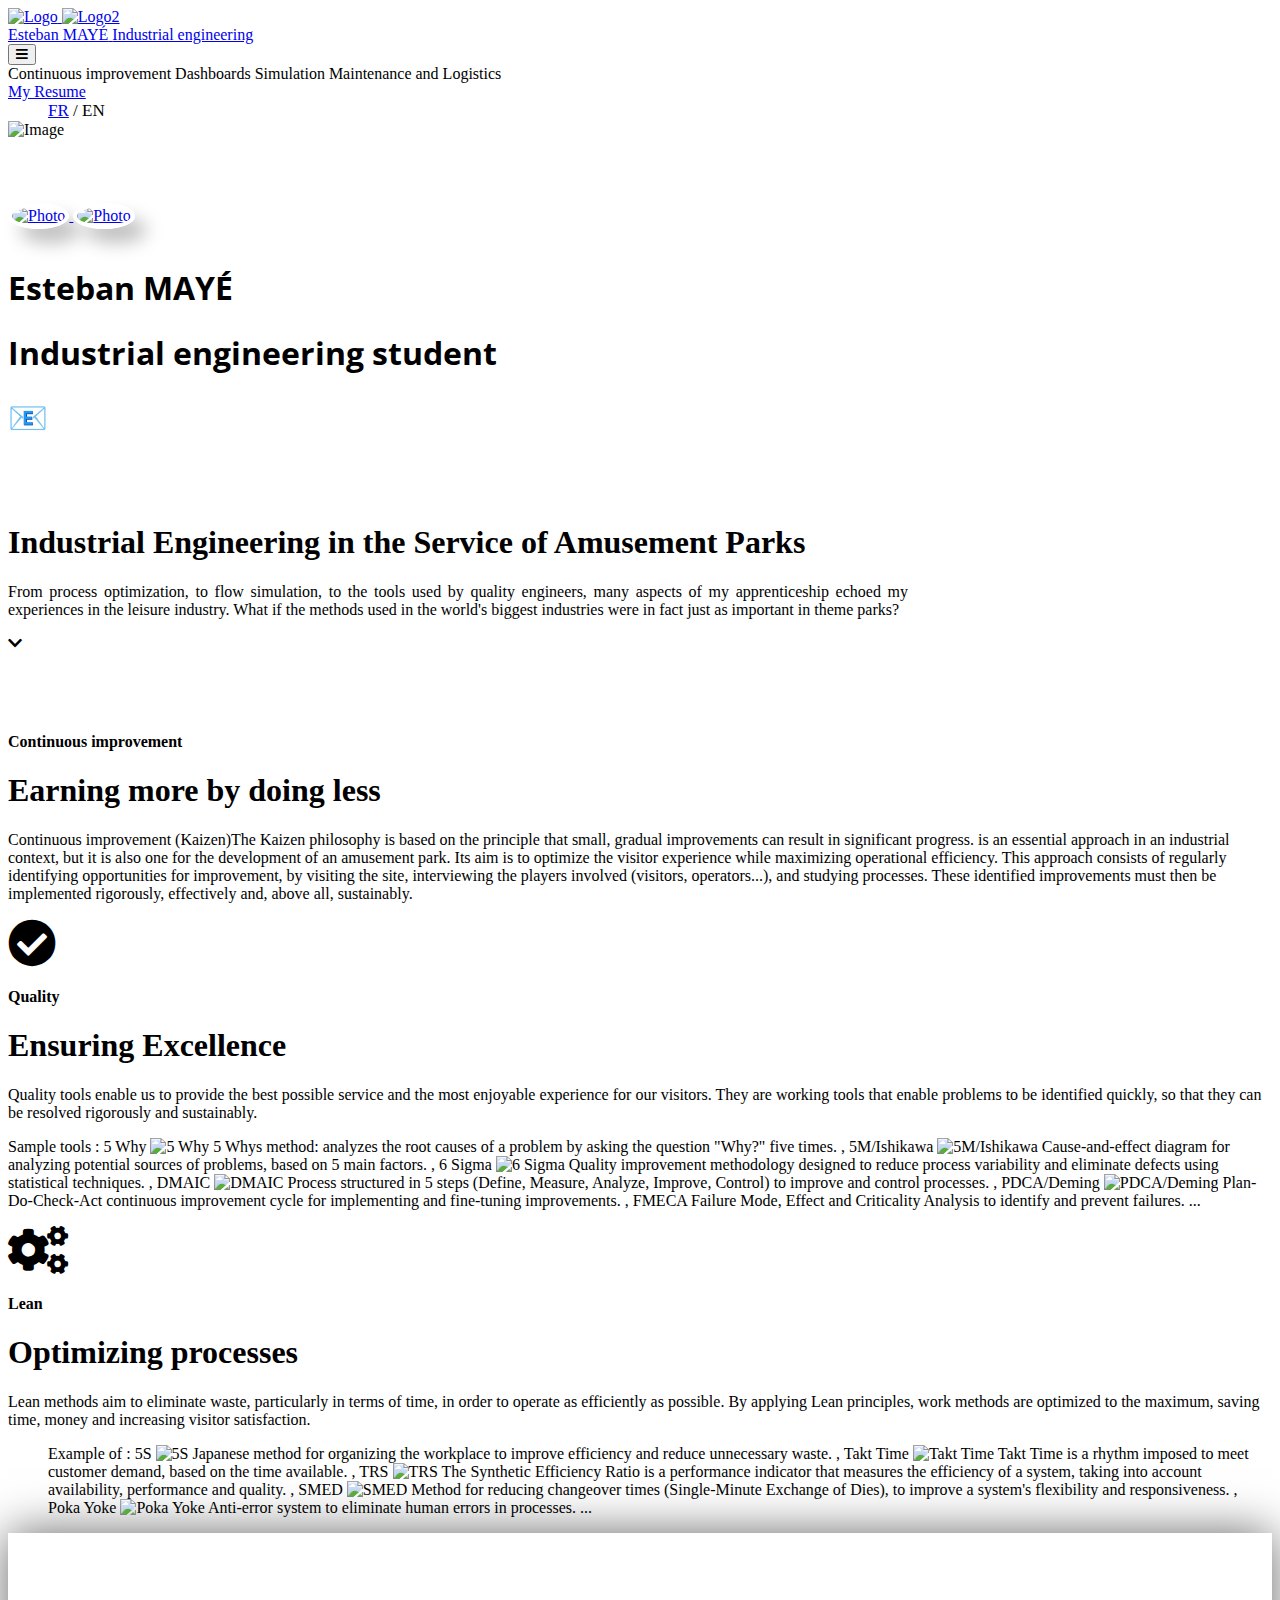
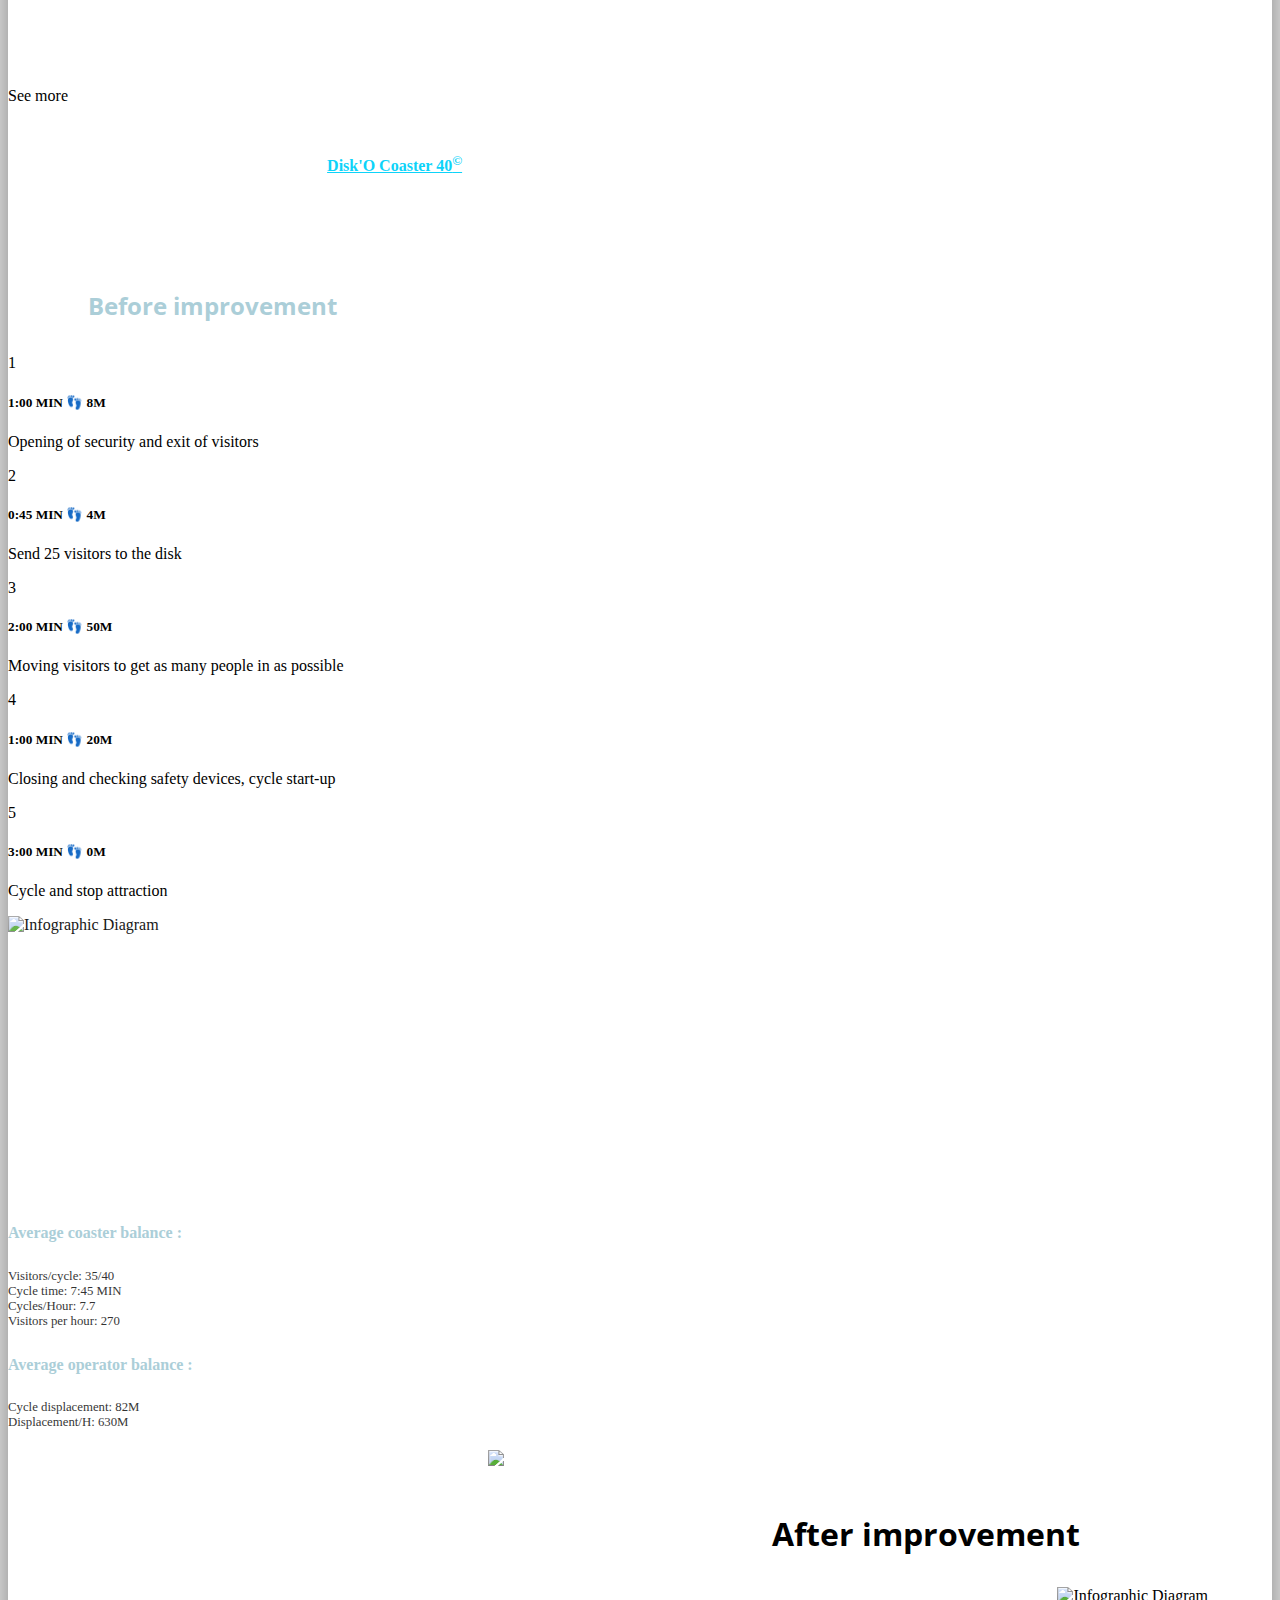
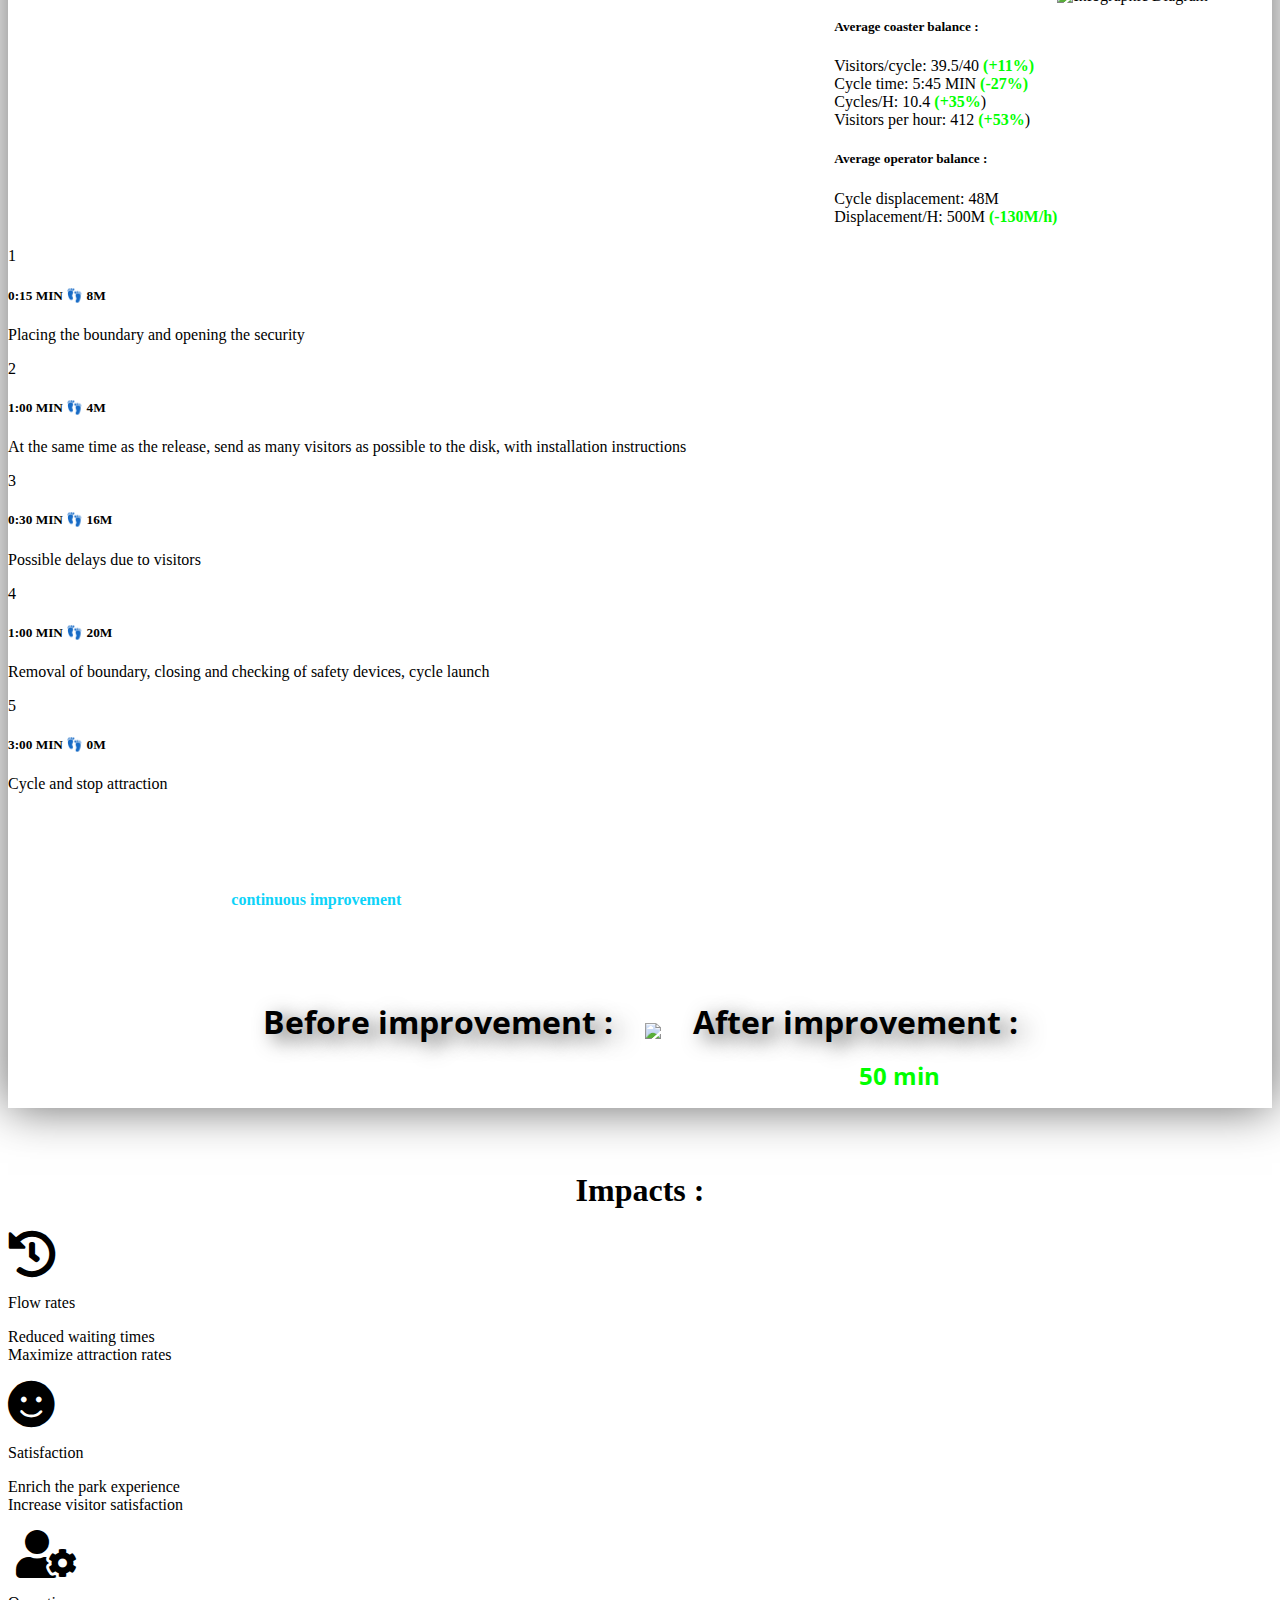
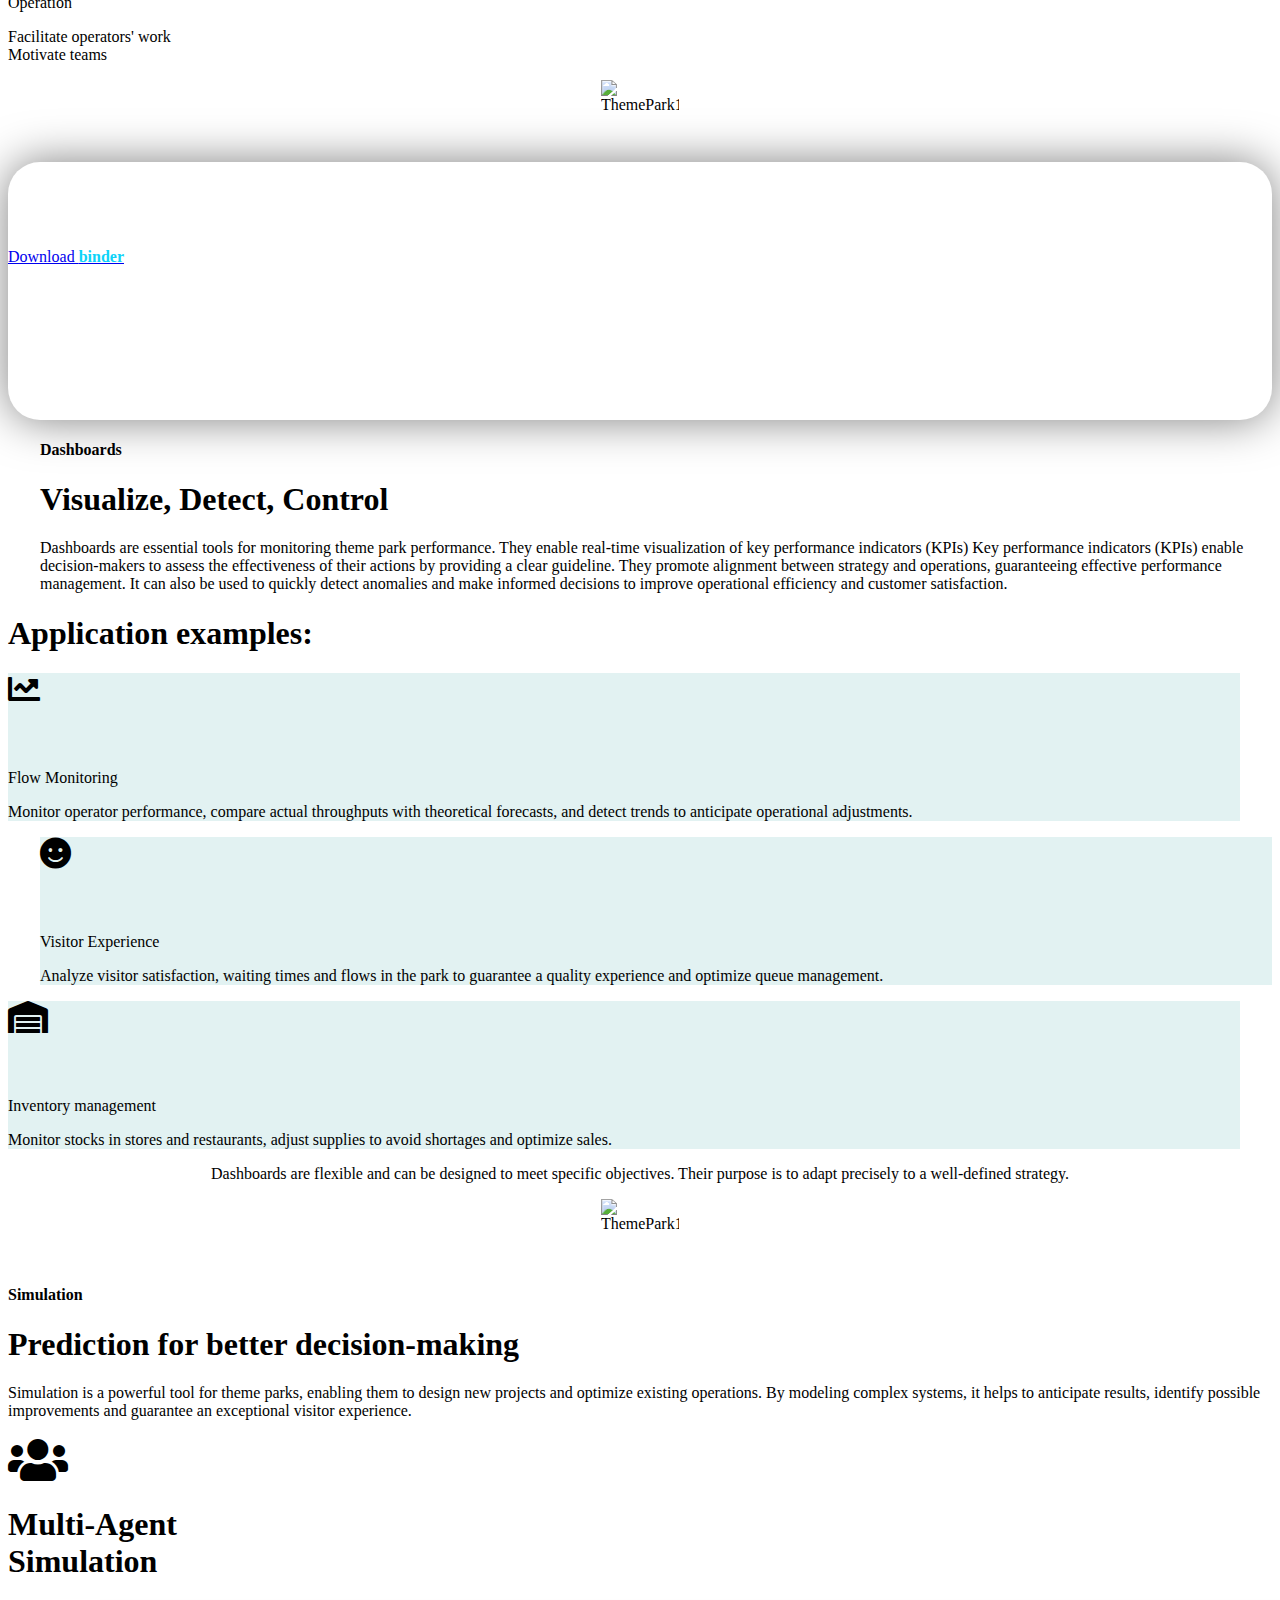
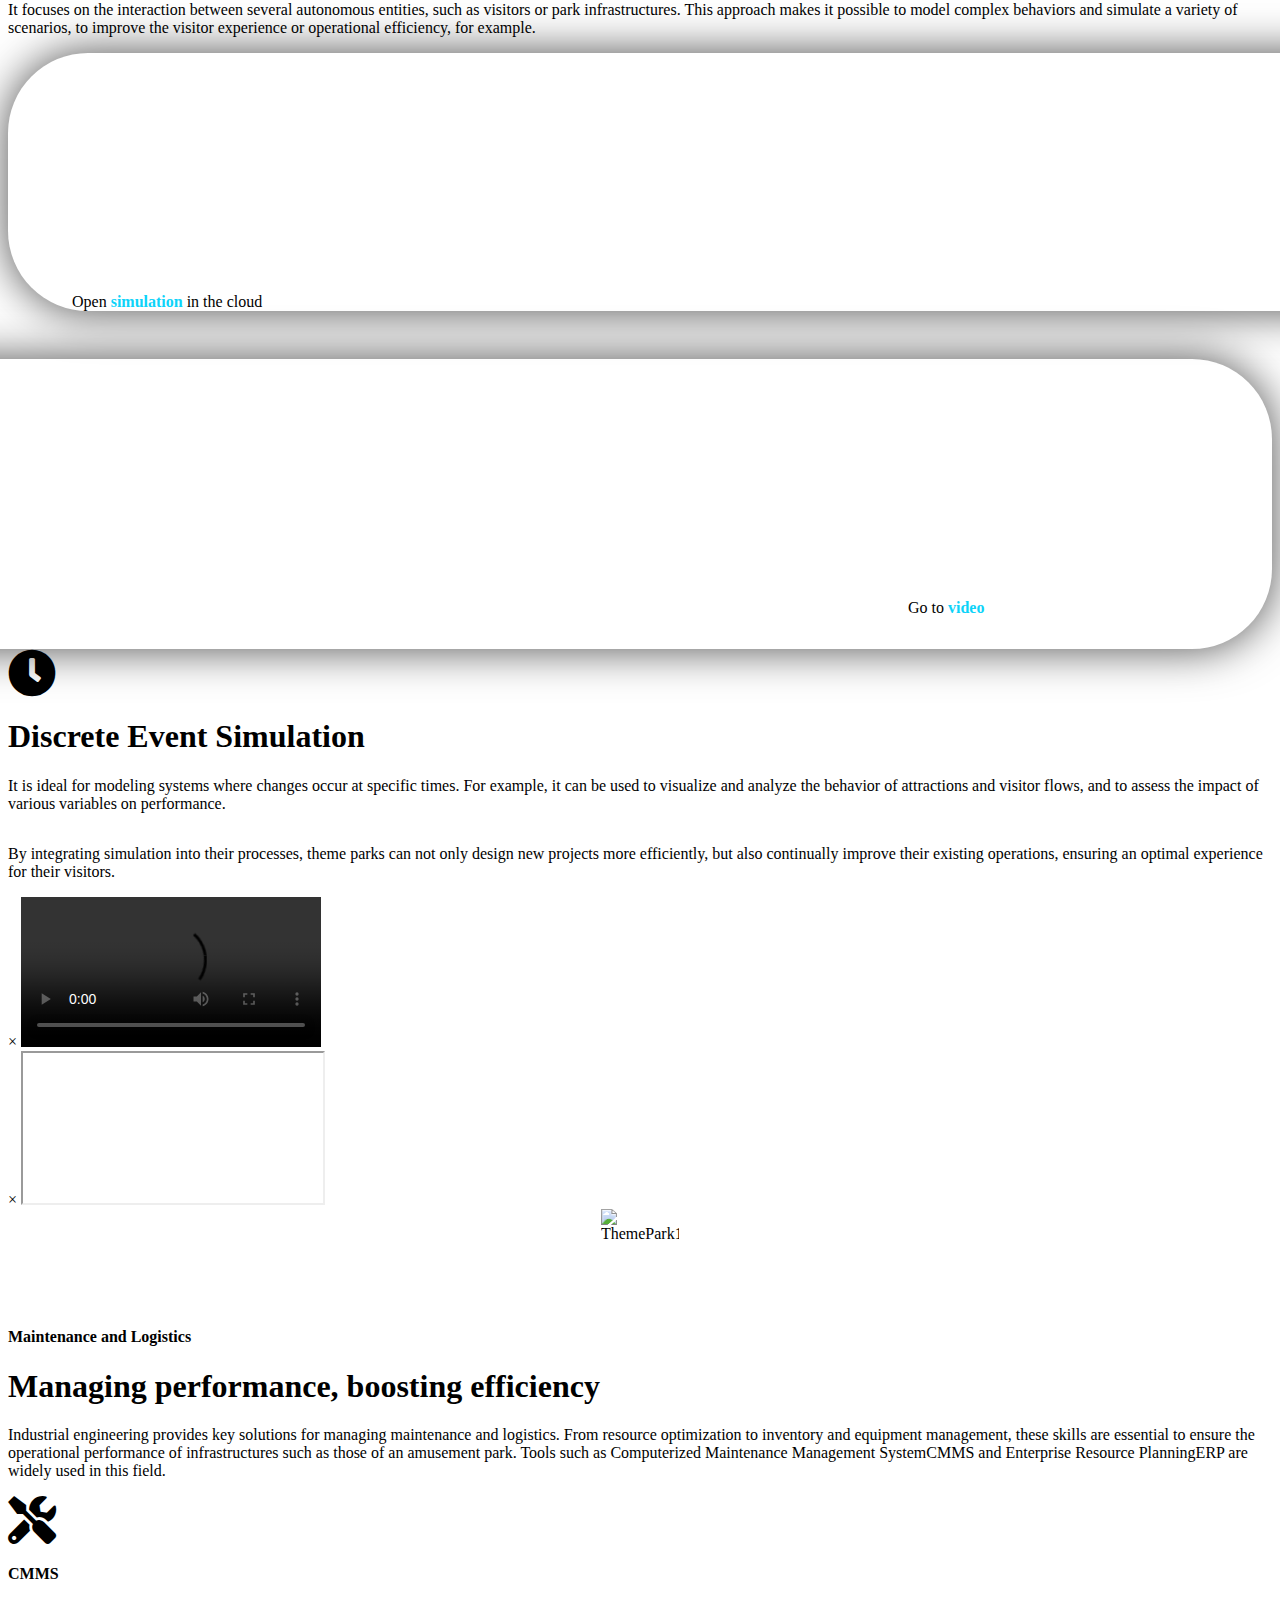
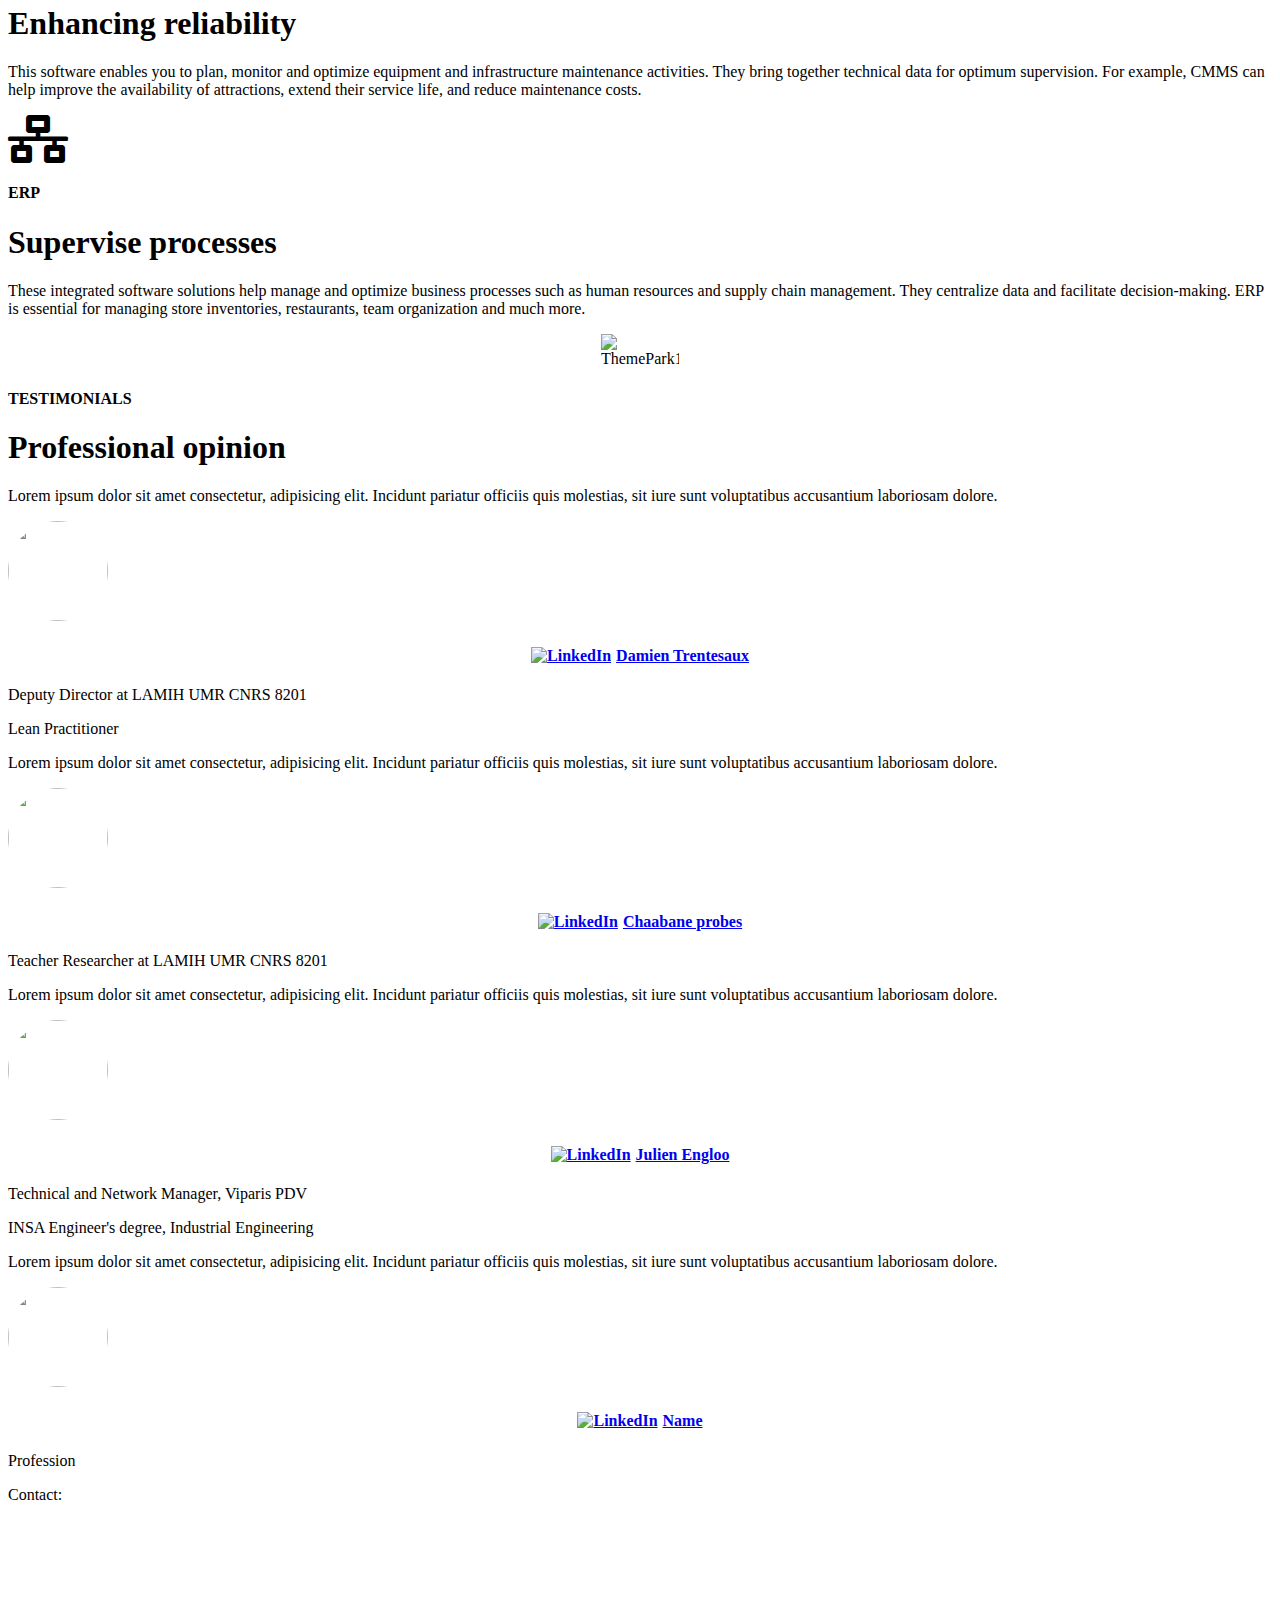
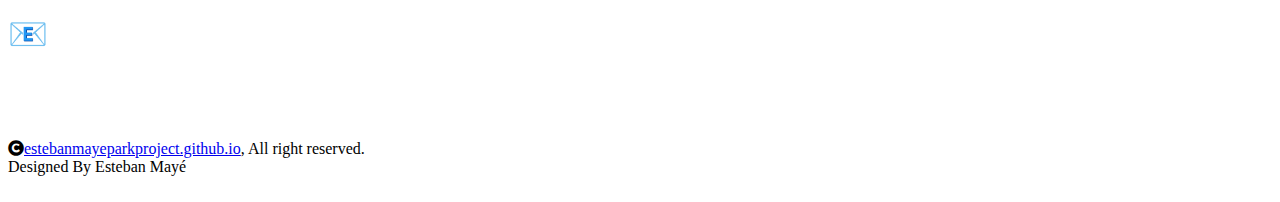
==== index.html @ a6ec2e29 "2910" ====
﻿<!DOCTYPE html>
<html lang="en">

    <head>
        <meta charset="utf-8" />
        <title>Industrial engineering for theme parks</title>
        <meta content="width=device-width, initial-scale=1.0" name="viewport" />
        <meta content="" name="keywords" />
        <meta content="" name="description" />

        <!-- Google Web Fonts -->
        <link rel="preconnect" href="https://fonts.googleapis.com" />
        <link rel="preconnect" href="https://fonts.gstatic.com" crossorigin="" />
        <link href="https://fonts.googleapis.com/css2?family=Open+Sans:ital,wdth,wght@0,75..100,300..800;1,75..100,300..800&family=Playfair+Display:ital,wght@0,400..900;1,400..900&display=swap" rel="stylesheet" /> 

        <!-- Icon Font Stylesheet -->
        <link rel="stylesheet" href="https://use.fontawesome.com/releases/v5.15.4/css/all.css" />
        <link href="https://cdn.jsdelivr.net/npm/bootstrap-icons@1.4.1/font/bootstrap-icons.css" rel="stylesheet" />

        <!-- Libraries Stylesheet -->
        <link href="lib/animate/animate.min.css" rel="stylesheet" />
        <link href="lib/owlcarousel/assets/owl.carousel.min.css" rel="stylesheet" />


        <!-- Customized Bootstrap Stylesheet -->
        <link href="css/bootstrap.min.css" rel="stylesheet" />

        <!-- Template Stylesheet -->
        <link href="css/style.css" rel="stylesheet" />
    </head>

    <body>
	    <div class="background-container"></div>
        <a id="top"></a>

        <!-- Navbar & Hero Start -->
        <div class="container-fluid position-relative p-0">
            <nav class="navbar navbar-expand-lg navbar-light px-4 px-lg-5 py-3 py-lg-0">
                <a href="#top" class="navbar-brand p-0 d-flex align-items-center">
                    <img src="img/logo.png" alt="Logo" class="logo-default me-3" />
                    <img src="img/logo2.png" alt="Logo2" class="logo-scrolled me-3" />
                    <div class="d-flex flex-column">
                       <span class="navbar-brand-text">Esteban MAYÉ</span> <span class="navbar-subtext font-size-10px">Industrial engineering</span>          </div>
                </a>
                <button class="navbar-toggler" type="button" data-bs-toggle="collapse" data-bs-target="#navbarCollapse">
                    <span class="fa fa-bars"></span>
                </button>
                <div class="collapse navbar-collapse" id="navbarCollapse">
                    <div class="navbar-nav ms-auto py-0">
                       <a id="goToAmelioration" class="nav-item nav-link" style="cursor:pointer">Continuous improvement</a> <a id="goToDashboard" class="nav-item nav-link" style="cursor:pointer">Dashboards</a> <a id="goToSimulation" class="nav-item nav-link" style="cursor:pointer">Simulation</a> <a id="goToMaintenance" class="nav-item nav-link" style="cursor:pointer">Maintenance and Logistics</a>        </div>
                    <a href="CV_Esteban_Maye_en.pdf" download="" target="_blank" class="btn btn-primary rounded-pill d-inline-flex flex-shrink-0 py-2 px-4">My Resume</a>
                    <p class="d-inline-flex language-switch" style="font-size: 17px; margin: 0; margin-left: 40px;">
                       <a href="index_fr.html"  class="language-en text-decoration-none">FR</a> / 
                       <span class="language-fr">EN</span>
                    </p>

                </div>
            </nav>

            <!-- Carousel Start -->
            <div class="carousel-header">
                <div id="carouselId" class="carousel slide">
                    <div class="carousel-inner" role="listbox">
                        <div class="carousel-item active">
                            <img src="img/carousel-1.jpg" class="img-fluid w-100" alt="Image" />
                            <div class="carousel-caption-1">
                                <div class="d-flex align-items-center" style="max-width: 900px;margin-top:4rem">
                                    <!-- Div pour la photo à gauche -->
                                    <div class="me-4">
                                        <div class="image-container">
                                            <a href="https://www.linkedin.com/in/esteban-maye/" target="_blank">
                                            <img src="img/photo.png" alt="Photo" class="fadeInLeft animated photo1" data-animation="fadeInLeft" data-delay="2.5s" style="margin-bottom: 1rem;width: 18rem; height: auto; border-radius: 50%; border: 4px solid white; box-shadow: 12px 14px 18px rgba(0, 0, 0, 0.25); animation-delay: 2.5 s;" />
                                            <img src="img/photo2.jpg" alt="Photo" class="photo2" style="margin-bottom: 1rem;width: 18rem; height: auto; border-radius: 50%; border: 4px solid white; box-shadow: 12px 14px 18px rgba(0, 0, 0, 0.25);" />
                                            </a>
                                        </div>    
                                        <div class="display-block">
                                            <h1 class="custom-title-name" style="font-family: 'Open Sans', sans-serif;">
                                                
                                                   <a href="https://www.linkedin.com/in/esteban-maye/" target="_blank" style="text-decoration: none; color: inherit;">Esteban MAYÉ </a>    </h1>
                                            <h1 class="custom-title-role" style="font-family: 'Open Sans', sans-serif;">Industrial engineering student</h1>
                                            <h1 class="custom-title-role" style="font-family: 'Open Sans', sans-serif;font-weight: lighter;color:white">📧 esteban.maye.contact@gmail.com</h1>
                                            <h1 class="custom-title-role" style="font-family: 'Open Sans', sans-serif;font-weight: lighter;color:white">🕿 +33 7 85 81 21 05</h1>
                                        </div>
                                    </div>

                                    <!-- Div pour le texte à droite -->
                                    <div class="carousel-caption-1-content">
                                        <h1 class="display-2 text-white mb-4 fadeInLeft animated" data-animation="fadeInLeft" data-delay="1.3s" style="animation-delay: 1.3s;">Industrial Engineering in the Service of Amusement Parks</h1>
                                        <p class="mb-5 fs-5 text-white fadeInLeft animated" data-animation="fadeInLeft" data-delay="1.5s" style="animation-delay: 1.5s; text-align: justify;">
                                            From process optimization, to flow simulation, to the tools used by quality engineers, many aspects of my apprenticeship echoed my experiences in the leisure industry. What if the methods used in the world's biggest industries were in fact just as important in theme parks? 
                                        </p>
                                    </div>
                                </div>

                                <!-- Flèche indiquant la suite en dessous -->
                                <div class="scroll-indicator" id="goToAmelioration2">
                                    <i class="fa fa-chevron-down"></i>
                                </div>

                            </div>
                        </div>
                    </div>
                </div>
            </div>
        </div>
        <!-- Navbar & Hero End -->

		<!-- Amélioration continue et Lean management Start-->
		<section id="ameliorationSection"></section>
        <div class="container-fluid feature" style="margin-top:5rem">
            <div class="container">
                <div class="text-center mx-auto pb-5 wow fadeInUp" data-wow-delay="0.2s" style="max-width: 60rem">
                    <h4 class="text-uppercase text-primary">Continuous improvement</h4>
                    <h1 class="display-3 mb-3">Earning more by doing less</h1>
				</div>
				<p class="text-center wow fadeInUp" data-wow-delay="0.2s">Continuous improvement <span class="definition-container">(Kaizen)<span class="definition">The Kaizen philosophy is based on the principle that small, gradual improvements can result in significant progress.</span></span> is an essential approach in an industrial context, but it is also one for the development of an amusement park. Its aim is to optimize the visitor experience while maximizing operational efficiency. This approach consists of regularly identifying opportunities for improvement, by visiting the site, interviewing the players involved (visitors, operators...), and studying processes. These identified improvements must then be implemented rigorously, effectively and, above all, sustainably.</p>
			</div>
		</div>		
		<div class="container-fluid feature py-4">
			<div class="container py-5">
				<div class="row g-5">
					<!-- Qualité Column -->
					<div class="col-md-6 wow fadeInLeft" data-wow-delay="0.2s">
						<div class="feature-item p-4 rounded">
							<div class="feature-icon mb-3">
								<i class="fas fa-check-circle text-white fa-3x bg-primary rounded-circle p-3"></i>
							</div>
							<h4 class="text-primary text-uppercase mb-3">Quality</h4>
							<h1 class="display-6 mb-4">Ensuring Excellence</h1>
							<p>Quality tools enable us to provide the best possible service and the most enjoyable experience for our visitors. They are working tools that enable problems to be identified quickly, so that they can be resolved rigorously and sustainably.</p>
							 
<p class="text-center">
    Sample tools : 
    <span class="definition-container">5 Why
        <span class="definition">
            <img src="img/5why_image.png" alt="5 Why" class="definition-img" />
            5 Whys method: analyzes the root causes of a problem by asking the question "Why?" five times.
        </span>
    </span>,
    <span class="definition-container">5M/Ishikawa
        <span class="definition">
            <img src="img/5m_image.png" alt="5M/Ishikawa" class="definition-img" />
            Cause-and-effect diagram for analyzing potential sources of problems, based on 5 main factors.
        </span>
    </span>, 
    <span class="definition-container">6 Sigma
        <span class="definition">
            <img src="img/6sigmas_image.png" alt="6 Sigma" class="definition-img" />
            Quality improvement methodology designed to reduce process variability and eliminate defects using statistical techniques.
        </span>
    </span>, 
    <span class="definition-container">DMAIC
        <span class="definition">
            <img src="img/dmaic_image.png" alt="DMAIC" class="definition-img" />
            Process structured in 5 steps (Define, Measure, Analyze, Improve, Control) to improve and control processes.
        </span>
    </span>, 
    <span class="definition-container">PDCA/Deming
        <span class="definition">
            <img src="img/pdca_image.png" alt="PDCA/Deming" class="definition-img" />
            Plan-Do-Check-Act continuous improvement cycle for implementing and fine-tuning improvements.
        </span>
    </span>,
    <span class="definition-container">FMECA
        <span class="definition">
            Failure Mode, Effect and Criticality Analysis to identify and prevent failures.
        </span>
    </span>...
</p>
</div>
					</div>

					<!-- Lean Column -->
					<div class="col-md-6 wow fadeInRight" data-wow-delay="0.2s">
						<div class="feature-item p-4 rounded">
							<div class="feature-icon mb-4">
								<i class="fas fa-cogs text-white fa-3x bg-primary rounded-circle p-3"></i>
							</div>
							<h4 class="text-primary text-uppercase mb-3">Lean</h4>
							<h1 class="display-6 mb-3">Optimizing processes</h1>
							<p>Lean methods aim to eliminate waste, particularly in terms of time, in order to operate as efficiently as possible. By applying Lean principles, work methods are optimized to the maximum, saving time, money and increasing visitor satisfaction.</p>
							<ul class="list-unstyled mb-4">
                             
<p class="text-center">
    Example of :  
    <span class="definition-container">5S
        <span class="definition">
            <img src="img/5s_image.png" alt="5S" class="definition-img" />
            Japanese method for organizing the workplace to improve efficiency and reduce unnecessary waste.
        </span>
    </span>, 
    <span class="definition-container">Takt Time
        <span class="definition">
            <img src="img/takttime_image.gif" alt="Takt Time" class="definition-img" />
            Takt Time is a rhythm imposed to meet customer demand, based on the time available.
        </span>
    </span>, 
    <span class="definition-container">TRS
        <span class="definition">
            <img src="img/trs_image.png" alt="TRS" class="definition-img" />
            The Synthetic Efficiency Ratio is a performance indicator that measures the efficiency of a system, taking into account availability, performance and quality.
        </span>
    </span>, 
    <span class="definition-container">SMED
        <span class="definition">
            <img src="img/smed_image.png" alt="SMED" class="definition-img" />
            Method for reducing changeover times (Single-Minute Exchange of Dies), to improve a system's flexibility and responsiveness.
        </span>
    </span>,
    <span class="definition-container">Poka Yoke
        <span class="definition">
            <img src="img/pokayoke_image.png" alt="Poka Yoke" class="definition-img" />
            Anti-error system to eliminate human errors in processes.
        </span>
    </span>...
</p>
</div>
					</div>
				</div>
			</div>
		</div>
		<div class="counter py-4 wow fadeInLeft" style="box-shadow: 0 0 45px rgba(0, 0, 0, .60);" data-wow-delay="0.2s">
			
        	
                <div class="text-center pb-3" style="display:grid;width: 70rem;margin-top:1rem">
                    <h1 style="color:white;text-align:center;font-size:3rem;font-family:Open sans;font-style:italic">PROJECT: "Disk'O Coaster 40<sup>&copy;</sup>" Process</h1>
                </div>
				<div class="fold-indicator button-style" id="folder" onclick="toggleContent()">
                    <p>See more</p>
                </div>
                
                
			
				<p class="text-center" style="background-color: rgba(0, 0, 0, 0);font-size:1rem;color:white;padding-top:2rem;padding-bottom:2rem;padding-left:3rem;padding-right:3rem;margin-bottom:4rem;margin-top:0rem">Let's see how, on an attraction such as the <a href="https://www.zamperla.com/product/disk'o-coaster40#description" target="_blank" style="font-weight:bold;color:#0DD3F9;">Disk'O Coaster 40<sup>&copy;</sup></a>, the study of the process and the implementation of a physical boundary during the boarding of visitors, allow both to increase the throughput of the attraction, and to reduce operator fatigue...</p>
				
				<div id="foldableContent" class="foldable-content">
				
				
				<div class="container" style="padding-right:0rem;margin-top:3rem">
					<div class="text-center pb-4" style="width: 60rem;padding-left:2rem">
						<h4 class="text-uppercase" style="font-family:Open sans;font-weight:bold;font-size:1.5rem;text-align:start;color:#ABCED8;margin-left:3rem;margin-bottom:2rem">Before improvement</h4>
					</div>
					<div class="row">
						<div class="col-lg-4" style="width:30%">
							<div class="process-step-avant step-impair">
								<div class="step-number-avant">1</div>
								<div class="step-info-avant">
									<h5>1:00 MIN <span>👣 8M</span></h5>
									<p>Opening of security and exit of visitors</p>
								</div>
							</div>
							<div class="process-step-avant step-pair">
								<div class="step-number-avant">2</div>
								<div class="step-info-avant">
									<h5>0:45 MIN <span>👣 4M</span></h5>
									<p>Send 25 visitors to the disk</p>
								</div>
							</div>
							<div class="process-step-avant step-impair">
								<div class="step-number-avant">3</div>
								<div class="step-info-avant">
									<h5>2:00 MIN <span>👣 50M</span></h5>
									<p>Moving visitors to get as many people in as possible</p>
								</div>
							</div>
							<div class="process-step-avant step-pair">
								<div class="step-number-avant">4</div>
								<div class="step-info-avant">
									<h5>1:00 MIN <span>👣 20M</span></h5>
									<p>Closing and checking safety devices, cycle start-up</p>
								</div>
							</div>
							<div class="process-step-avant step-impair">
								<div class="step-number-avant">5</div>
								<div class="step-info-avant">
									<h5>3:00 MIN <span>👣 0M</span></h5>
									<p>Cycle and stop attraction</p>
								</div>
							</div>
						</div>
						<div class="col-lg-7">
							<div class="text-center position-relative">
								<img src="img/process-avant.gif" class="image-overlay" alt="Infographic Diagram" style="opacity:90%;width:27rem" />
							</div>
							<div class="text-center position-relative">
								<img class="background-overlay" />
							</div>
							<div class="summary" style="margin-top: 17rem;">
								<div class="summary-box" style="margin-top:2rem">
									<h5 style="color:#ABCED8;font-size: 1rem;">Average coaster balance :</h5>
									<p style="opacity:80%;font-size: 0.8rem;">Visitors/cycle: 35/40<br>
									Cycle time: 7:45 MIN<br>
									Cycles/Hour: 7.7<br>
									Visitors per hour: 270</p>
								</div>
								<div class="summary-box" style="height:6rem">
									<h5 style="color:#ABCED8;font-size: 1rem;">Average operator balance :</h5>
									<p style="opacity:80%;font-size: 0.8rem;">Cycle displacement: 82M<br>
									Displacement/H: 630M</p>
								</div>
							</div>
						</div>
					</div>
				</div>
				
				
				<div>
					<img src="img/arrow.png" style="width:20rem;margin-left:30rem;margin-top:-3rem;z-index:1;position:relative" />
				</div>
				
				
				<div class="container" style="margin-right:4rem;padding-bottom:4rem">
					<div class="text-center pb-4" style="padding-left:2rem">
						<h4 class="text-uppercase text-primary" style="font-family:Open sans;font-weight:bold;font-size:2rem;text-align:end;margin-right:8rem;margin-bottom:2rem">After improvement</h4>
					</div>
					<div class="row">
					
						<div class="col-lg-7" style="display:flex;flex-direction:row-reverse">
							<div class="text-center position-relative">
								<img src="img/process-apres.gif" class="image-overlay2" alt="Infographic Diagram" style="width:35rem" />
							</div>
							
							<div class="text-center position-relative">
								<img class="background-overlay2" />
							</div>
							
							<div class="summary">
								<div class="summary-box" style="margin-top:2rem">
									<h5>Average coaster balance :</h5>
									<p>Visitors/cycle: 39.5/40 <span style="font-weight:bold;color:#00ff00;">(+11%)</span><br>
									Cycle time: 5:45 MIN <span style="font-weight:bold;color:#00ff00;">(-27%)</span><br>
									Cycles/H: 10.4 <span style="font-weight:bold;color:#00ff00;">(+35%</span>)<br>
									Visitors per hour: 412 <span style="font-weight:bold;color:#00ff00;">(+53%</span>)</p>
								</div>
								<div class="summary-box" style="height:6rem">
									<h5>Average operator balance :</h5>
									<p>Cycle displacement: 48M<br>
									Displacement/H: 500M <span style="font-weight:bold;color:#00ff00;">(-130M/h)</span></p>
								</div>
							</div>
						</div>
						
						<div class="col-lg-4">
							<div class="process-step step-impair">
								<div class="step-number">1</div>
								<div class="step-info">
									<h5>0:15 MIN <span>👣 8M</span></h5>
									<p>Placing the boundary and opening the security</p>
								</div>
							</div>
							<div class="process-step step-pair">
								<div class="step-number">2</div>
								<div class="step-info">
									<h5>1:00 MIN <span>👣 4M</span></h5>
									<p>At the same time as the release, send as many visitors as possible to the disk, with installation instructions</p>
								</div>
							</div>
							<div class="process-step step-impair">
								<div class="step-number">3</div>
								<div class="step-info">
									<h5>0:30 MIN <span>👣 16M</span></h5>
									<p>Possible delays due to visitors</p>
								</div>
							</div>
							<div class="process-step step-pair">
								<div class="step-number">4</div>
								<div class="step-info">
									<h5>1:00 MIN <span>👣 20M</span></h5>
									<p>Removal of boundary, closing and checking of safety devices, cycle launch</p>
								</div>
							</div>
							<div class="process-step step-impair">
								<div class="step-number">5</div>
								<div class="step-info">
									<h5>3:00 MIN <span>👣 0M</span></h5>
									<p>Cycle and stop attraction</p>
								</div>
							</div>
						</div>
						
					</div>
				</div>
				
				<p class="text-center" style="font-size:1rem;color:white;padding-bottom:2rem;padding-left:3rem;padding-right:3rem;margin-top:0rem">
                    By studying and modifying an existing process, it is possible to increase productivity on an attraction, without further exhausting operators.<br>For a theme park engineer, <span style="font-weight:bold;color:#0DD3F9;">continuous improvement</span> is in fact a concept that can be applied on a daily basis, enabling him or her to sublimate technology from every angle.      </p>

                <div class="text-center mx-auto pb-5" style="display:flex;max-width: 80rem;justify-content: center;margin-bottom:4rem;align-items: center;">
                    <div style="margin-right: 2rem;">
                        <h4 class="text-uppercase text-primary" style="font-family:Open sans;font-weight:bold;font-size:2rem;text-align:center;margin-bottom:1rem;text-shadow: 9px 6px 20px #000000ab;">Before improvement :</h4>
					    <h1 class="display-3" style="font-family:Open sans;font-size:1.5rem;color:white;">Waiting time: 1h20</h1>
                    
                    </div>
                    <div>
                        <img src="img/arrow2.png" style="width:5rem;" />
				</div>
                    <div style="margin-left: 2rem;">
                        <h4 class="text-uppercase text-primary" style="font-family:Open sans;font-weight:bold;font-size:2rem;text-align:center;margin-bottom:1rem;text-shadow: 9px 6px 20px #000000ab;">After improvement :</h4>
					    <h1 class="display-3" style="font-family:Open sans;font-size:1.5rem;color:white;">Waiting time: <span style="font-weight:bold;color:#00ff00;">50 min</span></h1>
                    
                    </div>
                </div>
                		
				
			</div>
        </div>
		<div class="container-fluid feature py-4" style="margin-top:3rem;max-width: 100rem">
			<div class="text-center pb-3 wow fadeInUp" data-wow-delay="0.2s">
                <h1 class="display-2" style="text-align:center">Impacts :</h1>
			</div>
			<div class="row g-4" style="justify-content:center">
                    <div class=" col-md-6 col-lg-6 col-xl-3 wow fadeInUp" data-wow-delay="0.2s">
                        <div class="feature-item2 p-4" style="background-color:none">
                            <div class="feature-icon mb-3"><i class="fas fa-history text-white fa-3x"></i></div>
                            <p class="h4 mb-3">Flow rates</p>
                            <p class="mb-3">Reduced waiting times<br>Maximize attraction rates</p>
                        </div>
                    </div>
                    
                    <div class="col-md-6 col-lg-6 col-xl-3 wow fadeInUp" data-wow-delay="0.6s">
                        <div class="feature-item2 p-4">
                            <div class="feature-icon mb-3"><i class="fas fa-smile text-white fa-3x"></i></div>
                            <p class="h4 mb-3">Satisfaction</p>
                            <p class="mb-3">Enrich the park experience<br>Increase visitor satisfaction</p>
                        </div>
                    </div>
					
					<div class="col-md-6 col-lg-6 col-xl-3 wow fadeInUp" data-wow-delay="0.4s">
                        <div class="feature-item2 p-4">
                            <div class="feature-icon mb-3"><i class="fas fa-user-cog text-white fa-3x" style="padding-left:0.5rem"></i></div>
                            <p class="h4 mb-3">Operation</p>
                            <p class="mb-3">Facilitate operators' work<br>Motivate teams</p>
                        </div>
                    </div>
                </div>
		</div>
		<!-- Amélioration continue et Lean management End-->

		<div style="display: grid;justify-content: center;">
            <img src="img/puce.png" alt="ThemePark1" class="intercalaire" style="width:80%; justify-self: center;" />
        </div>

        <!-- Tableaux de bord Start-->
        <section id="dashboardSection" style="padding-top: 2rem;"></section>
        <div class="container-fluid about overflow-hidden">
            <div class="container py-5">
                <div class="row g-5">
                    <div class="col-xl-7 wow fadeInLeft counter" data-wow-delay="0.2s" style="border-radius: 2rem;box-shadow: 0 0 45px rgba(0, 0, 0, .50)">
                        <div class="pb-3" style="display:grid;justify-content:center;margin-top:1rem">
                            <h1 style="color:white;text-align:right;font-size:2rem;font-family:Open sans;font-style:italic">PROJECT : Performance gaps</h1>
                        </div>
                        <a href="DashboardPortfolio.xlsx" download="" class="video-wrapper" style="margin-bottom:1rem">
                            <div class="video-overlay">
                               <span class="download-text">Download <span style="font-weight:bold;color:#0DD3F9;">binder</span></span>     </div>
                            <video class="img-fluid rounded h-110 w-110" style="box-shadow: 0 0 45px rgba(0, 0, 0, .00);" autoplay="" muted="" loop="">
                               <source src="img/dashboard2.mp4" type="video/mp4">
                                Your browser does not support the video tag.    </video>
                        </a>
                    </div>
                    <div class="col-xl-5 wow fadeInRight" data-wow-delay="0.2s" style="padding-left: 2rem">
                        <div class="about-item">
                            <h4 class="text-primary text-uppercase">Dashboards</h4>
                            <h1 class="display-3 mb-3">Visualize, Detect, Control</h1>
                            <p class="mb-4">Dashboards are essential tools for monitoring theme park performance. They enable real-time visualization of key performance indicators <span class="definition-container">(KPIs) <span class="definition">Key performance indicators (KPIs) enable decision-makers to assess the effectiveness of their actions by providing a clear guideline. They promote alignment between strategy and operations, guaranteeing effective performance management. </span></span> It can also be used to quickly detect anomalies and make informed decisions to improve operational efficiency and customer satisfaction.</p>
                        </div>
                    </div>
        
                    <!-- Introduction avant les exemples -->
                    <div class="text-center pb-3 wow fadeInUp" data-wow-delay="0.2s" style="max-width: 100rem">
                        <h1 class="display-2" style="text-align:start">Application examples:</h1>
                    </div>       
                    
                    <!-- Les trois blocs d'exemples et une explication dans une rangée 2x1 -->
                <div class="row p-5" style="justify-content: center;">
                    <div class="col-md-6 dashboard-block" style="padding-right: 2rem;">
                        <div class="rounded p-4 mb-4 wow fadeInUp" data-wow-delay="0.2s" style="background-color: #e2f2f2 ;">
                            <div class="d-flex">
                                <div class="pe-4">
                                    <div class="rounded-circle bg-primary d-flex align-items-center justify-content-center" style="width: 80px; height: 80px;"><i class="fas fa-chart-line text-white fa-2x"></i></div>
                                </div>
                                <div class="">
                                    <p class="h4 d-inline-block mb-3">Flow Monitoring</p>
                                    <p class="mb-0">Monitor operator performance, compare actual throughputs with theoretical forecasts, and detect trends to anticipate operational adjustments.</p>
                                </div>
                            </div>
                        </div>
                    </div>
                    <div class="col-md-6 dashboard-block" style="padding-left: 2rem;">
                        <div class="rounded p-4 mb-4 wow fadeInUp" data-wow-delay="0.2s" style="background-color: #e2f2f2 ;">
                            <div class="d-flex">
                                <div class="pe-4">
                                    <div class="rounded-circle bg-primary d-flex align-items-center justify-content-center" style="width: 80px; height: 80px;"><i class="fas fa-smile text-white fa-2x"></i></div>
                                </div>
                                <div class="">
                                    <p class="h4 d-inline-block mb-3">Visitor Experience</p>
                                    <p class="mb-0">Analyze visitor satisfaction, waiting times and flows in the park to guarantee a quality experience and optimize queue management.</p>
                                </div>
                            </div>
                        </div>
                    </div>
                    <div class="col-md-6 dashboard-block" style="padding-right: 2rem;">
                        <div class="rounded p-4 wow fadeInUp" data-wow-delay="0.4s" style="background-color: #e2f2f2 ;">
                            <div class="d-flex">
                                <div class="pe-4">
                                    <div class="rounded-circle bg-primary d-flex align-items-center justify-content-center" style="width: 80px; height: 80px;"><i class="fas fa-warehouse text-white fa-2x"></i>
                                    </div>
                                </div>
                                <div class="">
                                    <p class="h4 d-inline-block mb-3">Inventory management</p>
                                    <p class="mb-0">Monitor stocks in stores and restaurants, adjust supplies to avoid shortages and optimize sales.</p></div>
                                </div>
                            </div>
                        </div>
                    </div>
                    <div class="col-md-12 wow fadeInUp" data-wow-delay="0.4s" style="padding-left: 10rem;padding-right: 10rem;margin-top: 0;">
                        <div class="mb-4">
                            <p class="mb-0" style="text-align: center;">Dashboards are flexible and can be designed to meet specific objectives. Their purpose is to adapt precisely to a well-defined strategy.</p>
                        </div>
                    </div>
                    <!-- Fin de la rangée -->  
                </div>
            </div> 
        </div>
        <!-- Tableaux de bord End-->

        <div style="display: grid;justify-content: center;">
            <img src="img/puce.png" alt="ThemePark1" class="intercalaire" style="width:80%; justify-self: center;" />
        </div>

        <!-- Section Simulation Start-->
        <section id="simulationSection" style="padding-top: 2rem;"></section>
        <div class="container-fluid about overflow-hidden py-5">
            <div class="container">
                <!-- Titre principal -->
                
                <div class="text-center pb-4 wow fadeInUp" data-wow-delay="0.2s">
                    <h4 class="text-primary text-uppercase text-center">Simulation</h4>
                    <h1 class="display-2">Prediction for better decision-making</h1>
                </div>
                <div class="text-center mb-5 wow fadeInUp" data-wow-delay="0.2s">
                    <p class="mb-0">Simulation is a powerful tool for theme parks, enabling them to design new projects and optimize existing operations. By modeling complex systems, it helps to anticipate results, identify possible improvements and guarantee an exceptional visitor experience.</p>
                </div>
            </div>
            <div class="container-fluid feature py-4">
                <div class="py-5" style="margin-bottom:3rem">
                    <div class="row g-5">
                        <div class="col-md-4 wow fadeInRight" data-wow-delay="0.6s" style="align-content: center">
                            <div class="feature-item2 p-4 rounded" style="align-items: flex;">
                                <div class="feature-icon mb-4">
                                    <i class="fas fa-users text-white fa-3x bg-primary rounded-circle p-3"></i>
                                </div>
                                <h1 class="display-6 mb-3">Multi-Agent<br>Simulation</h1>
                                <p>It focuses on the interaction between several autonomous entities, such as visitors or park infrastructures. This approach makes it possible to model complex behaviors and simulate a variety of scenarios, to improve the visitor experience or operational efficiency, for example.<br>
                            </p></div>
                        </div>
                        <div class="col-md-8 wow fadeInRight" data-wow-delay="0.2s">
                            <div class="counter p-4" style="margin-right:-15rem;border-radius: 5rem;box-shadow: 0 0 45px rgba(0, 0, 0, .70);">
                                <div class="pb-3" style="display:grid;width: 40rem;margin-left:6rem;text-align:center">
                                    <h1 style="color:white;text-align:right;font-size:2rem;font-family:Open sans;font-style:italic">PROJECT: Flow in an amusement park</h1>
                                </div>
                                <div class="video-wrapper" style="margin-right: 20rem;margin-left: 4rem;margin-bottom: 2rem;" onclick="openModal('video2')">
                                    <video class="img-fluid rounded" style="box-shadow: 0 0 45px rgba(0, 0, 0, .00);" autoplay="" muted="" loop="">
                                       <source src="img/simulation_multi_agent2.mp4" type="video/mp4">
                                        Your browser does not support the video tag.    </video>
                                    <div class="video-overlay">
                                       <span class="overlay-text">Open <span style="font-weight:bold;color:#0DD3F9;">simulation</span> in the cloud</span>    </div>
                                </div>
                            </div>
                        </div>
                    </div>   
                </div>

                <div class="py-5">
                    <div class="row g-5">
                        <div class="col-md-8 wow fadeInLeft" data-wow-delay="0.2s">
                            <div class="counter p-4" style="display: grid;justify-content: end;justify-items:end;margin-left:-15rem;border-radius: 5rem;box-shadow: 0 0 45px rgba(0, 0, 0, .70)">
                                <div class="pb-3" style="display:grid;width: 40rem;text-align:center;margin-right: 6rem;">
                                    <h1 style="color:white;text-align:left;font-size:2rem;font-family:Open sans;font-style:italic">PROJECT : Queuing and boarding</h1>
                                </div>
                                <div class="video-wrapper" style="margin-left: 20rem;margin-right: 4rem;margin-bottom: 2rem;" onclick="openModal('video1')">
                                    <video class="img-fluid rounded" style="box-shadow: 0 0 45px rgba(0, 0, 0, .00);" autoplay="" muted="" loop="">
                                       <source src="img/simulation_discrete.mp4" type="video/mp4">
                                        Your browser does not support the video tag.    </video>
                                    <div class="video-overlay">
                                       <span class="overlay-text">Go to <span style="font-weight:bold;color:#0DD3F9;">video</span></span>    </div>
                                </div>
                            </div>
                        </div>
                        <div class="col-md-4 wow fadeInLeft" data-wow-delay="0.6s" style="align-content: center;">
                            <div class="feature-item2 p-4 rounded">
                                <div class="feature-icon mb-3">
                                    <i class="fas fa-clock text-white fa-3x bg-primary rounded-circle p-3"></i>
                                </div>
                                <h1 class="display-6 mb-4">Discrete Event Simulation</h1>
                                <p>It is ideal for modeling systems where changes occur at specific times. For example, it can be used to visualize and analyze the behavior of attractions and visitor flows, and to assess the impact of various variables on performance.</p>

                            </div>
                        </div>
                        
                    </div>   
                </div>

            </div>
                <!-- Conclusion sur l'importance de la simulation -->
            <div class="container">
                <div class="text-center wow fadeInUp" data-wow-delay="0.2s">
                    <p class="mb-0">By integrating simulation into their processes, theme parks can not only design new projects more efficiently, but also continually improve their existing operations, ensuring an optimal experience for their visitors.</p>
                </div>
            </div>
        </div>
        <!-- Modal pour la vidéo -->
        <div id="videoModal" class="modal" onclick="closeModal()">
            <span class="close" onclick="closeModal()">&times;</span>
            <video id="modalVideo" class="modal-content" controls="" autoplay="">
               <source id="videoSource" src="" type="video/mp4">
                Your browser does not support the video tag.    </video>
        </div>
        <div id="iframeModal" class="modal" onclick="closeModal()">
            <span class="close" onclick="closeModal()">&times;</span>
            <iframe class="modal-content" allow="fullscreen" id="simulationIframe" src=""></iframe>
        </div>
        <!-- Section Simulation End-->

        <div style="display: grid;justify-content: center;">
            <img src="img/puce.png" alt="ThemePark1" class="intercalaire" style="width:80%; justify-self: center;" />
        </div>

        <!-- Maintenance et Logistique -->
        <section id="maintenanceSection" style="padding-top: 2rem;"></section>
        <div class="container-fluid about overflow-hidden" style="padding-top: 2rem;">
            <div class="container py-3">
                <!-- Titre principal plus petit et bleu -->
                <div class="text-center pb-4 wow fadeInUp" data-wow-delay="0.2s">
                    <h4 class="text-uppercase text-primary">Maintenance and Logistics</h4>
                    <h1 class="display-3 mb-3">Managing performance, boosting efficiency</h1> <!-- Punchline -->
                </div>

                <!-- Introduction générale plus courte -->
                <div class="text-center mb-2 wow fadeInUp" data-wow-delay="0.2s">
                    <p class="mb-0">
                        Industrial engineering provides key solutions for managing maintenance and logistics. From resource optimization to inventory and equipment management, these skills are essential to ensure the operational performance of infrastructures such as those of an amusement park. Tools such as <span class="definition-container"> <span class="definition">Computerized Maintenance Management System</span>CMMS</span> and <span class="definition-container"> <span class="definition">Enterprise Resource Planning</span>ERP</span> are widely used in this field.      </p>
                </div>
            </div>
        </div>
        <div class="container-fluid feature">
                <div class="container pt-5">
                    <div class="row g-5">
                        <div class="col-md-6 wow fadeInLeft" data-wow-delay="0.2s">
                            <div class="feature-item p-4 rounded">
                                <div class="feature-icon mb-3">
                                    <i class="fas fa-tools text-white fa-3x bg-primary rounded-circle p-3"></i>
                                </div>
                                <h4 class="text-primary text-uppercase mb-3">CMMS</h4>
                                <h1 class="display-6 mb-4">Enhancing reliability</h1>
                                <p>This software enables you to plan, monitor and optimize equipment and infrastructure maintenance activities. They bring together technical data for optimum supervision. For example, CMMS can help improve the availability of attractions, extend their service life, and reduce maintenance costs.      </p>
                            </div>
                        </div>

                        <div class="col-md-6 wow fadeInRight" data-wow-delay="0.2s">
                            <div class="feature-item p-4 rounded">
                                <div class="feature-icon mb-4">
                                    <i class="fas fa-network-wired text-white fa-3x bg-primary rounded-circle p-3"></i>
                                </div>
                                <h4 class="text-primary text-uppercase mb-3">ERP</h4>
                                <h1 class="display-6 mb-3">Supervise processes</h1>
                                <p>These integrated software solutions help manage and optimize business processes such as human resources and supply chain management. They centralize data and facilitate decision-making. ERP is essential for managing store inventories, restaurants, team organization and much more.     </p>    
                                <ul class="list-unstyled mb-4">
                                
                            </ul></div>
                        </div>
                    </div>
                </div>
        </div>
        <!-- Maintenance et Logistique End -->

        <div style="display: grid;justify-content: center;">
            <img src="img/puce.png" alt="ThemePark1" class="intercalaire" style="width:80%; justify-self: center;" />
        </div>

<!-- Testimonial Start -->
<div class="container-fluid testimonial py-5">
    <div class="container pb-5">
        <div class="text-center mx-auto pb-5 wow fadeInUp" data-wow-delay="0.2s" style="max-width: 800px;">
            <h4 class="text-uppercase text-primary">TESTIMONIALS</h4>
            <h1 class="display-3 text-capitalize mb-3">Professional opinion</h1>
        </div>
        <div class="owl-carousel testimonial-carousel wow fadeInUp" data-wow-delay="0.3s">
            <div class="testimonial-item text-center p-4">
                <p>Lorem ipsum dolor sit amet consectetur, adipisicing elit. Incidunt pariatur officiis quis molestias, sit iure sunt voluptatibus accusantium laboriosam dolore.       </p>
                <div class="d-flex justify-content-center mb-4">
                    <img src="img/damien-trentesaux.png" class="img-fluid border border-4 border-primary" style="width: 100px; height: 100px; border-radius: 50px;" alt="" />
                </div>
                <div class="d-block">
                    <h4 class="text-dark" style="display: flex; justify-content: center; align-items: center;">
                        <a href="https://www.linkedin.com/in/damien-trentesaux-4751385/" target="_blank">
                            <img src="img/linkedin-logo.png" alt="LinkedIn" style="width: 2rem; height: 2rem; margin-right: 5px;">
                        </a>
                       <a href="https://www.linkedin.com/in/damien-trentesaux-4751385/" target="_blank" class="text-dark text-decoration-none">Damien Trentesaux</a>         </h4>
                    <p class="m-0">Deputy Director at LAMIH UMR CNRS 8201</p>
                    <p class="m-0 pb-3">Lean Practitioner</p>
                </div>
            </div>
            <div class="testimonial-item text-center p-4">
                <p>Lorem ipsum dolor sit amet consectetur, adipisicing elit. Incidunt pariatur officiis quis molestias, sit iure sunt voluptatibus accusantium laboriosam dolore.       </p>
                <div class="d-flex justify-content-center mb-4">
                    <img src="img/sondes-chaabane.jpg" class="img-fluid border border-4 border-primary" style="width: 100px; height: 100px; border-radius: 50px;" alt="" />
                </div>
                <div class="d-block">
                    <h4 class="text-dark" style="display: flex; justify-content: center; align-items: center;">
                        <a href="https://www.linkedin.com/in/sondes-chaabane-921622b/" target="_blank">
                            <img src="img/linkedin-logo.png" alt="LinkedIn" style="width: 2rem; height: 2rem; margin-right: 5px;">
                        </a>
                       <a href="https://www.linkedin.com/in/sondes-chaabane-921622b/" target="_blank" class="text-dark text-decoration-none">Chaabane probes</a>     </h4>
                    <p class="m-0 pb-3">Teacher Researcher at LAMIH UMR CNRS 8201</p>
                </div>
            </div>
            <div class="testimonial-item text-center p-4">
                <p>Lorem ipsum dolor sit amet consectetur, adipisicing elit. Incidunt pariatur officiis quis molestias, sit iure sunt voluptatibus accusantium laboriosam dolore.       </p>
                <div class="d-flex justify-content-center mb-4">
                    <img src="img/julien-engloo.jpg" class="img-fluid border border-4 border-primary" style="width: 100px; height: 100px; border-radius: 50px;" alt="" />
                </div>
                <div class="d-block">
                    <h4 class="text-dark" style="display: flex; justify-content: center; align-items: center;">
                        <a href="https://www.linkedin.com/in/julien-engloo" target="_blank">
                            <img src="img/linkedin-logo.png" alt="LinkedIn" style="width: 2rem; height: 2rem; margin-right: 5px;">
                        </a>
                       <a href="https://www.linkedin.com/in/julien-engloo" target="_blank" class="text-dark text-decoration-none">Julien Engloo</a>     </h4>
                    <p class="m-0">Technical and Network Manager, Viparis PDV</p>
                    <p class="m-0 pb-3">INSA Engineer's degree, Industrial Engineering</p>
                </div>
            </div>
            <div class="testimonial-item text-center p-4">
                <p>Lorem ipsum dolor sit amet consectetur, adipisicing elit. Incidunt pariatur officiis quis molestias, sit iure sunt voluptatibus accusantium laboriosam dolore.       </p>
                <div class="d-flex justify-content-center mb-4">
                    <img src="img/none.jpg" class="img-fluid border border-4 border-primary" style="width: 100px; height: 100px; border-radius: 50px;" alt="" />
                </div>
                <div class="d-block">
                    <h4 class="text-dark" style="display: flex; justify-content: center; align-items: center;">
                        <a href="#" target="_blank">
                            <img src="img/linkedin-logo.png" alt="LinkedIn" style="width: 2rem; height: 2rem; margin-right: 5px;">
                        </a>
                       <a href="#" target="_blank" class="text-dark text-decoration-none">Name</a>   </h4>
                    <p class="m-0 pb-3">Profession</p>
                </div>
            </div>
        </div>
    </div>
</div>
<!-- Testimonial End -->




        <!-- Copyright Start -->
        <div class="container-fluid copyright py-4">
            <div class="container">
                <div class="row g-4">
                    <div class="col-md-1 display-block">
                       <span class="text-body">Contact:</span>       </div>
                    <div class="col-md-7 display-block">
                        <a href="https://www.linkedin.com/in/esteban-maye/" target="_blank" class="custom-title-role" style="font-family: 'Open Sans', sans-serif;font-weight: bold;color:white">Esteban MAYÉ</a>
                        <h1 class="custom-title-role" style="font-family: 'Open Sans', sans-serif;font-weight: lighter;color:white">Industrial Engineering / INSA Hauts de France (Valenciennes)</h1>
                        <h1 class="custom-title-role" style="font-family: 'Open Sans', sans-serif;font-weight: lighter;color:white">📧 esteban.maye.contact@gmail.com</h1>
                        <h1 class="custom-title-role" style="font-family: 'Open Sans', sans-serif;font-weight: lighter;color:white">🕿 +33 7 85 81 21 05</h1>
                    </div>
                    <div class="col-md-4 text-center text-md-start text-body">
                       <span class="text-body"><i class="fas fa-copyright text-light me-2"></i><a href="#" class="border-bottom text-white">estebanmayeparkproject.github.io</a>, All right reserved</span>.         <br>
                        Designed By <a class="text-white">Esteban Mayé</a>    </div>
                </div>
            </div>
        </div>
        <!-- Copyright End -->

        <!-- Back to Top -->
        <a href="#top" id="back-to-top" class="btn btn-secondary btn-lg-square rounded-circle back-to-top">
			<i class="fa fa-arrow-up"></i>
		</a>
 
        <!-- JavaScript Libraries -->
        <script src="https://ajax.googleapis.com/ajax/libs/jquery/3.6.4/jquery.min.js"></script>
        <script src="https://cdn.jsdelivr.net/npm/bootstrap@5.0.0/dist/js/bootstrap.bundle.min.js"></script>
        <script src="lib/wow/wow.min.js"></script>
        <script src="lib/easing/easing.min.js"></script>
        <script src="lib/waypoints/waypoints.min.js"></script>
        <script src="lib/counterup/counterup.min.js"></script>
        <script src="lib/owlcarousel/owl.carousel.min.js"></script>
        <!-- Template Javascript -->
        <script>
        
        function toggleContent() {
    var content = document.getElementById('foldableContent');
    var button = document.getElementById('folder');
    var buttonText = button.querySelector('p'); // Sélectionne l'élément <p> pour le texte
    
    // Gestion de l'affichage du contenu
    if (content.classList.contains('show')) {
        content.classList.remove('show');
        
        
        // Change le texte en "Voir plus"
        buttonText.textContent = "See more";
    } else {
        content.classList.add('show');
        
        
        // Change le texte en "Voir moins"
        buttonText.textContent = "See less";
    }
}


            window.addEventListener('scroll', function() {
                var navbar = document.querySelector('.navbar');
                if (window.scrollY > 50) { // Ajustez la valeur selon vos besoins
                    navbar.classList.add('scrolled');
                } else {
                    navbar.classList.remove('scrolled');
                }
            });
            window.addEventListener('scroll', function() {
                let scrolled = window.pageYOffset;
                let background = document.querySelector('.background-container');
                background.style.transform = 'translateY(' + (-scrolled * 0.5) + 'px)';
            });
            
            // Attendez que le DOM soit complètement chargé
    document.addEventListener('DOMContentLoaded', function() {
        var backToTopButton = document.getElementById('back-to-top');
        
        // Fonction pour vérifier la position de défilement
        function toggleBackToTopButton() {
            if (window.scrollY > 200) { // Ajustez la valeur 200 en fonction de vos besoins
                backToTopButton.style.opacity = 1; // Rendre le bouton visible
            } else {
                backToTopButton.style.opacity = 0; // Cacher le bouton
            }
        }
        
        // Vérifiez la position de défilement lors du défilement de la page
        window.addEventListener('scroll', toggleBackToTopButton);

        // Initialisez la visibilité du bouton en fonction de la position actuelle de défilement
        toggleBackToTopButton();


    document.getElementById('goToAmelioration').addEventListener('click', function() {
            // Défilement vers une section spécifique
            document.getElementById('ameliorationSection').scrollIntoView({ behavior: 'smooth' });
        });
    document.getElementById('goToDashboard').addEventListener('click', function() {
            // Défilement vers une section spécifique
            document.getElementById('dashboardSection').scrollIntoView({ behavior: 'smooth' });
        });	
    document.getElementById('goToSimulation').addEventListener('click', function() {
            // Défilement vers une section spécifique
            document.getElementById('simulationSection').scrollIntoView({ behavior: 'smooth' });
        });	
    document.getElementById('goToMaintenance').addEventListener('click', function() {
            // Défilement vers une section spécifique
            document.getElementById('maintenanceSection').scrollIntoView({ behavior: 'smooth' });
        });	
    document.getElementById('goToAmelioration2').addEventListener('click', function() {
            // Défilement vers une section spécifique
            document.getElementById('ameliorationSection').scrollIntoView({ behavior: 'smooth' });
        });
    });
        


    function openModal(videoId) {
            if (videoId === 'video1') {
                const modal = document.getElementById("videoModal");
                const modalVideo = document.getElementById("modalVideo");
                const videoSource = document.getElementById("videoSource");
                videoSource.src = "img/simulation_discrete.mp4"; // Chemin de la vidéo
                modalVideo.load(); // Recharge la vidéo avec la nouvelle source
                modal.style.display = "block"; // Affiche le modal
            } else if (videoId === 'video2') {
                const iframeModal = document.getElementById("iframeModal");
                const simulationIframe = document.getElementById("simulationIframe");
                simulationIframe.src = "https://cloud.anylogic.com/assets/embed?modelId=a7536326-b435-44d3-bebd-7c0b42c97b16"; // Chemin de l'iframe
                iframeModal.style.display = "block"; // Affiche l'iframe
            }
        }

        function closeModal() {
            const modal = document.getElementById("videoModal");
            modal.style.display = "none"; // Masque le modal
            const modalVideo = document.getElementById("modalVideo");
            modalVideo.pause(); // Met en pause la vidéo

            const iframeModal = document.getElementById("iframeModal");
            iframeModal.style.display = "none"; // Masque l'iframe
            const simulationIframe = document.getElementById("simulationIframe");
            simulationIframe.src = ""; // Réinitialise la source de l'iframe
        }

        // Ferme le modal si l'utilisateur clique en dehors de la vidéo/iframe
        window.onclick = function(event) {
            const modal = document.getElementById("videoModal");
            const iframeModal = document.getElementById("iframeModal");
            if (event.target === modal || event.target === iframeModal) {
                closeModal();
            }
        }
        
        
        </script>
        <script src="js/main.js"></script>
    </body>
</html>
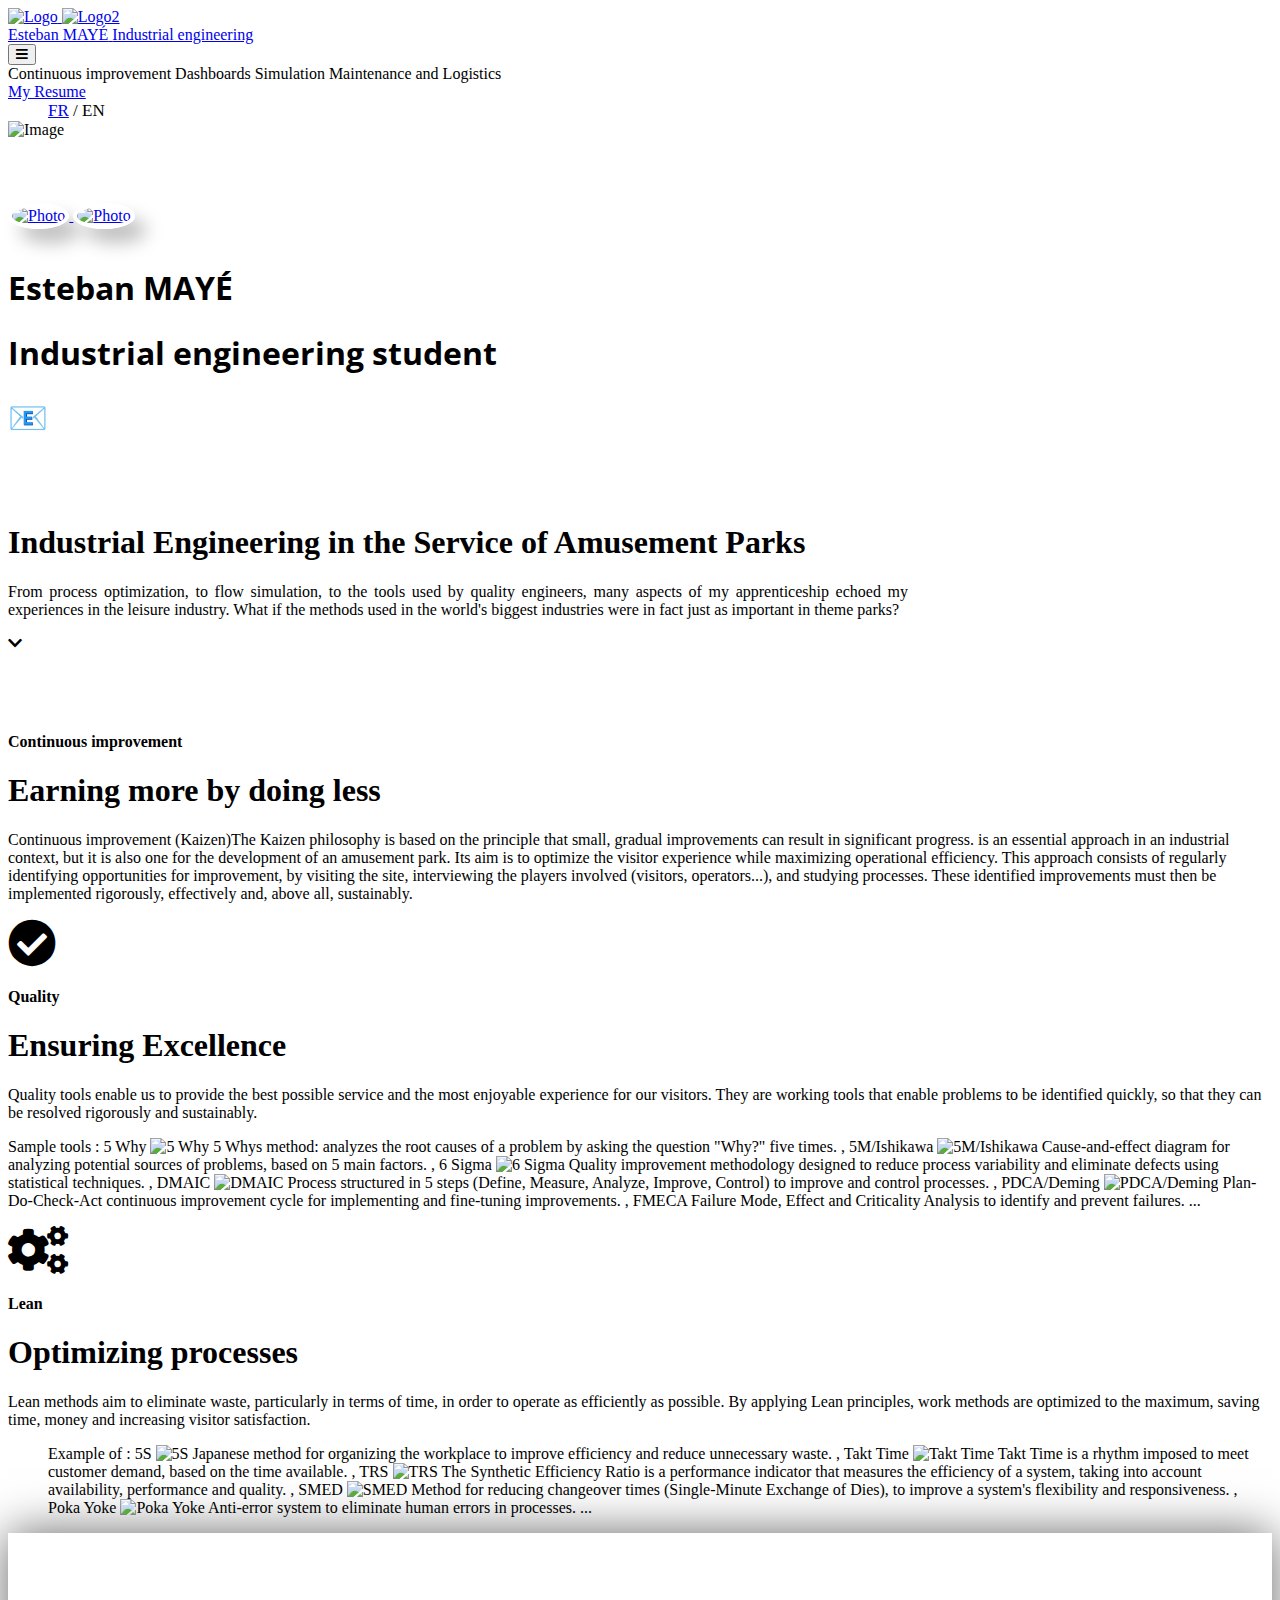
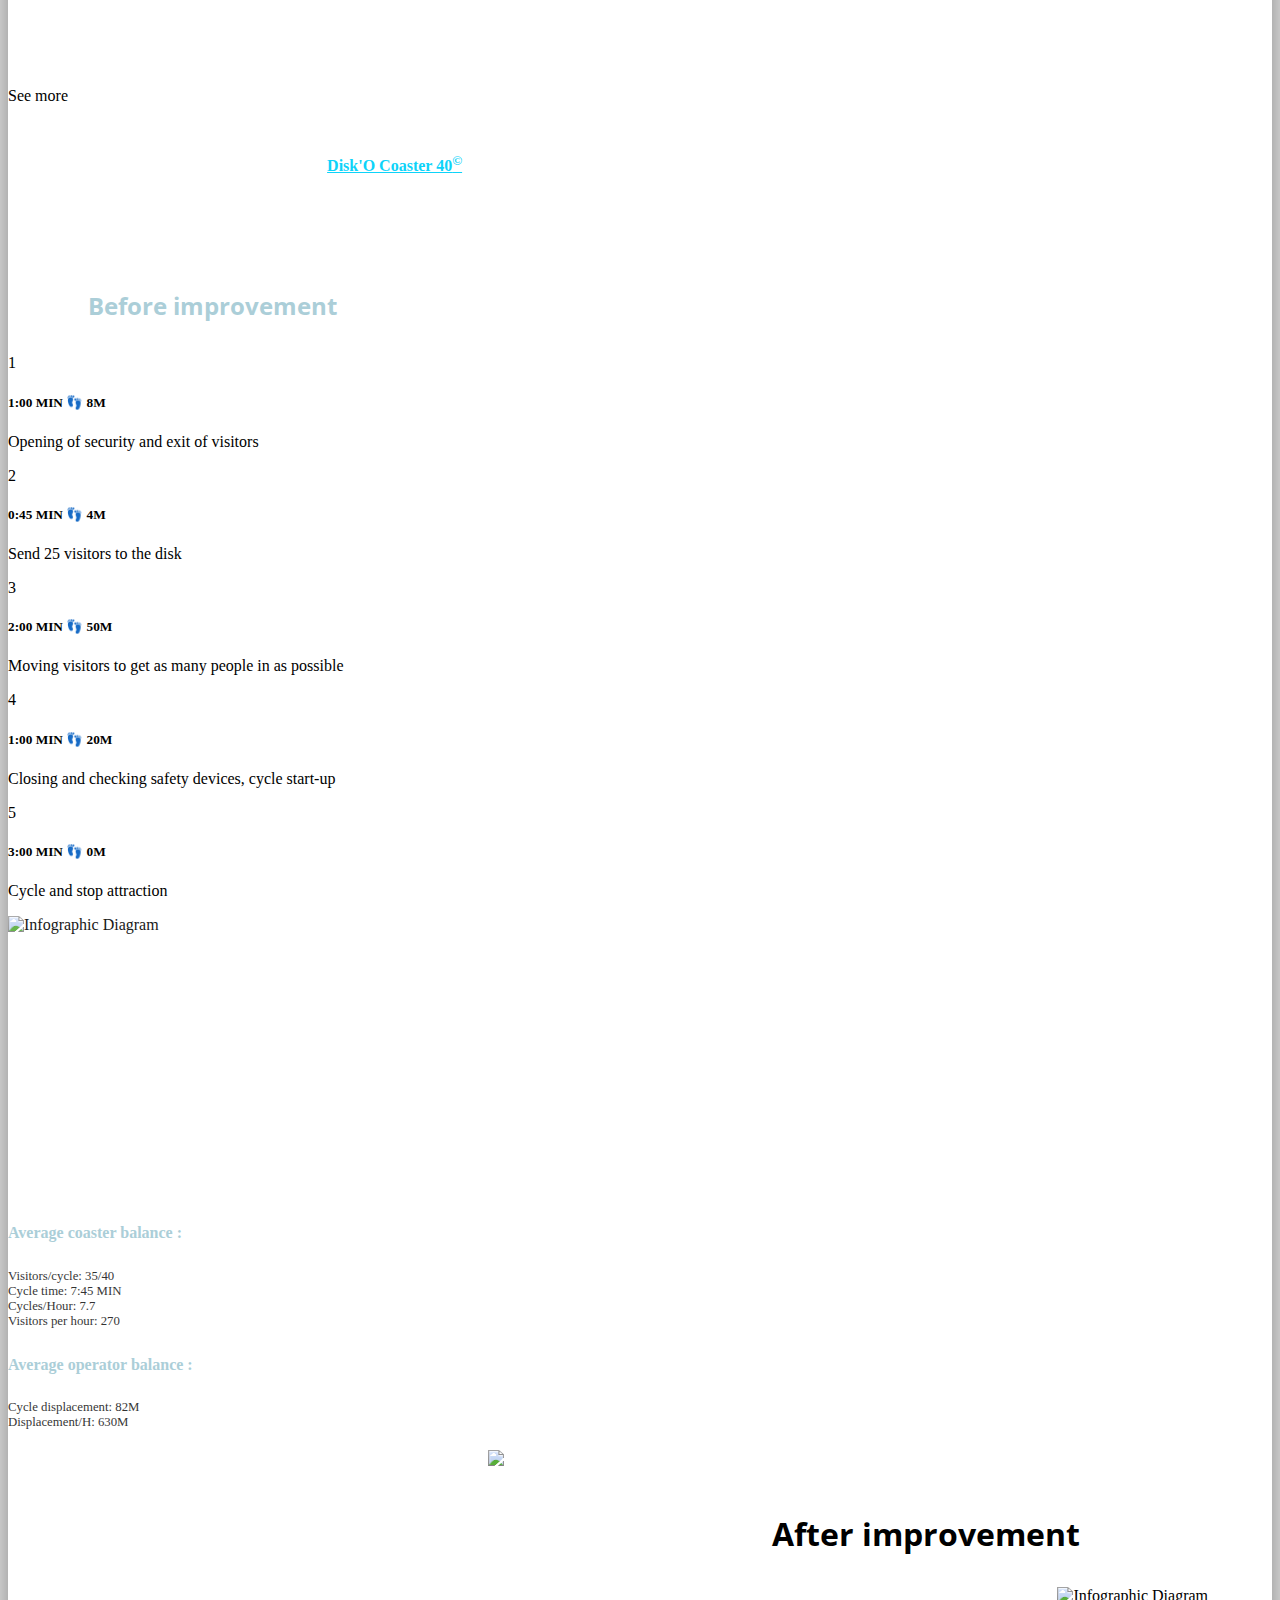
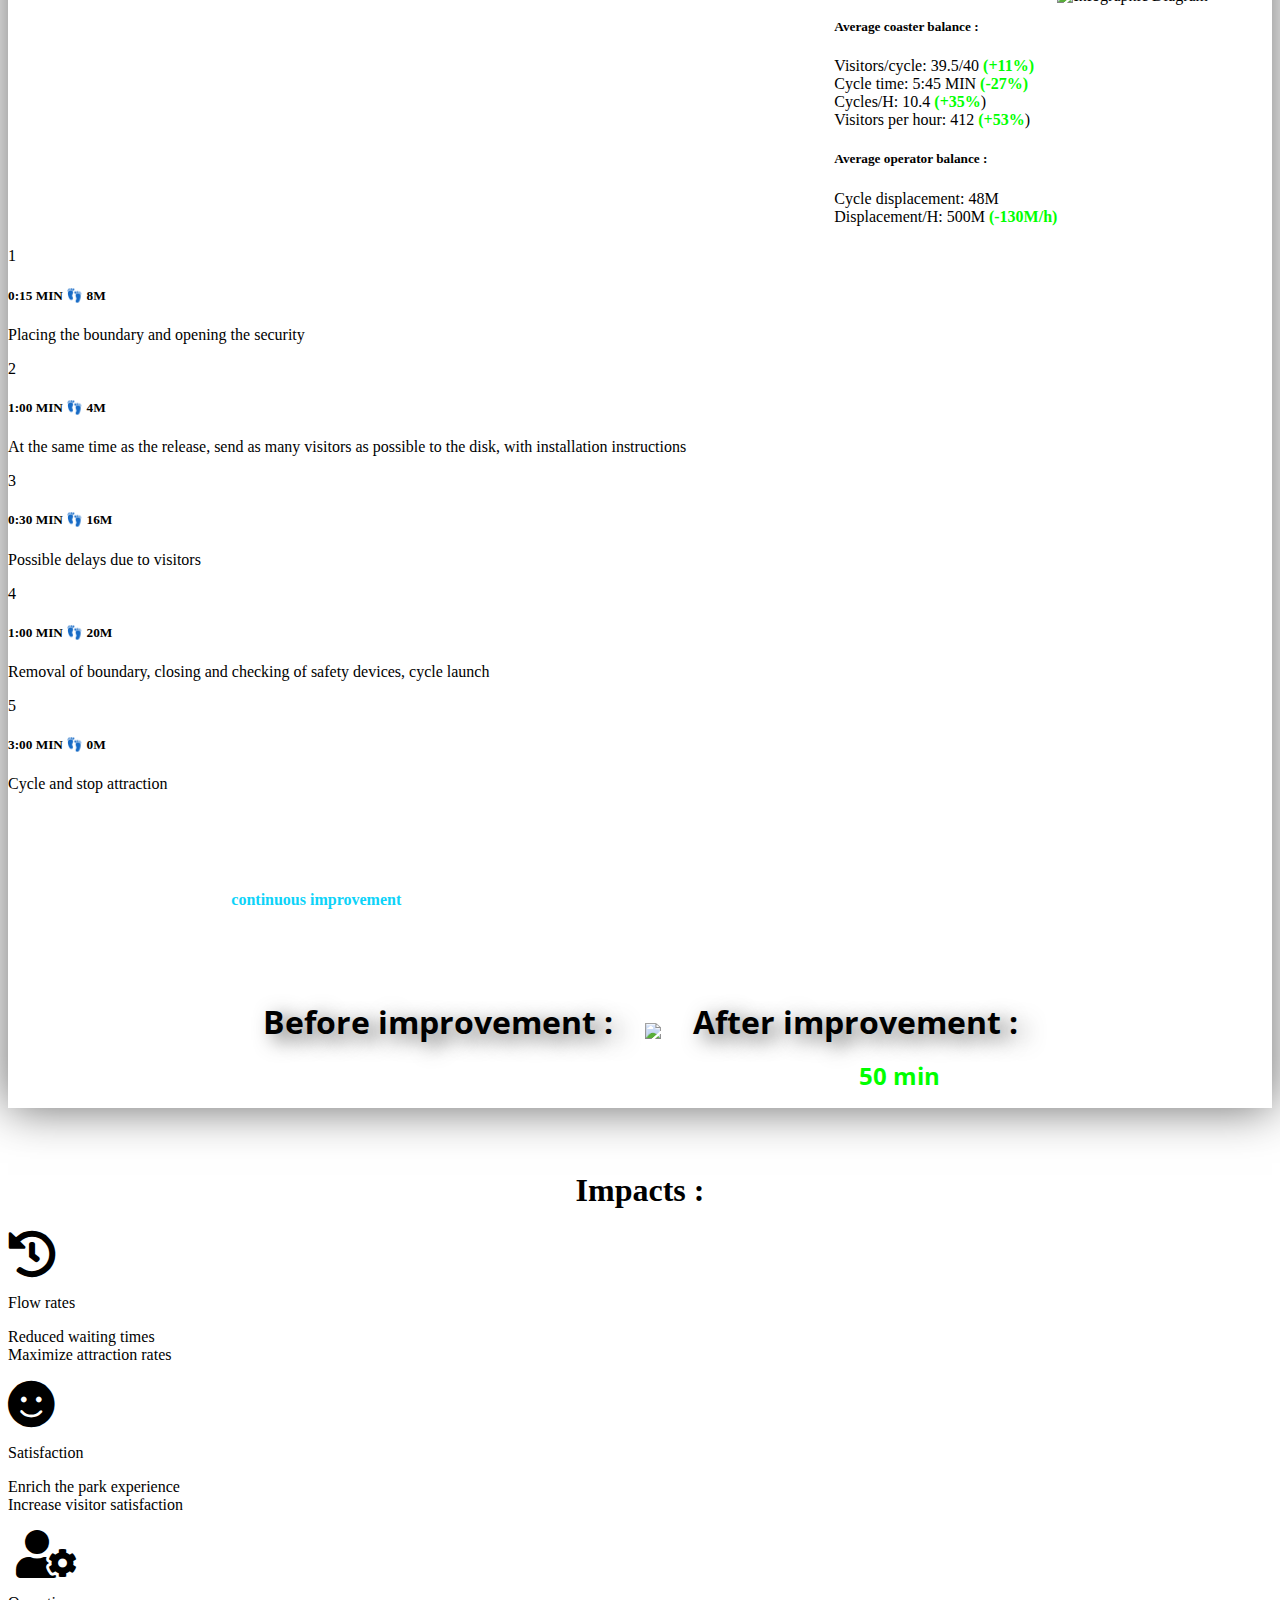
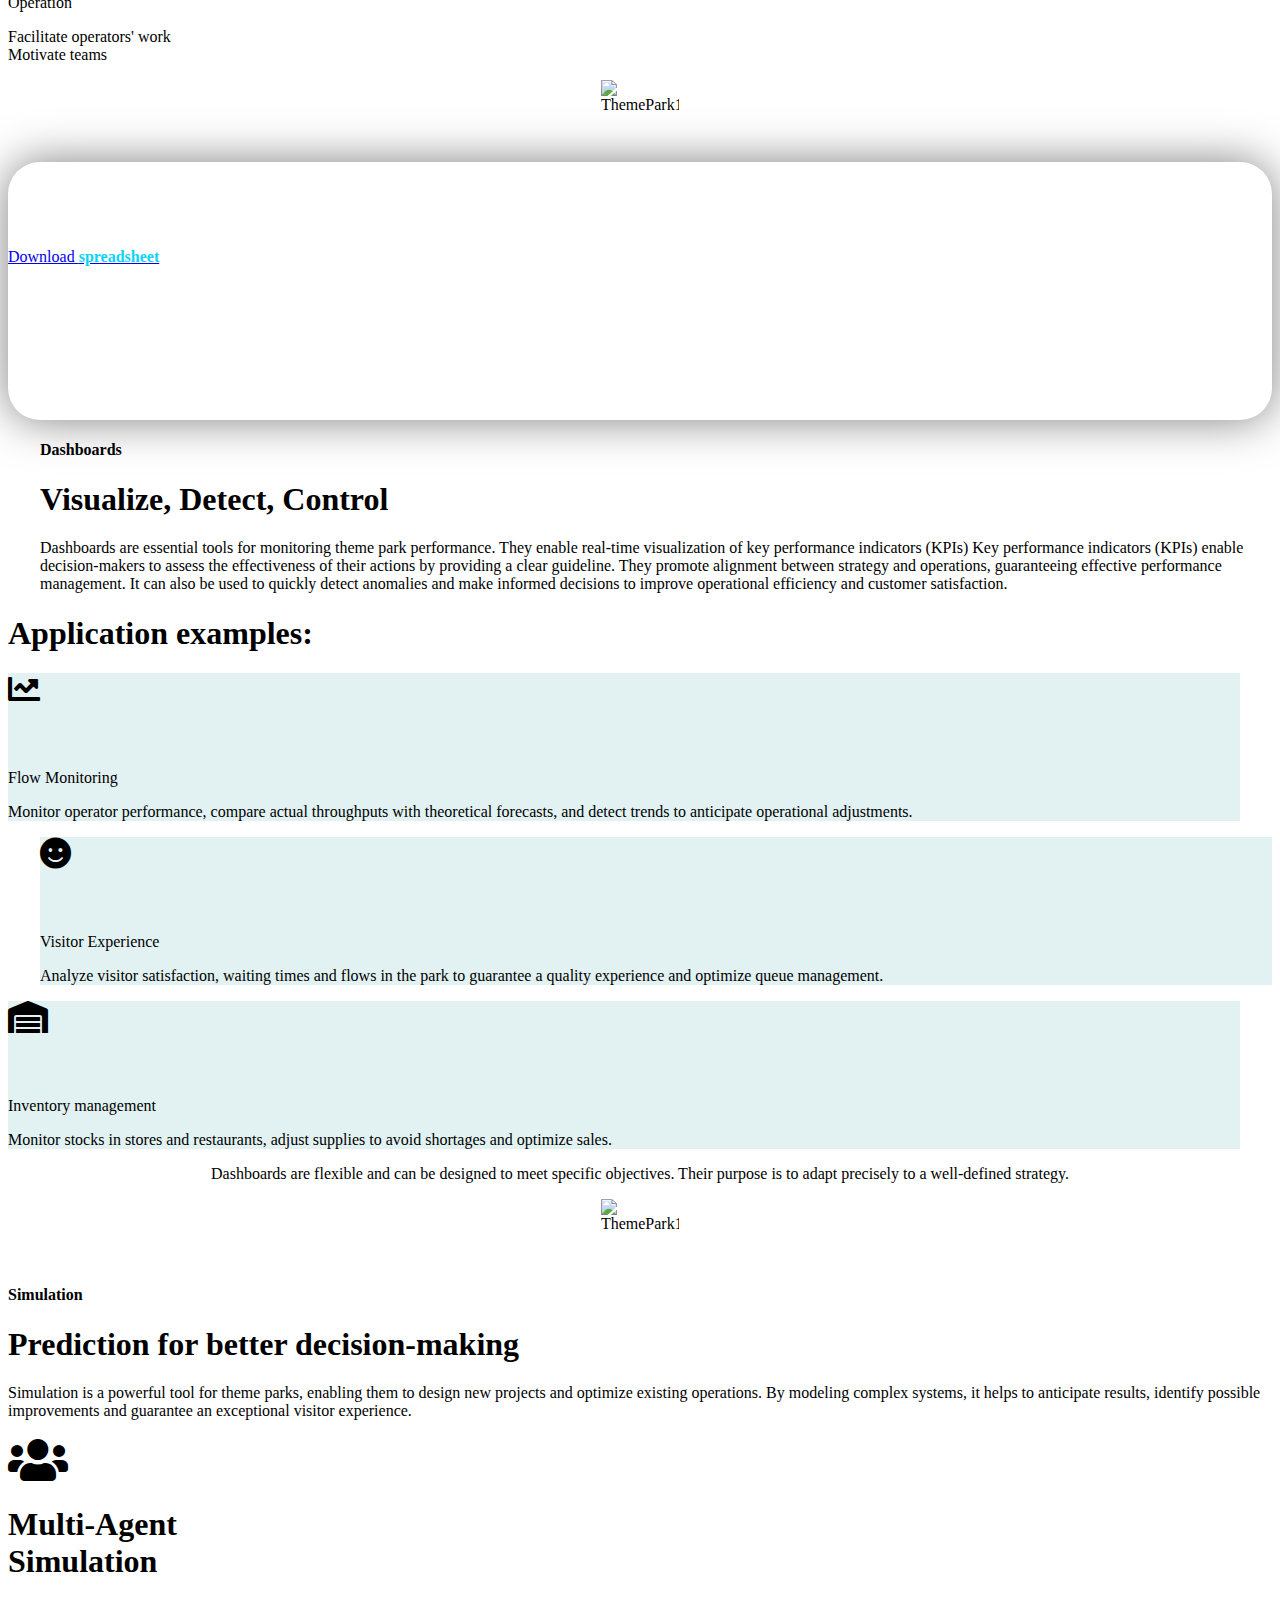
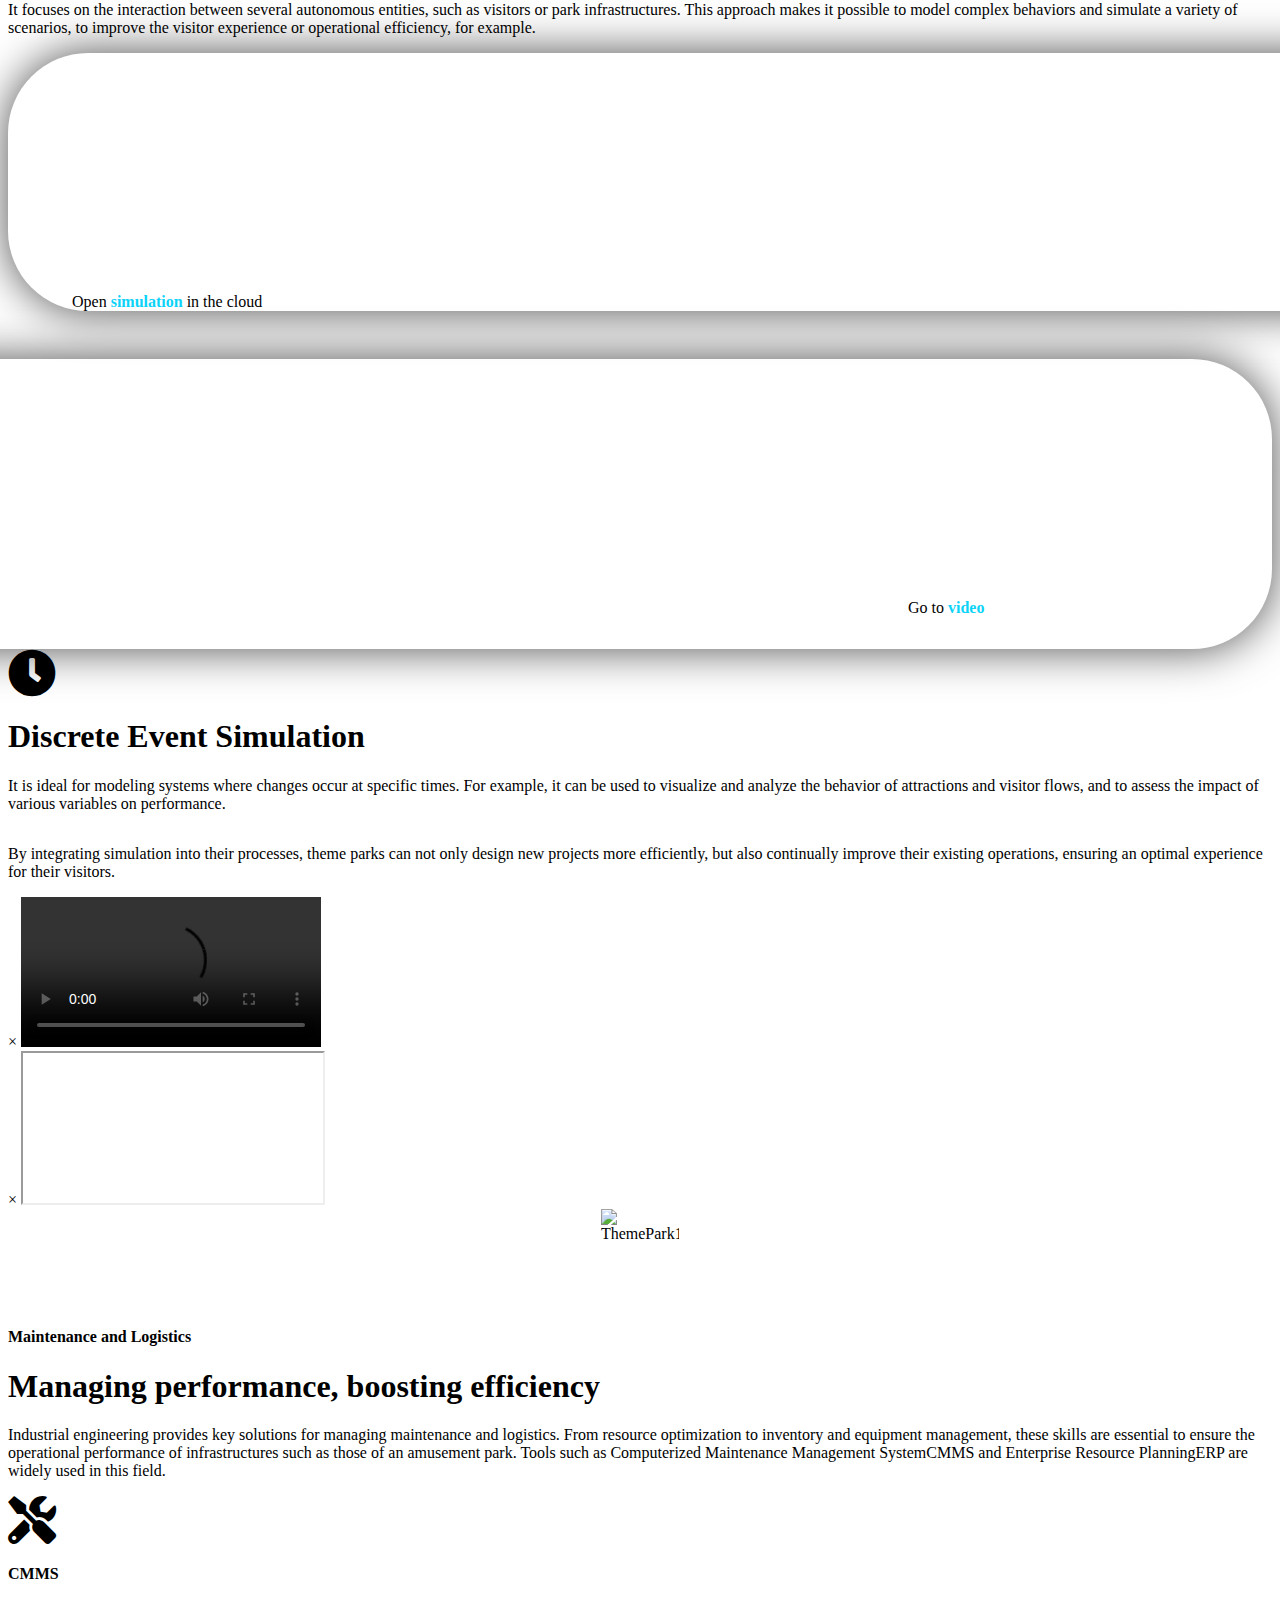
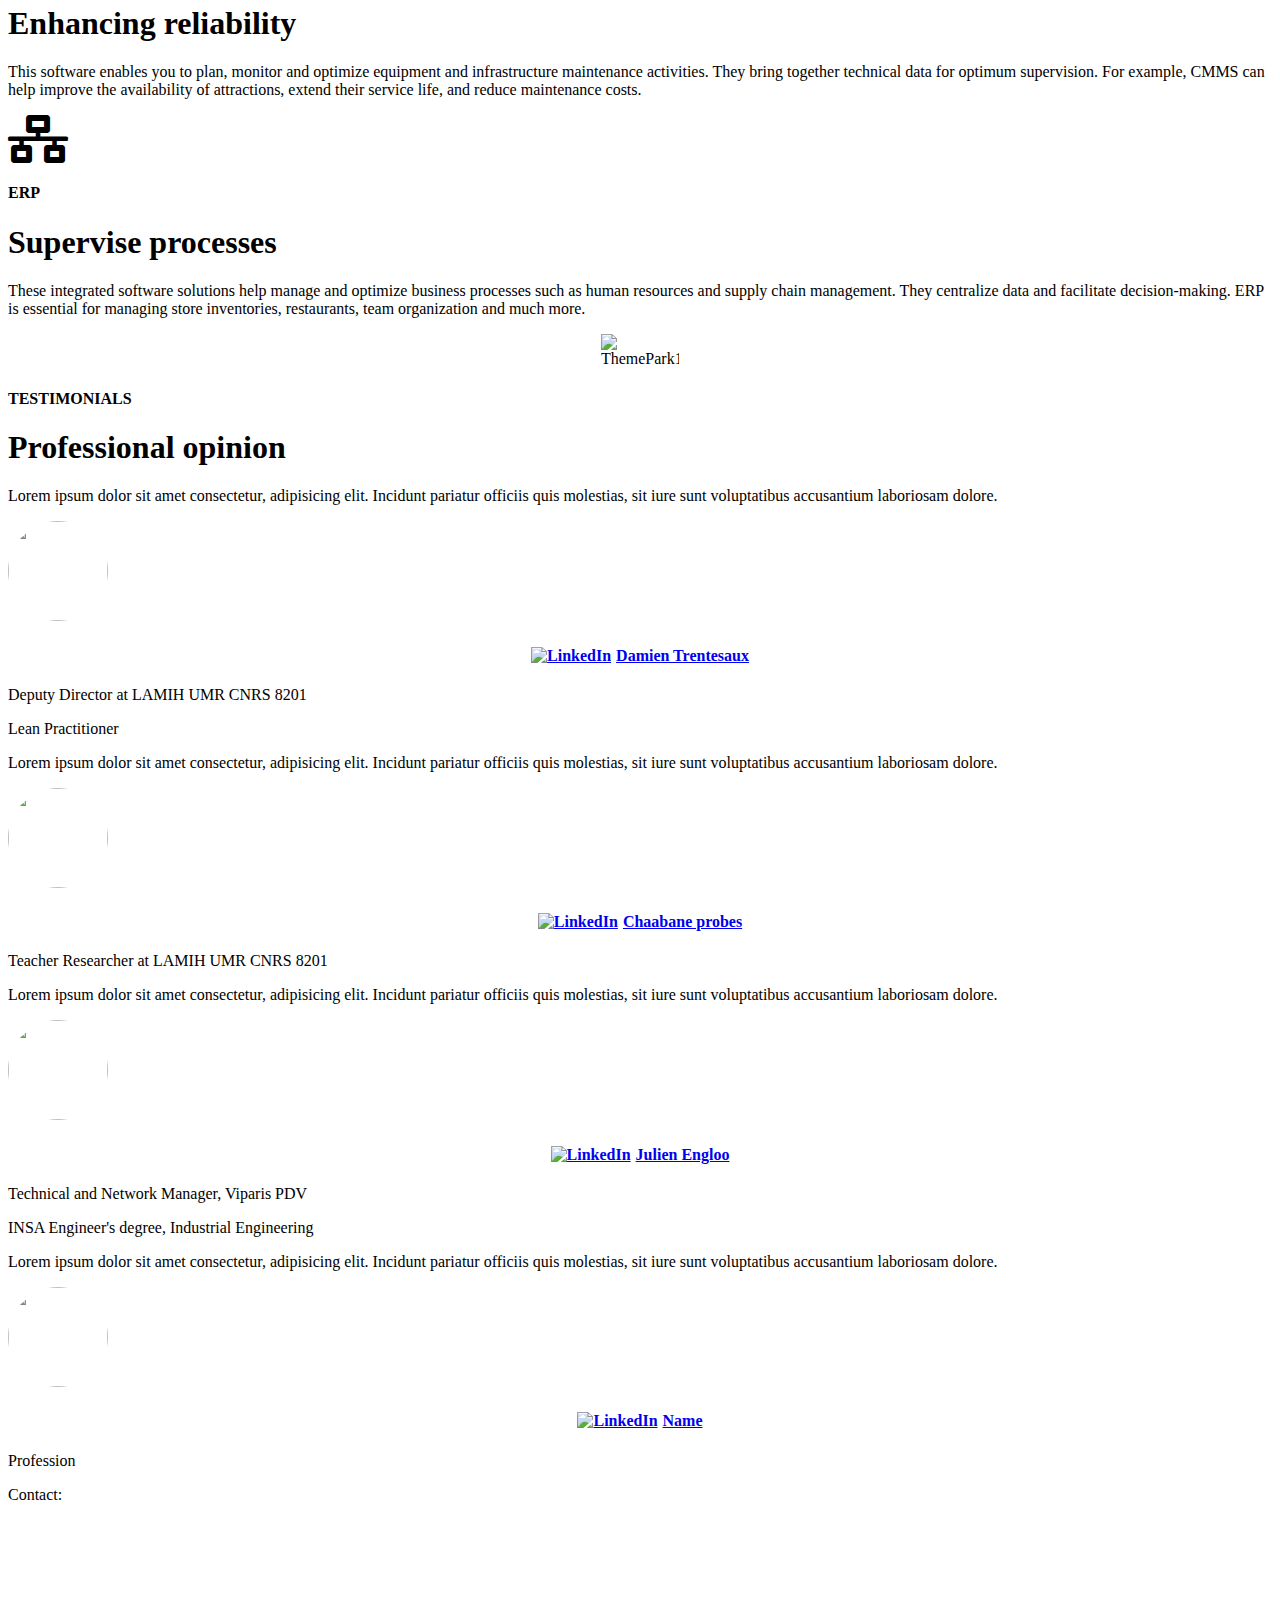
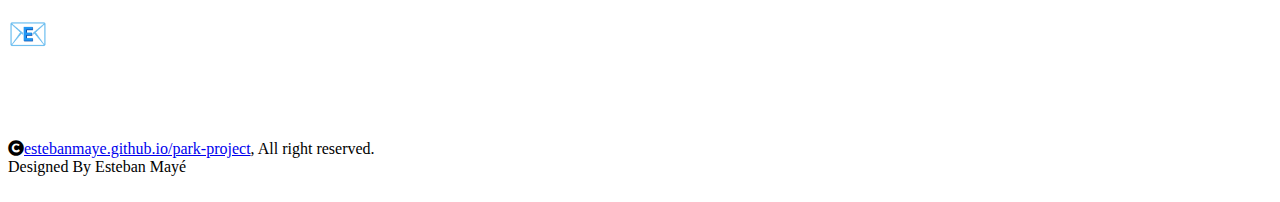
==== commit 11ff8554: "3310" ====
--- a/index.html
+++ b/index.html
@@ -48,7 +48,7 @@
                 <div class="collapse navbar-collapse" id="navbarCollapse">
                     <div class="navbar-nav ms-auto py-0">
                        <a id="goToAmelioration" class="nav-item nav-link" style="cursor:pointer">Continuous improvement</a> <a id="goToDashboard" class="nav-item nav-link" style="cursor:pointer">Dashboards</a> <a id="goToSimulation" class="nav-item nav-link" style="cursor:pointer">Simulation</a> <a id="goToMaintenance" class="nav-item nav-link" style="cursor:pointer">Maintenance and Logistics</a>        </div>
-                    <a href="CV_Esteban_Maye_en.pdf" download="" target="_blank" class="btn btn-primary rounded-pill d-inline-flex flex-shrink-0 py-2 px-4">My Resume</a>
+                    <a href="CV_Esteban_Maye_en.pdf" target="_blank" class="btn btn-primary rounded-pill d-inline-flex flex-shrink-0 py-2 px-4">My Resume</a>
                     <p class="d-inline-flex language-switch" style="font-size: 17px; margin: 0; margin-left: 40px;">
                        <a href="index_fr.html"  class="language-en text-decoration-none">FR</a> / 
                        <span class="language-fr">EN</span>
@@ -450,7 +450,7 @@
                         </div>
                         <a href="DashboardPortfolio.xlsx" download="" class="video-wrapper" style="margin-bottom:1rem">
                             <div class="video-overlay">
-                               <span class="download-text">Download <span style="font-weight:bold;color:#0DD3F9;">binder</span></span>     </div>
+                               <span class="download-text">Download <span style="font-weight:bold;color:#0DD3F9;">spreadsheet</span></span>     </div>
                             <video class="img-fluid rounded h-110 w-110" style="box-shadow: 0 0 45px rgba(0, 0, 0, .00);" autoplay="" muted="" loop="">
                                <source src="img/dashboard2.mp4" type="video/mp4">
                                 Your browser does not support the video tag.    </video>
@@ -763,7 +763,7 @@
                         <h1 class="custom-title-role" style="font-family: 'Open Sans', sans-serif;font-weight: lighter;color:white">🕿 +33 7 85 81 21 05</h1>
                     </div>
                     <div class="col-md-4 text-center text-md-start text-body">
-                       <span class="text-body"><i class="fas fa-copyright text-light me-2"></i><a href="#" class="border-bottom text-white">estebanmayeparkproject.github.io</a>, All right reserved</span>.         <br>
+                       <span class="text-body"><i class="fas fa-copyright text-light me-2"></i><a href="#" class="border-bottom text-white">estebanmaye.github.io/park-project</a>, All right reserved</span>.         <br>
                         Designed By <a class="text-white">Esteban Mayé</a>    </div>
                 </div>
             </div>
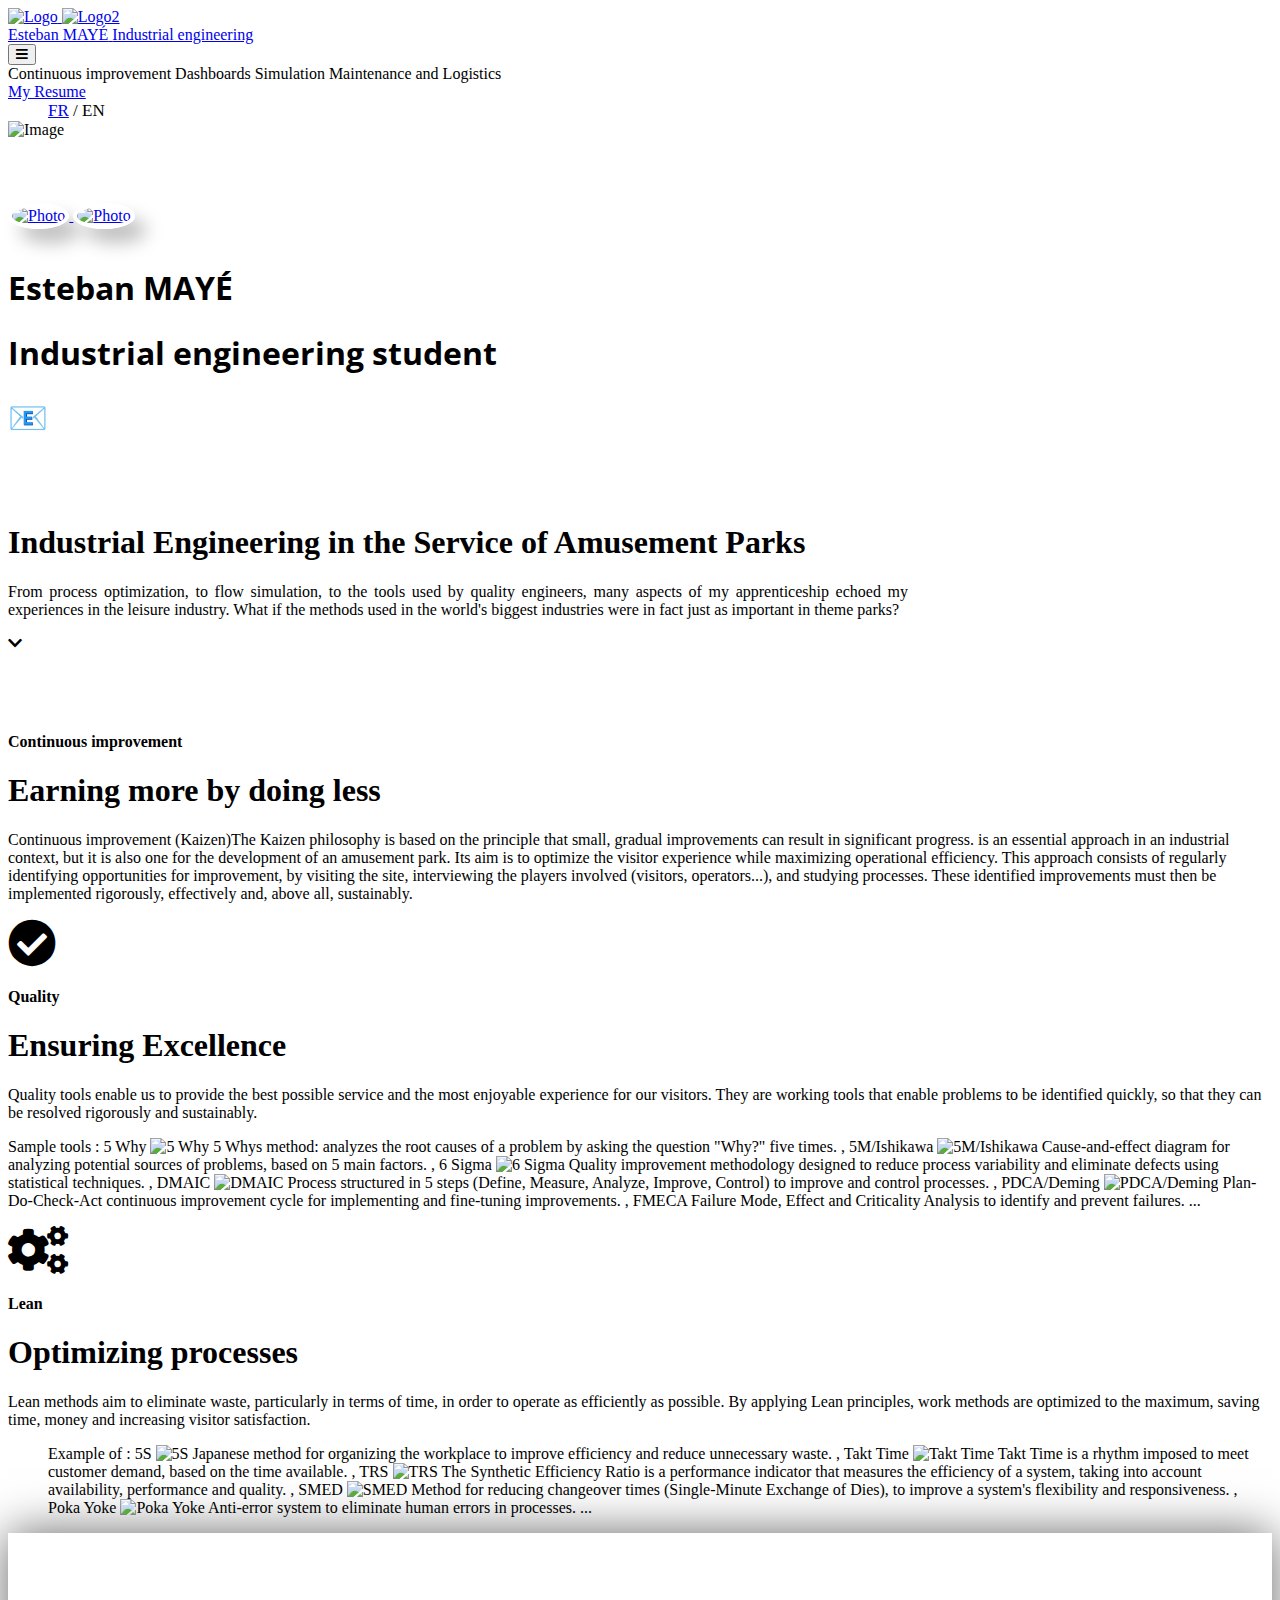
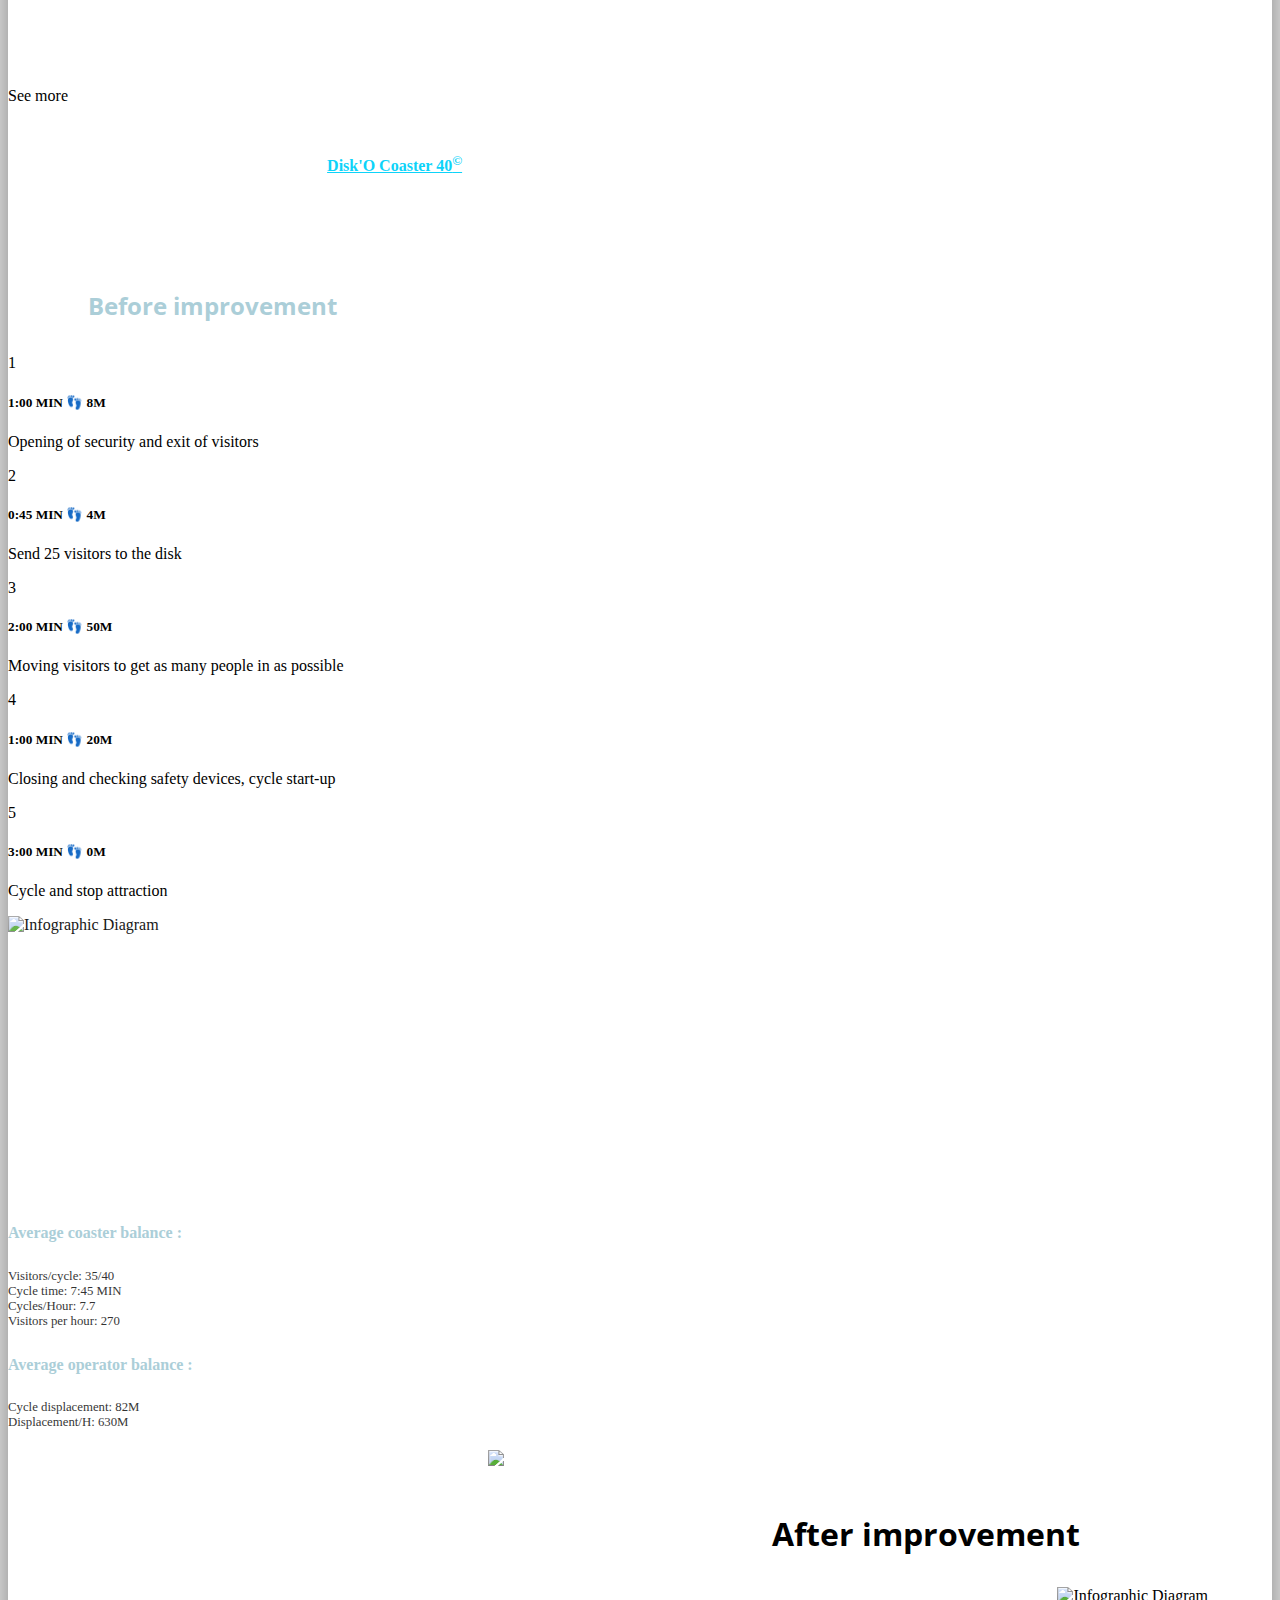
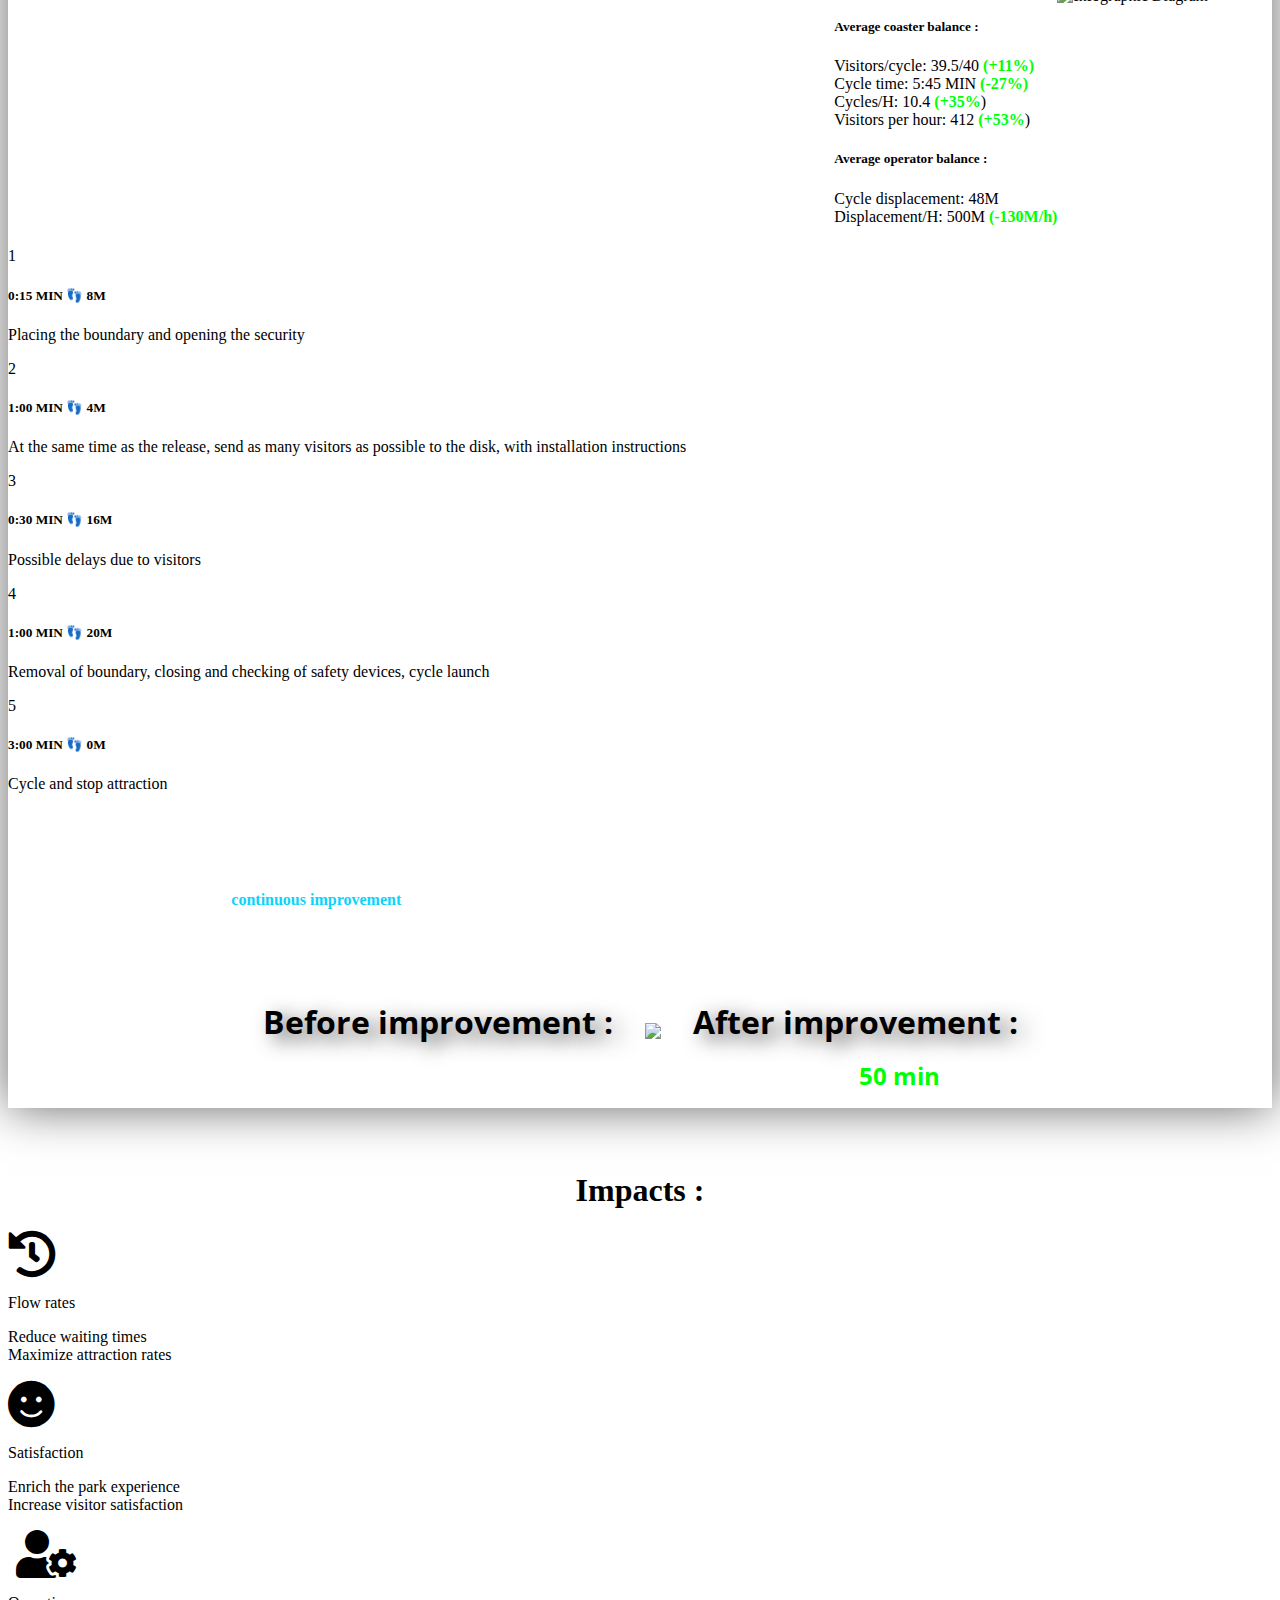
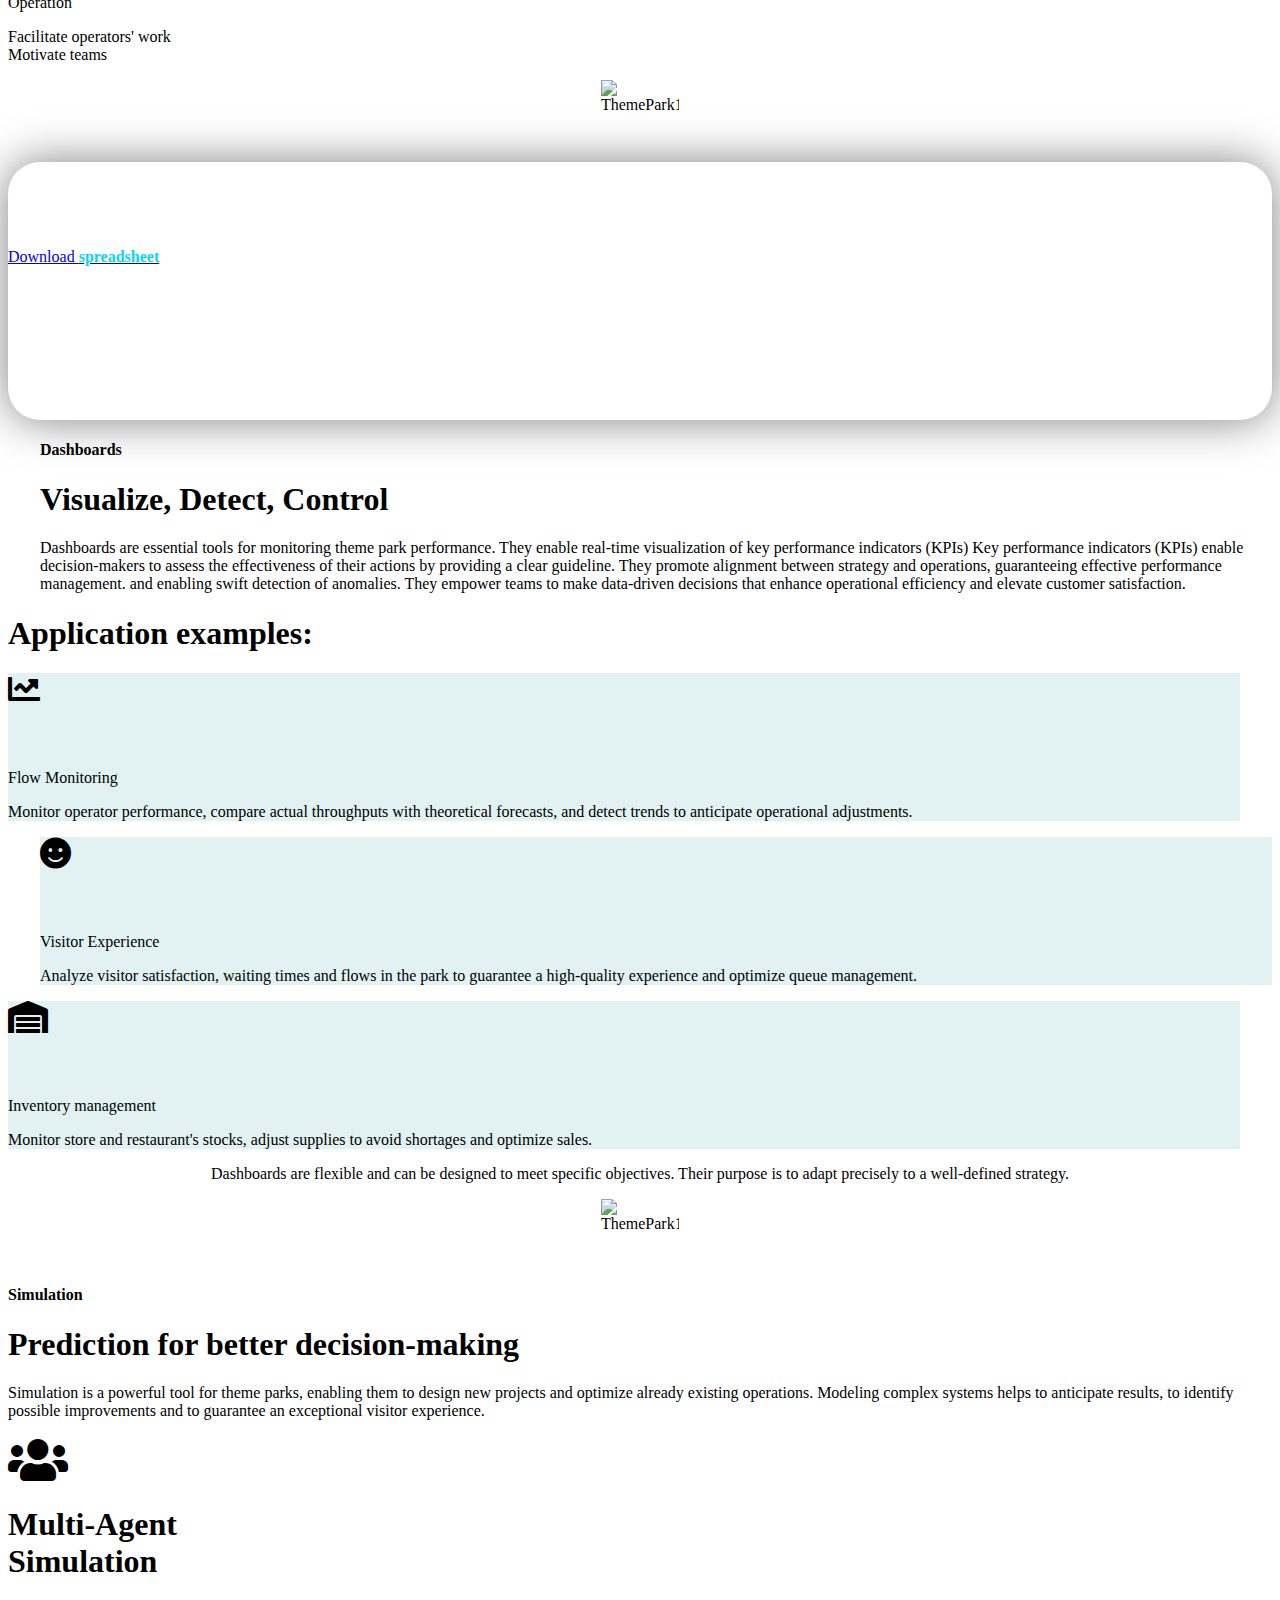
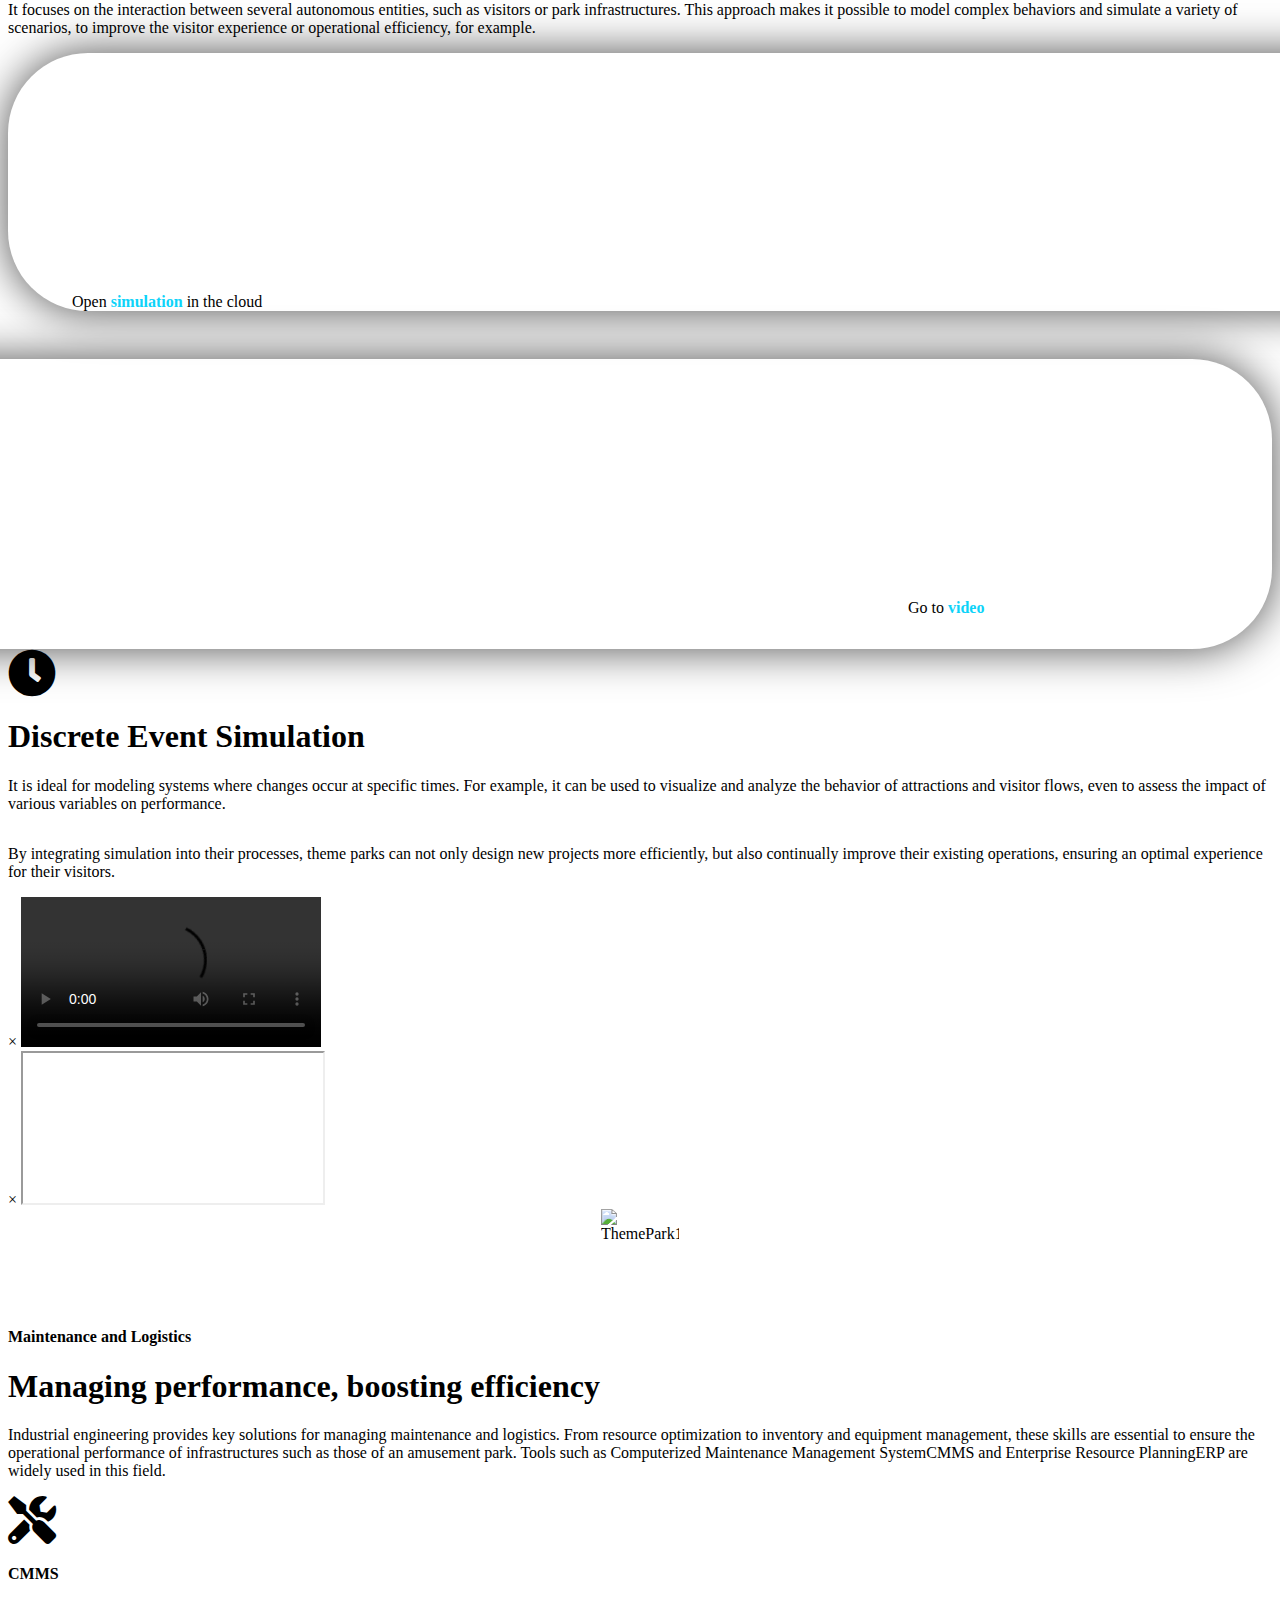
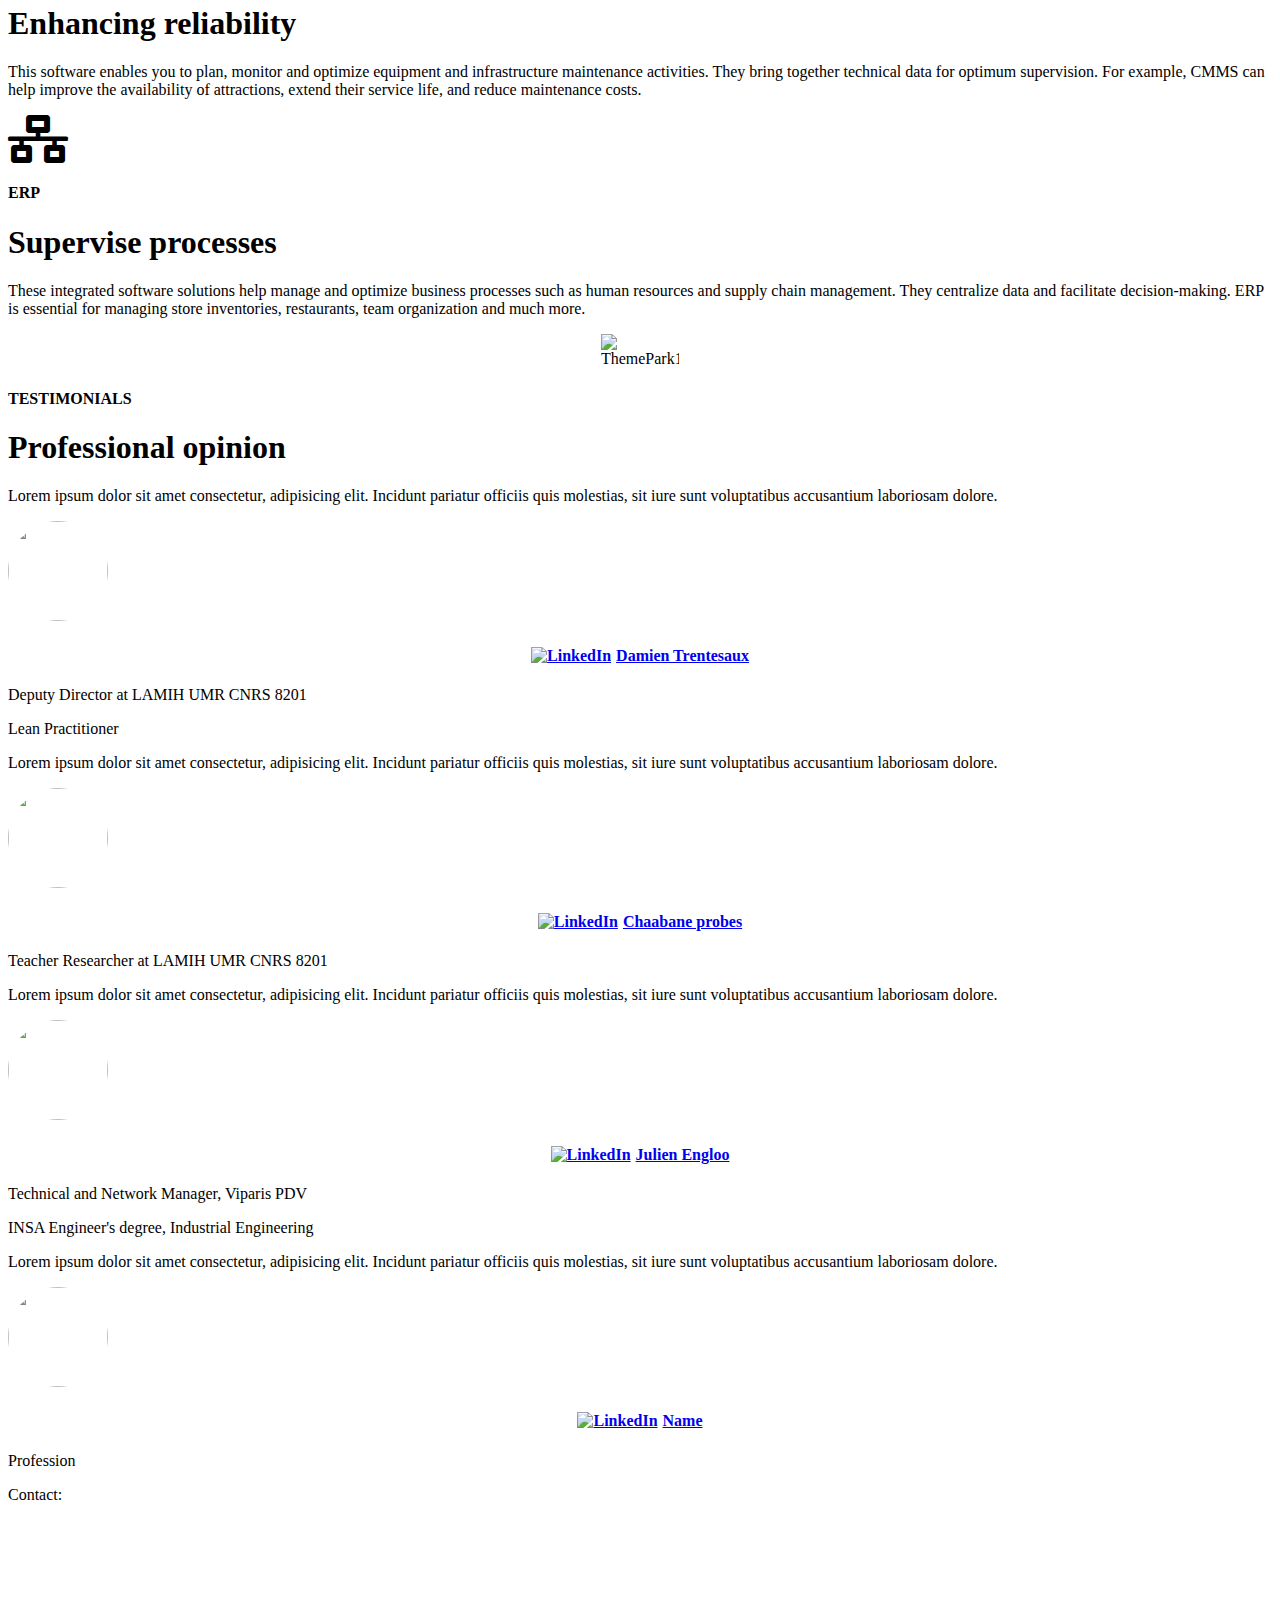
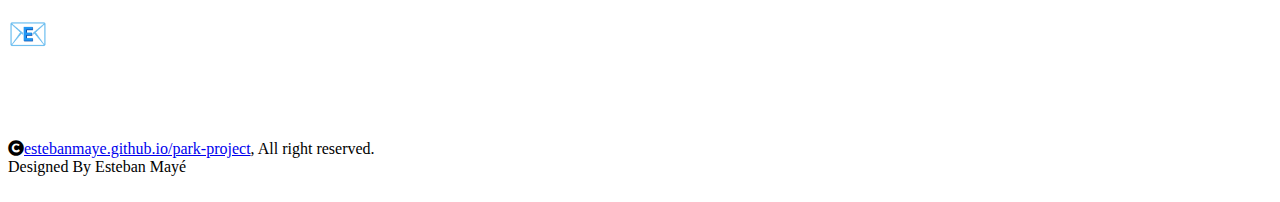
==== commit 8b05a8a1: "0411" ====
--- a/index.html
+++ b/index.html
@@ -412,7 +412,7 @@
                         <div class="feature-item2 p-4" style="background-color:none">
                             <div class="feature-icon mb-3"><i class="fas fa-history text-white fa-3x"></i></div>
                             <p class="h4 mb-3">Flow rates</p>
-                            <p class="mb-3">Reduced waiting times<br>Maximize attraction rates</p>
+                            <p class="mb-3">Reduce waiting times<br>Maximize attraction rates</p>
                         </div>
                     </div>
                     
@@ -460,7 +460,7 @@
                         <div class="about-item">
                             <h4 class="text-primary text-uppercase">Dashboards</h4>
                             <h1 class="display-3 mb-3">Visualize, Detect, Control</h1>
-                            <p class="mb-4">Dashboards are essential tools for monitoring theme park performance. They enable real-time visualization of key performance indicators <span class="definition-container">(KPIs) <span class="definition">Key performance indicators (KPIs) enable decision-makers to assess the effectiveness of their actions by providing a clear guideline. They promote alignment between strategy and operations, guaranteeing effective performance management. </span></span> It can also be used to quickly detect anomalies and make informed decisions to improve operational efficiency and customer satisfaction.</p>
+                            <p class="mb-4">Dashboards are essential tools for monitoring theme park performance. They enable real-time visualization of key performance indicators <span class="definition-container">(KPIs) <span class="definition">Key performance indicators (KPIs) enable decision-makers to assess the effectiveness of their actions by providing a clear guideline. They promote alignment between strategy and operations, guaranteeing effective performance management. </span></span> and enabling swift detection of anomalies. They empower teams to make data-driven decisions that enhance operational efficiency and elevate customer satisfaction.</p>
                         </div>
                     </div>
         
@@ -492,7 +492,7 @@
                                 </div>
                                 <div class="">
                                     <p class="h4 d-inline-block mb-3">Visitor Experience</p>
-                                    <p class="mb-0">Analyze visitor satisfaction, waiting times and flows in the park to guarantee a quality experience and optimize queue management.</p>
+                                    <p class="mb-0">Analyze visitor satisfaction, waiting times and flows in the park to guarantee a high-quality experience and optimize queue management.</p>
                                 </div>
                             </div>
                         </div>
@@ -506,7 +506,7 @@
                                 </div>
                                 <div class="">
                                     <p class="h4 d-inline-block mb-3">Inventory management</p>
-                                    <p class="mb-0">Monitor stocks in stores and restaurants, adjust supplies to avoid shortages and optimize sales.</p></div>
+                                    <p class="mb-0">Monitor store and restaurant's stocks, adjust supplies to avoid shortages and optimize sales.</p></div>
                                 </div>
                             </div>
                         </div>
@@ -537,7 +537,7 @@
                     <h1 class="display-2">Prediction for better decision-making</h1>
                 </div>
                 <div class="text-center mb-5 wow fadeInUp" data-wow-delay="0.2s">
-                    <p class="mb-0">Simulation is a powerful tool for theme parks, enabling them to design new projects and optimize existing operations. By modeling complex systems, it helps to anticipate results, identify possible improvements and guarantee an exceptional visitor experience.</p>
+                    <p class="mb-0">Simulation is a powerful tool for theme parks, enabling them to design new projects and optimize already existing operations. Modeling complex systems helps to anticipate results, to identify possible improvements and to guarantee an exceptional visitor experience.</p>
                 </div>
             </div>
             <div class="container-fluid feature py-4">
@@ -591,7 +591,7 @@
                                     <i class="fas fa-clock text-white fa-3x bg-primary rounded-circle p-3"></i>
                                 </div>
                                 <h1 class="display-6 mb-4">Discrete Event Simulation</h1>
-                                <p>It is ideal for modeling systems where changes occur at specific times. For example, it can be used to visualize and analyze the behavior of attractions and visitor flows, and to assess the impact of various variables on performance.</p>
+                                <p>It is ideal for modeling systems where changes occur at specific times. For example, it can be used to visualize and analyze the behavior of attractions and visitor flows, even to assess the impact of various variables on performance.</p>
 
                             </div>
                         </div>
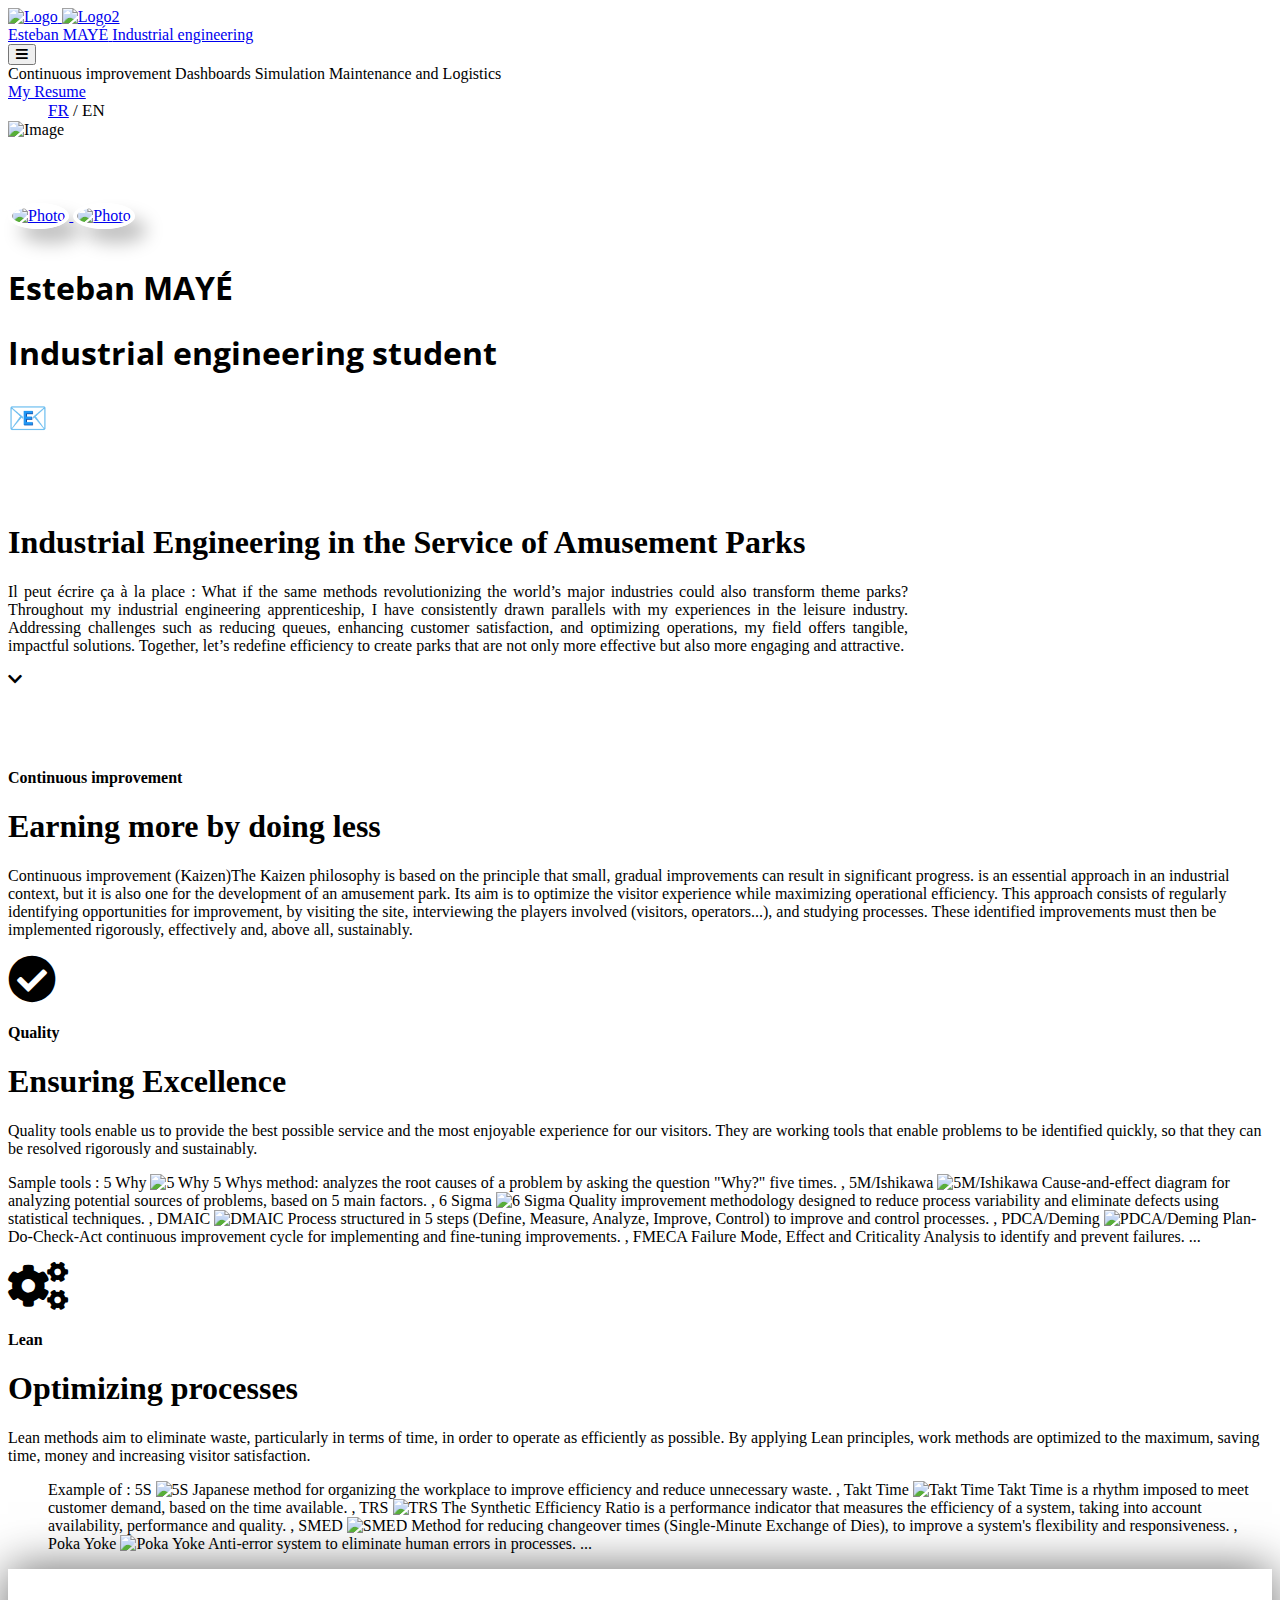
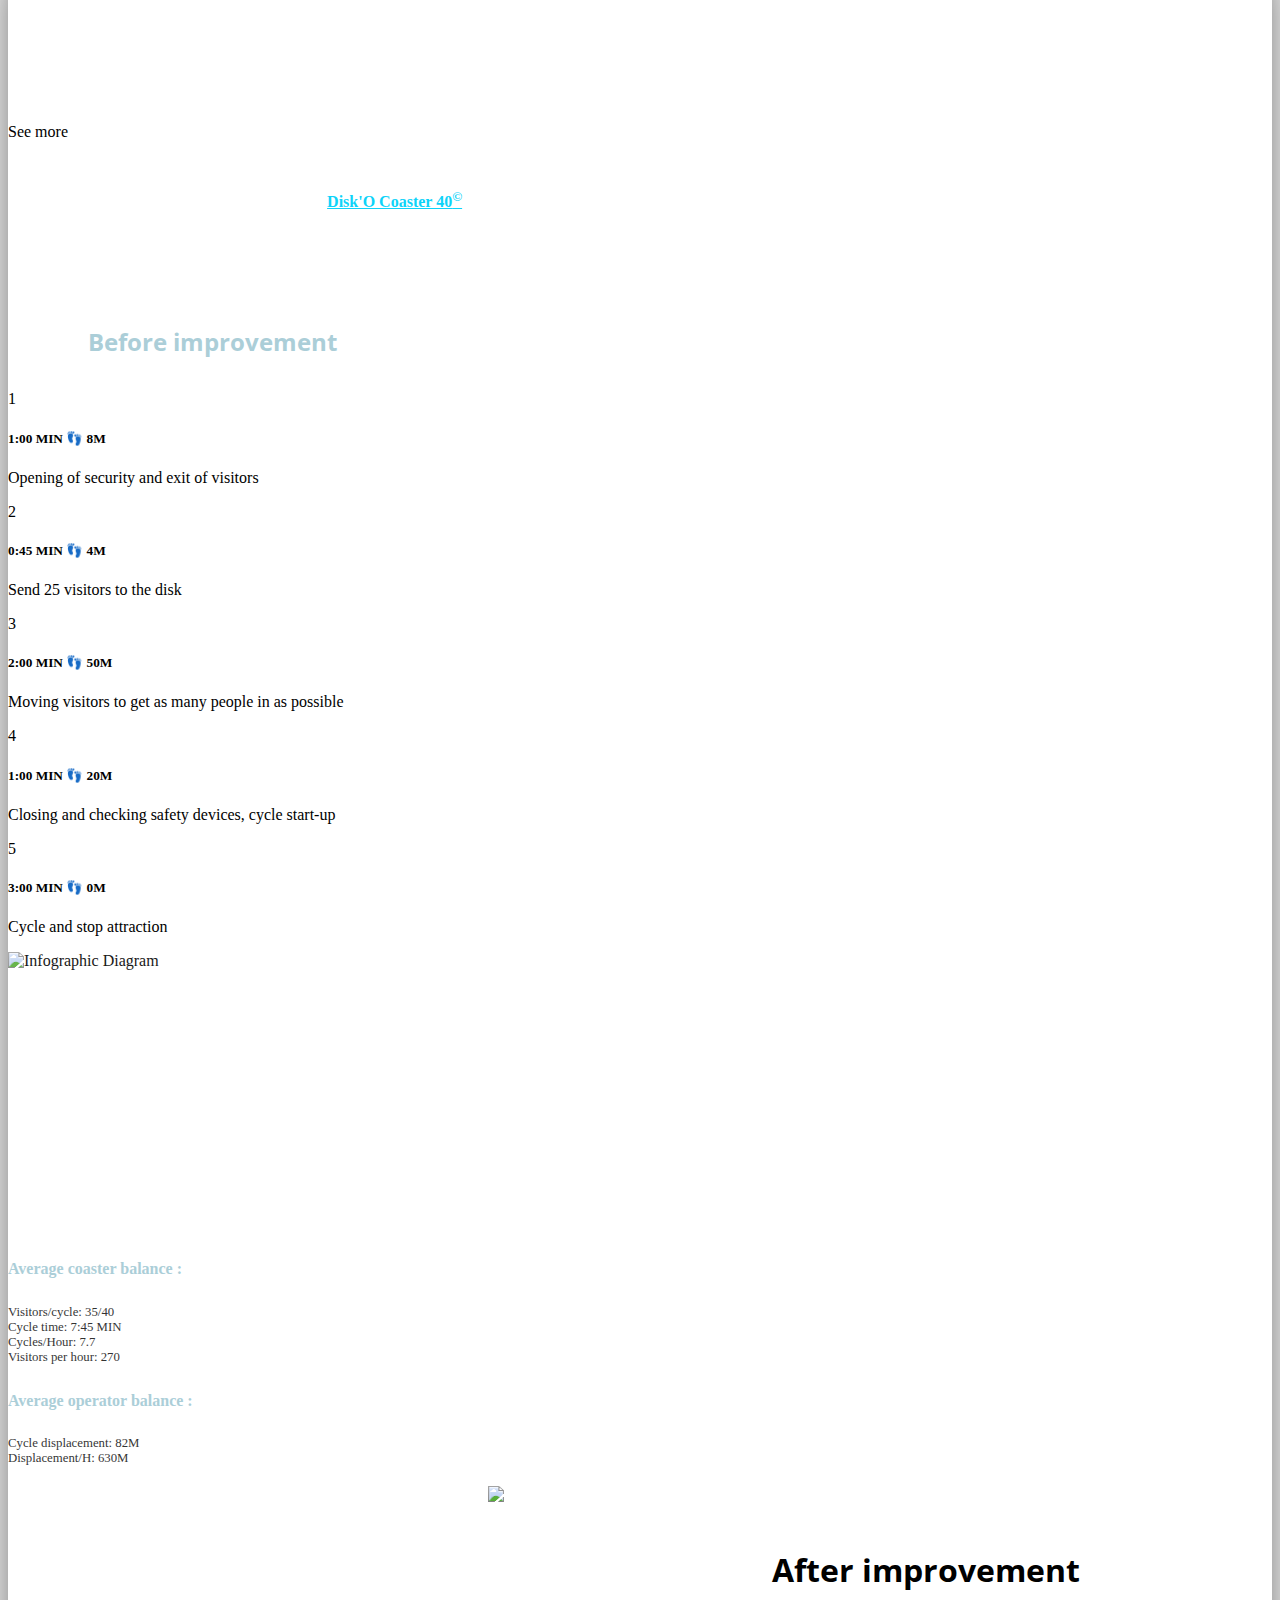
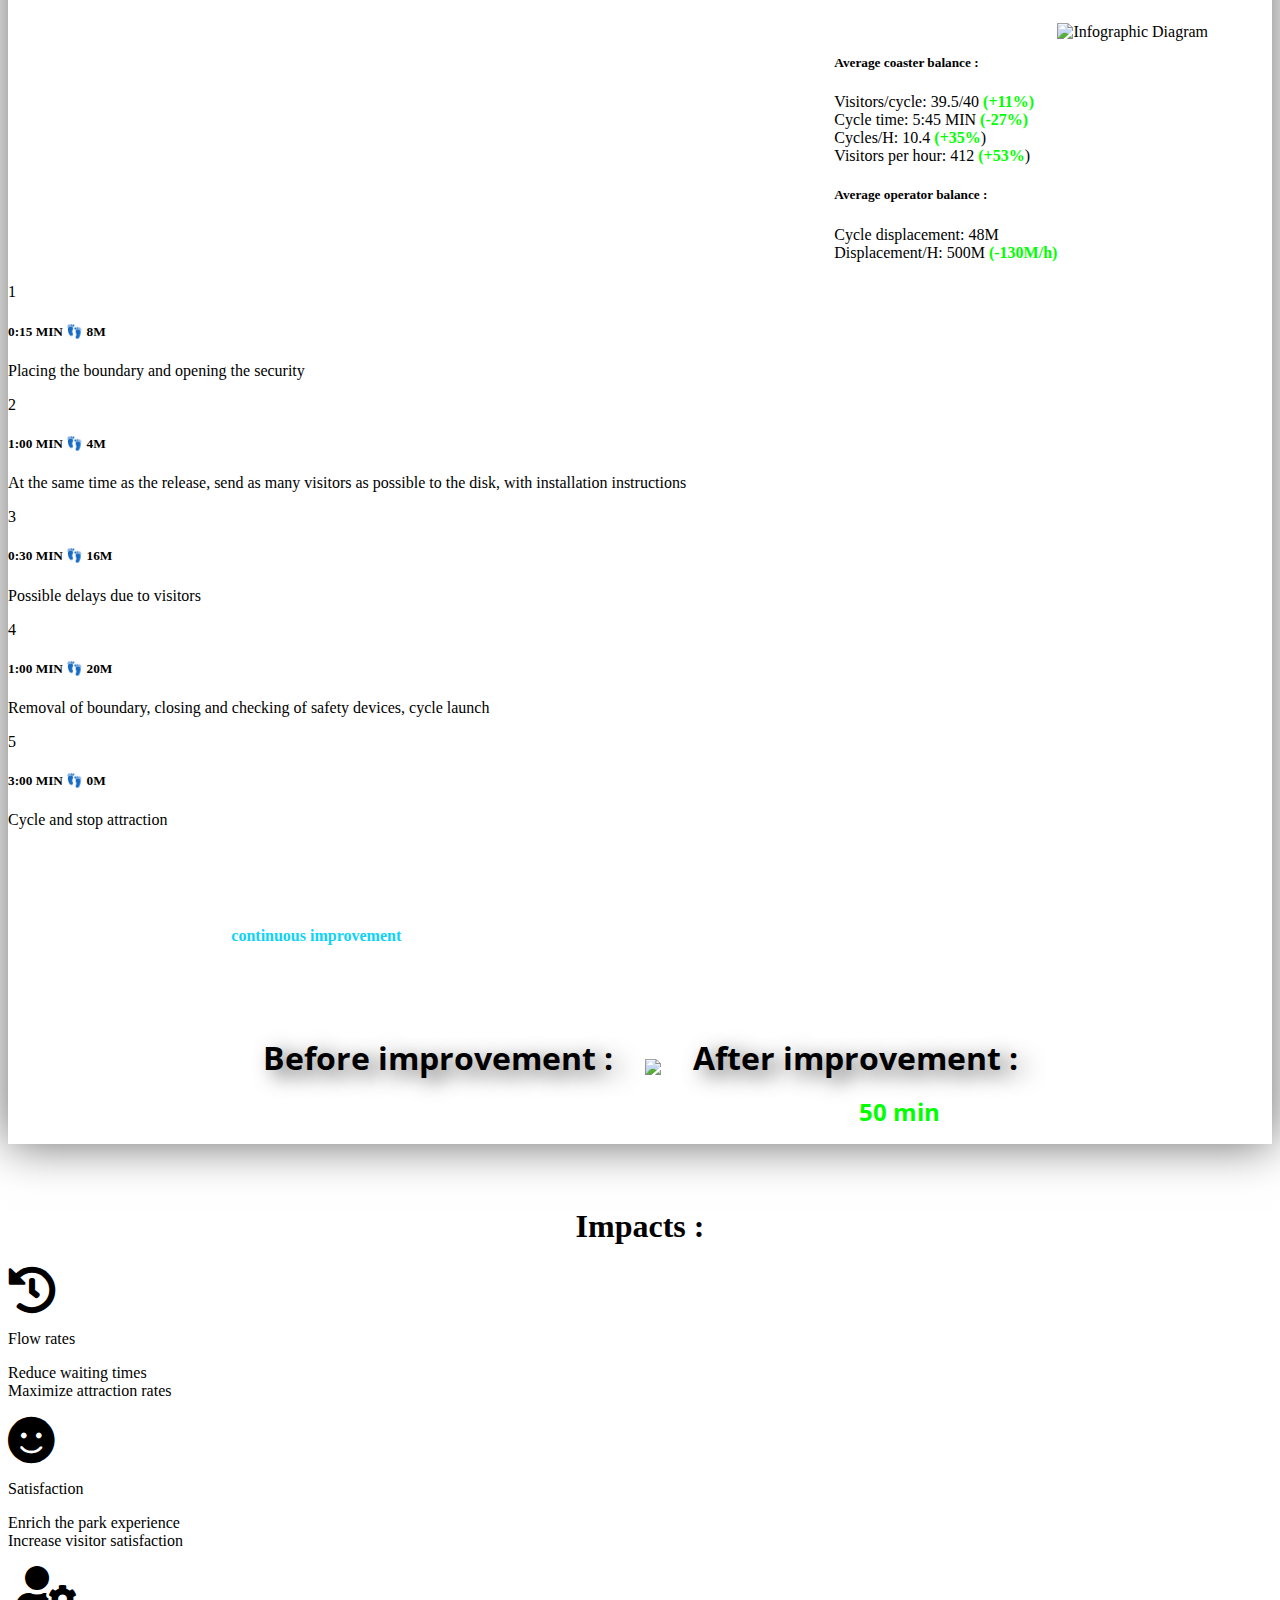
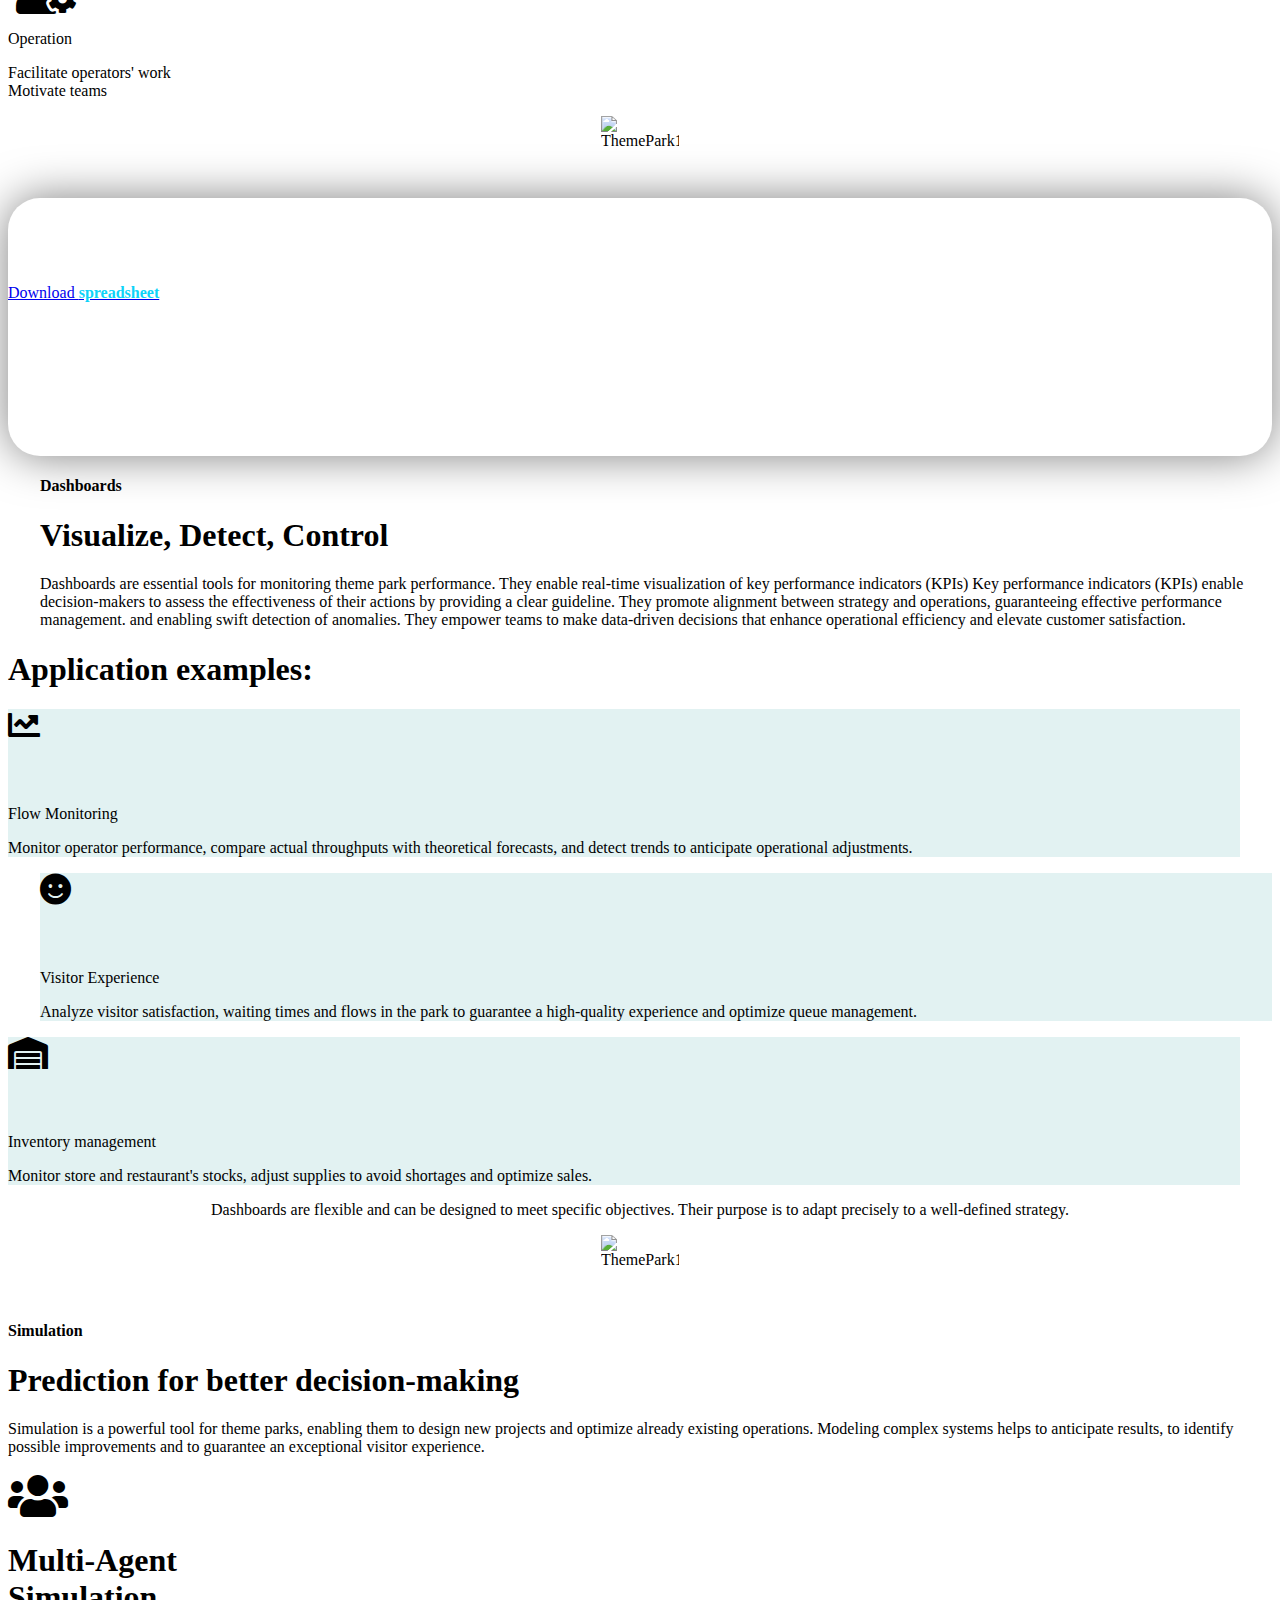
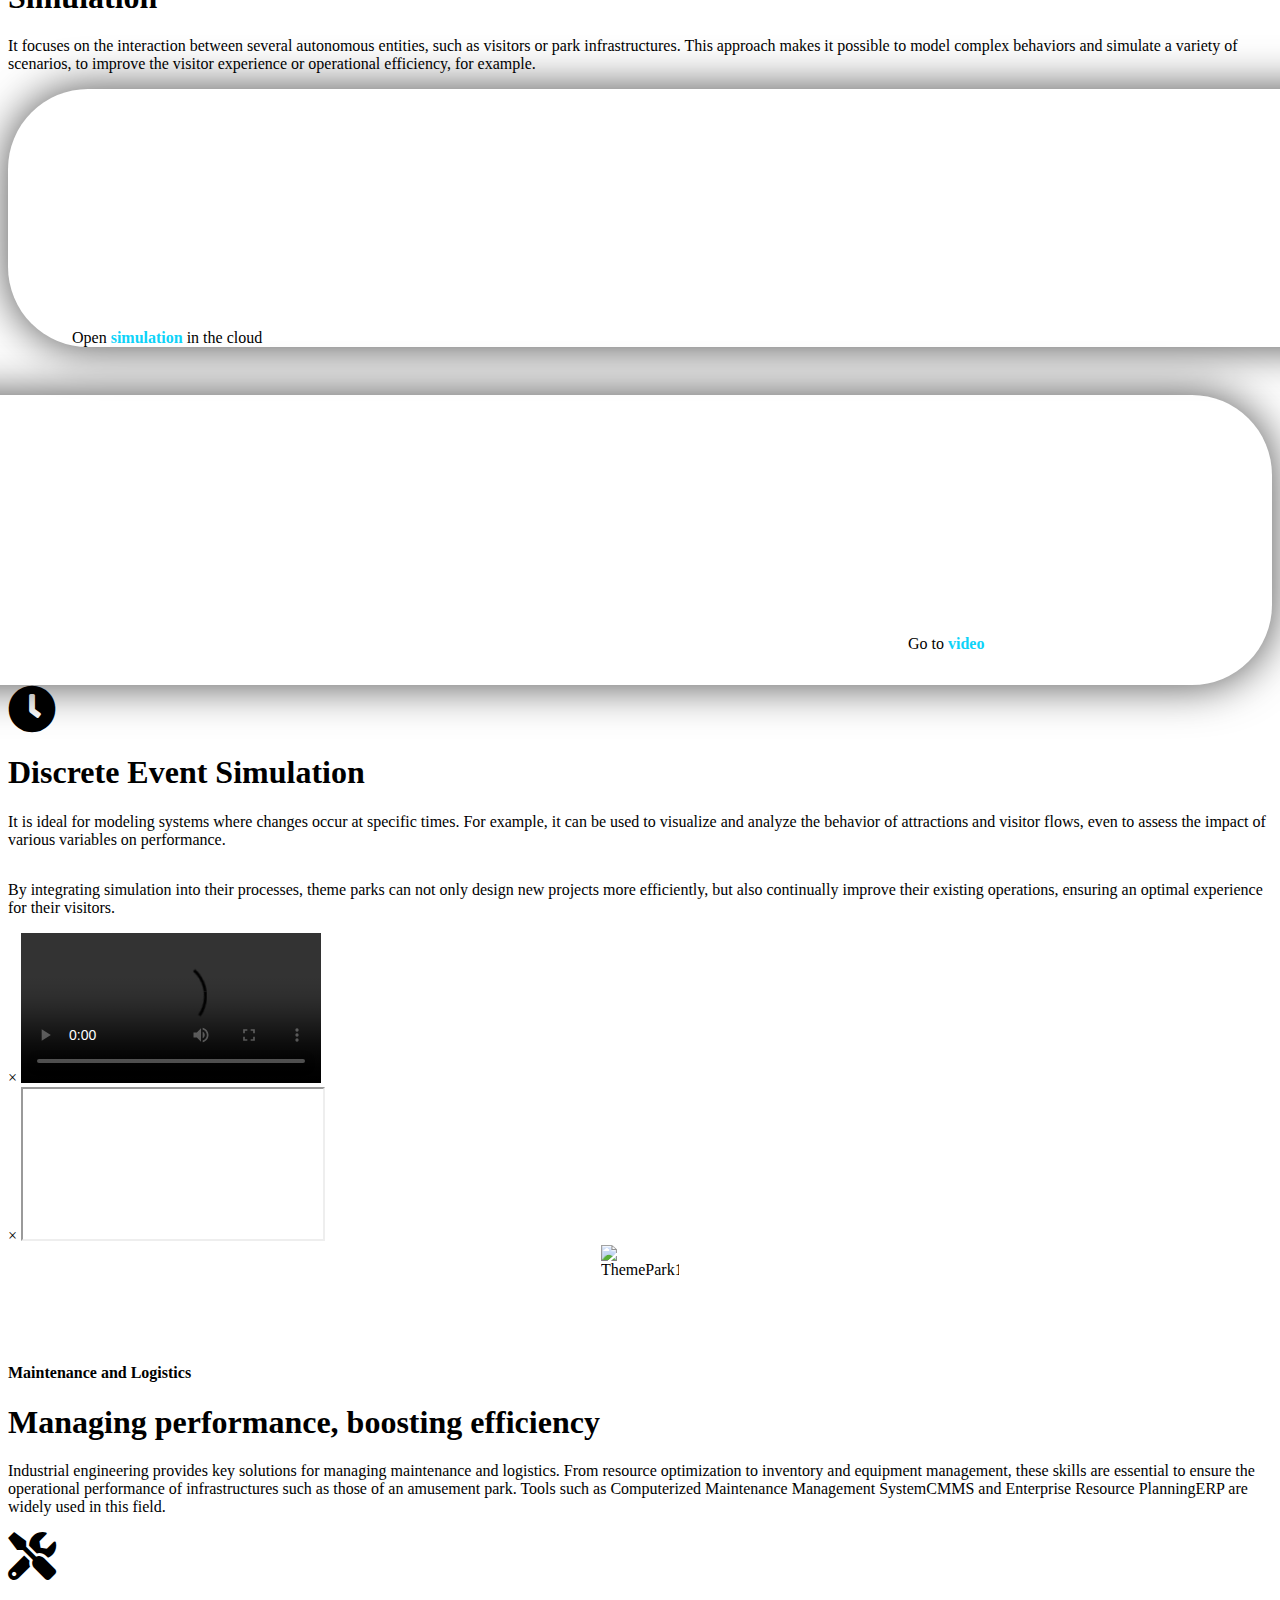
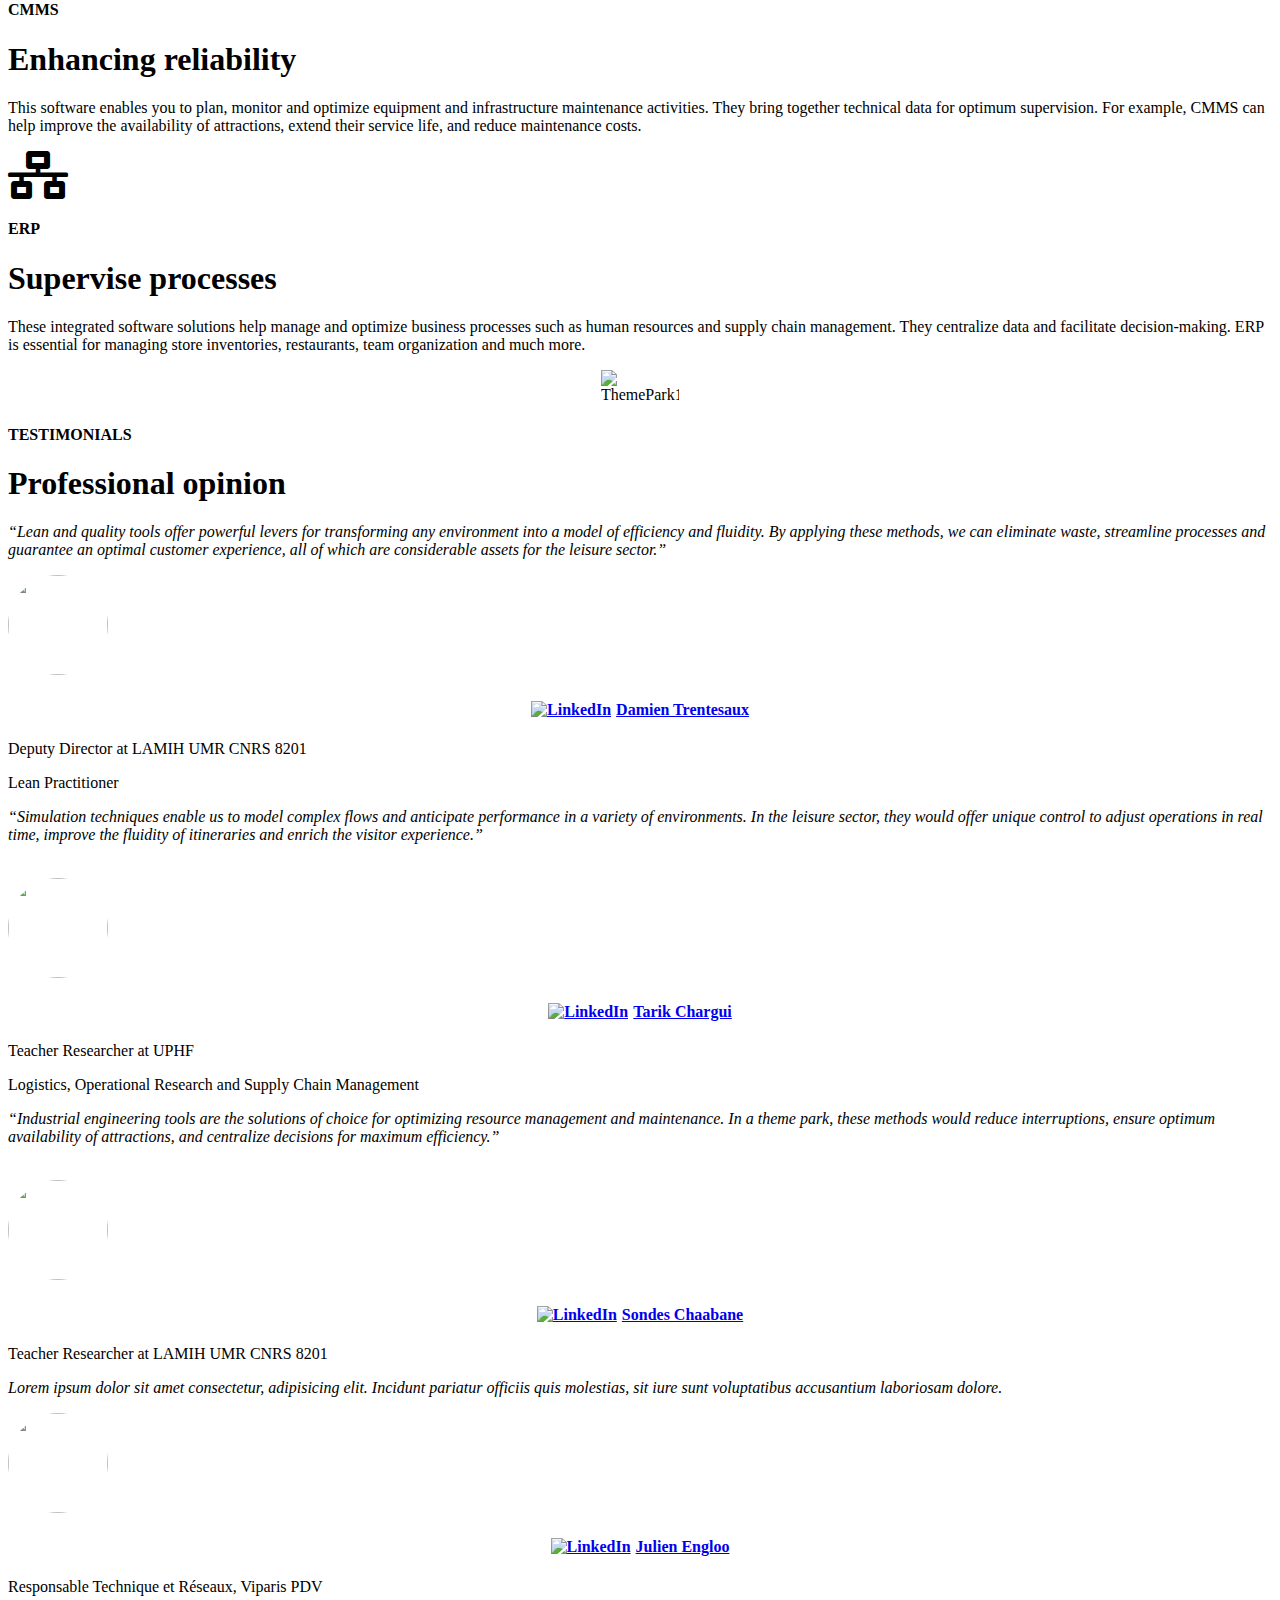
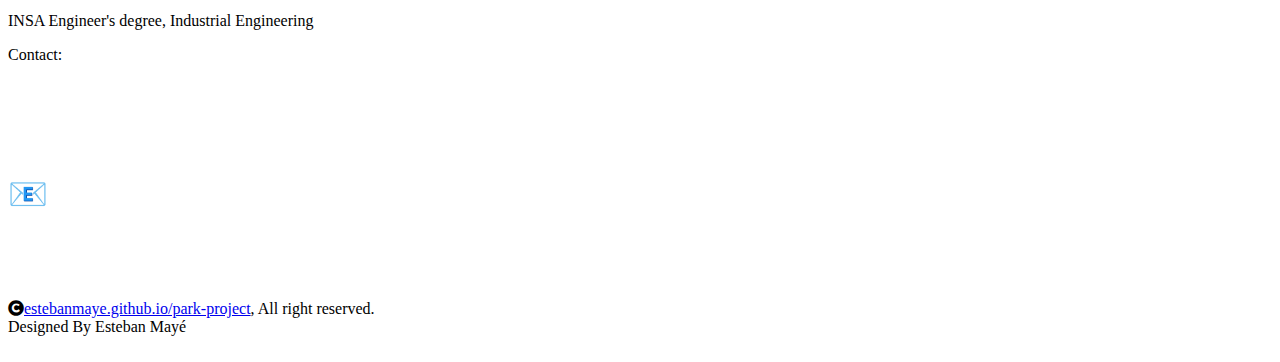
==== commit 92a6b2f0: "1811" ====
--- a/index.html
+++ b/index.html
@@ -87,7 +87,7 @@
                                     <div class="carousel-caption-1-content">
                                         <h1 class="display-2 text-white mb-4 fadeInLeft animated" data-animation="fadeInLeft" data-delay="1.3s" style="animation-delay: 1.3s;">Industrial Engineering in the Service of Amusement Parks</h1>
                                         <p class="mb-5 fs-5 text-white fadeInLeft animated" data-animation="fadeInLeft" data-delay="1.5s" style="animation-delay: 1.5s; text-align: justify;">
-                                            From process optimization, to flow simulation, to the tools used by quality engineers, many aspects of my apprenticeship echoed my experiences in the leisure industry. What if the methods used in the world's biggest industries were in fact just as important in theme parks? 
+                                            Il peut écrire ça à la place : What if the same methods revolutionizing the world’s major industries could also transform theme parks? Throughout my industrial engineering apprenticeship, I have consistently drawn parallels with my experiences in the leisure industry. Addressing challenges such as reducing queues, enhancing customer satisfaction, and optimizing operations, my field offers tangible, impactful solutions. Together, let’s redefine efficiency to create parks that are not only more effective but also more engaging and attractive.
                                         </p>
                                     </div>
                                 </div>
@@ -448,7 +448,7 @@
                         <div class="pb-3" style="display:grid;justify-content:center;margin-top:1rem">
                             <h1 style="color:white;text-align:right;font-size:2rem;font-family:Open sans;font-style:italic">PROJECT : Performance gaps</h1>
                         </div>
-                        <a href="DashboardPortfolio.xlsx" download="" class="video-wrapper" style="margin-bottom:1rem">
+                        <a href="DashboardParkEsteban.xlsx" download="" class="video-wrapper" style="margin-bottom:1rem">
                             <div class="video-overlay">
                                <span class="download-text">Download <span style="font-weight:bold;color:#0DD3F9;">spreadsheet</span></span>     </div>
                             <video class="img-fluid rounded h-110 w-110" style="box-shadow: 0 0 45px rgba(0, 0, 0, .00);" autoplay="" muted="" loop="">
@@ -685,63 +685,86 @@
         </div>
         <div class="owl-carousel testimonial-carousel wow fadeInUp" data-wow-delay="0.3s">
             <div class="testimonial-item text-center p-4">
-                <p>Lorem ipsum dolor sit amet consectetur, adipisicing elit. Incidunt pariatur officiis quis molestias, sit iure sunt voluptatibus accusantium laboriosam dolore.       </p>
+                <p style="font-style: italic;">“Lean and quality tools offer powerful levers for transforming any environment into a model of efficiency and fluidity. By applying these methods, we can eliminate waste, streamline processes and guarantee an optimal customer experience, all of which are considerable assets for the leisure sector.”
+
+                </p>
                 <div class="d-flex justify-content-center mb-4">
-                    <img src="img/damien-trentesaux.png" class="img-fluid border border-4 border-primary" style="width: 100px; height: 100px; border-radius: 50px;" alt="" />
+                    <a href="https://www.linkedin.com/in/damien-trentesaux-4751385/" target="_blank">
+                    <img src="img/damien-trentesaux.png" class="img-fluid border border-4 border-primary" style="width: 100px; height: 100px; border-radius: 50px;" alt="">
+                    </a>
                 </div>
                 <div class="d-block">
                     <h4 class="text-dark" style="display: flex; justify-content: center; align-items: center;">
                         <a href="https://www.linkedin.com/in/damien-trentesaux-4751385/" target="_blank">
                             <img src="img/linkedin-logo.png" alt="LinkedIn" style="width: 2rem; height: 2rem; margin-right: 5px;">
                         </a>
-                       <a href="https://www.linkedin.com/in/damien-trentesaux-4751385/" target="_blank" class="text-dark text-decoration-none">Damien Trentesaux</a>         </h4>
+                        <a href="https://www.linkedin.com/in/damien-trentesaux-4751385/" target="_blank" class="text-dark text-decoration-none">Damien Trentesaux</a>
+                    </h4>
                     <p class="m-0">Deputy Director at LAMIH UMR CNRS 8201</p>
                     <p class="m-0 pb-3">Lean Practitioner</p>
                 </div>
             </div>
+
             <div class="testimonial-item text-center p-4">
-                <p>Lorem ipsum dolor sit amet consectetur, adipisicing elit. Incidunt pariatur officiis quis molestias, sit iure sunt voluptatibus accusantium laboriosam dolore.       </p>
+                <p style="font-style: italic;">“Simulation techniques enable us to model complex flows and anticipate performance in a variety of environments. In the leisure sector, they would offer unique control to adjust operations in real time, improve the fluidity of itineraries and enrich the visitor experience.”
+                <br><br>
+                </p>
                 <div class="d-flex justify-content-center mb-4">
-                    <img src="img/sondes-chaabane.jpg" class="img-fluid border border-4 border-primary" style="width: 100px; height: 100px; border-radius: 50px;" alt="" />
-                </div>
+                    <a href="https://www.linkedin.com/in/tarik-chargui-83047b93" target="_blank">
+                        <img src="img/tarik-chargui.png" class="img-fluid border border-4 border-primary" style="width: 100px; height: 100px; border-radius: 50px;" alt="" />
+                    </a>   
+                </div>
+                <div class="d-block">
+                    <h4 class="text-dark" style="display: flex; justify-content: center; align-items: center;">
+                        <a href="https://www.linkedin.com/in/tarik-chargui-83047b93" target="_blank">
+                            <img src="img/linkedin-logo.png" alt="LinkedIn" style="width: 2rem; height: 2rem; margin-right: 5px;">
+                        </a>
+                       <a href="https://www.linkedin.com/in/tarik-chargui-83047b93" target="_blank" class="text-dark text-decoration-none">Tarik Chargui</a>     </h4>
+                    <p class="m-0">Teacher Researcher at UPHF</p>
+                    <p class="m-0 pb-3">Logistics, Operational Research and Supply Chain Management</p>
+                </div>
+            </div>
+
+            <div class="testimonial-item text-center p-4">
+                <p style="font-style: italic;">“Industrial engineering tools are the solutions of choice for optimizing resource management and maintenance. In a theme park, these methods would reduce interruptions, ensure optimum availability of attractions, and centralize decisions for maximum efficiency.”
+                    <br><br>
+                </p>
+                <div class="d-flex justify-content-center mb-4">
+                    <a href="https://www.linkedin.com/in/sondes-chaabane-921622b/" target="_blank">
+                        <img src="img/sondes-chaabane.jpg" class="img-fluid border border-4 border-primary" style="width: 100px; height: 100px; border-radius: 50px;" alt="">
+                    </a>
+                    </div>
                 <div class="d-block">
                     <h4 class="text-dark" style="display: flex; justify-content: center; align-items: center;">
                         <a href="https://www.linkedin.com/in/sondes-chaabane-921622b/" target="_blank">
                             <img src="img/linkedin-logo.png" alt="LinkedIn" style="width: 2rem; height: 2rem; margin-right: 5px;">
                         </a>
-                       <a href="https://www.linkedin.com/in/sondes-chaabane-921622b/" target="_blank" class="text-dark text-decoration-none">Chaabane probes</a>     </h4>
+                        <a href="https://www.linkedin.com/in/sondes-chaabane-921622b/" target="_blank" class="text-dark text-decoration-none">Sondes Chaabane</a>
+                    </h4>
                     <p class="m-0 pb-3">Teacher Researcher at LAMIH UMR CNRS 8201</p>
                 </div>
             </div>
+
             <div class="testimonial-item text-center p-4">
-                <p>Lorem ipsum dolor sit amet consectetur, adipisicing elit. Incidunt pariatur officiis quis molestias, sit iure sunt voluptatibus accusantium laboriosam dolore.       </p>
+                <p style="font-style: italic;">Lorem ipsum dolor sit amet consectetur, adipisicing elit. Incidunt pariatur officiis quis molestias, sit iure sunt voluptatibus accusantium laboriosam dolore.
+                </p>
                 <div class="d-flex justify-content-center mb-4">
-                    <img src="img/julien-engloo.jpg" class="img-fluid border border-4 border-primary" style="width: 100px; height: 100px; border-radius: 50px;" alt="" />
-                </div>
+                    <a href="https://www.linkedin.com/in/julien-engloo" target="_blank">
+                        <img src="img/julien-engloo.jpg" class="img-fluid border border-4 border-primary" style="width: 100px; height: 100px; border-radius: 50px;" alt="">
+                    </a>
+                    </div>
                 <div class="d-block">
                     <h4 class="text-dark" style="display: flex; justify-content: center; align-items: center;">
                         <a href="https://www.linkedin.com/in/julien-engloo" target="_blank">
                             <img src="img/linkedin-logo.png" alt="LinkedIn" style="width: 2rem; height: 2rem; margin-right: 5px;">
                         </a>
-                       <a href="https://www.linkedin.com/in/julien-engloo" target="_blank" class="text-dark text-decoration-none">Julien Engloo</a>     </h4>
-                    <p class="m-0">Technical and Network Manager, Viparis PDV</p>
+                        <a href="https://www.linkedin.com/in/julien-engloo" target="_blank" class="text-dark text-decoration-none">Julien Engloo</a>
+                    </h4>
+                    <p class="m-0">Responsable Technique et Réseaux, Viparis PDV</p>
                     <p class="m-0 pb-3">INSA Engineer's degree, Industrial Engineering</p>
                 </div>
             </div>
-            <div class="testimonial-item text-center p-4">
-                <p>Lorem ipsum dolor sit amet consectetur, adipisicing elit. Incidunt pariatur officiis quis molestias, sit iure sunt voluptatibus accusantium laboriosam dolore.       </p>
-                <div class="d-flex justify-content-center mb-4">
-                    <img src="img/none.jpg" class="img-fluid border border-4 border-primary" style="width: 100px; height: 100px; border-radius: 50px;" alt="" />
-                </div>
-                <div class="d-block">
-                    <h4 class="text-dark" style="display: flex; justify-content: center; align-items: center;">
-                        <a href="#" target="_blank">
-                            <img src="img/linkedin-logo.png" alt="LinkedIn" style="width: 2rem; height: 2rem; margin-right: 5px;">
-                        </a>
-                       <a href="#" target="_blank" class="text-dark text-decoration-none">Name</a>   </h4>
-                    <p class="m-0 pb-3">Profession</p>
-                </div>
-            </div>
+            
         </div>
     </div>
 </div>
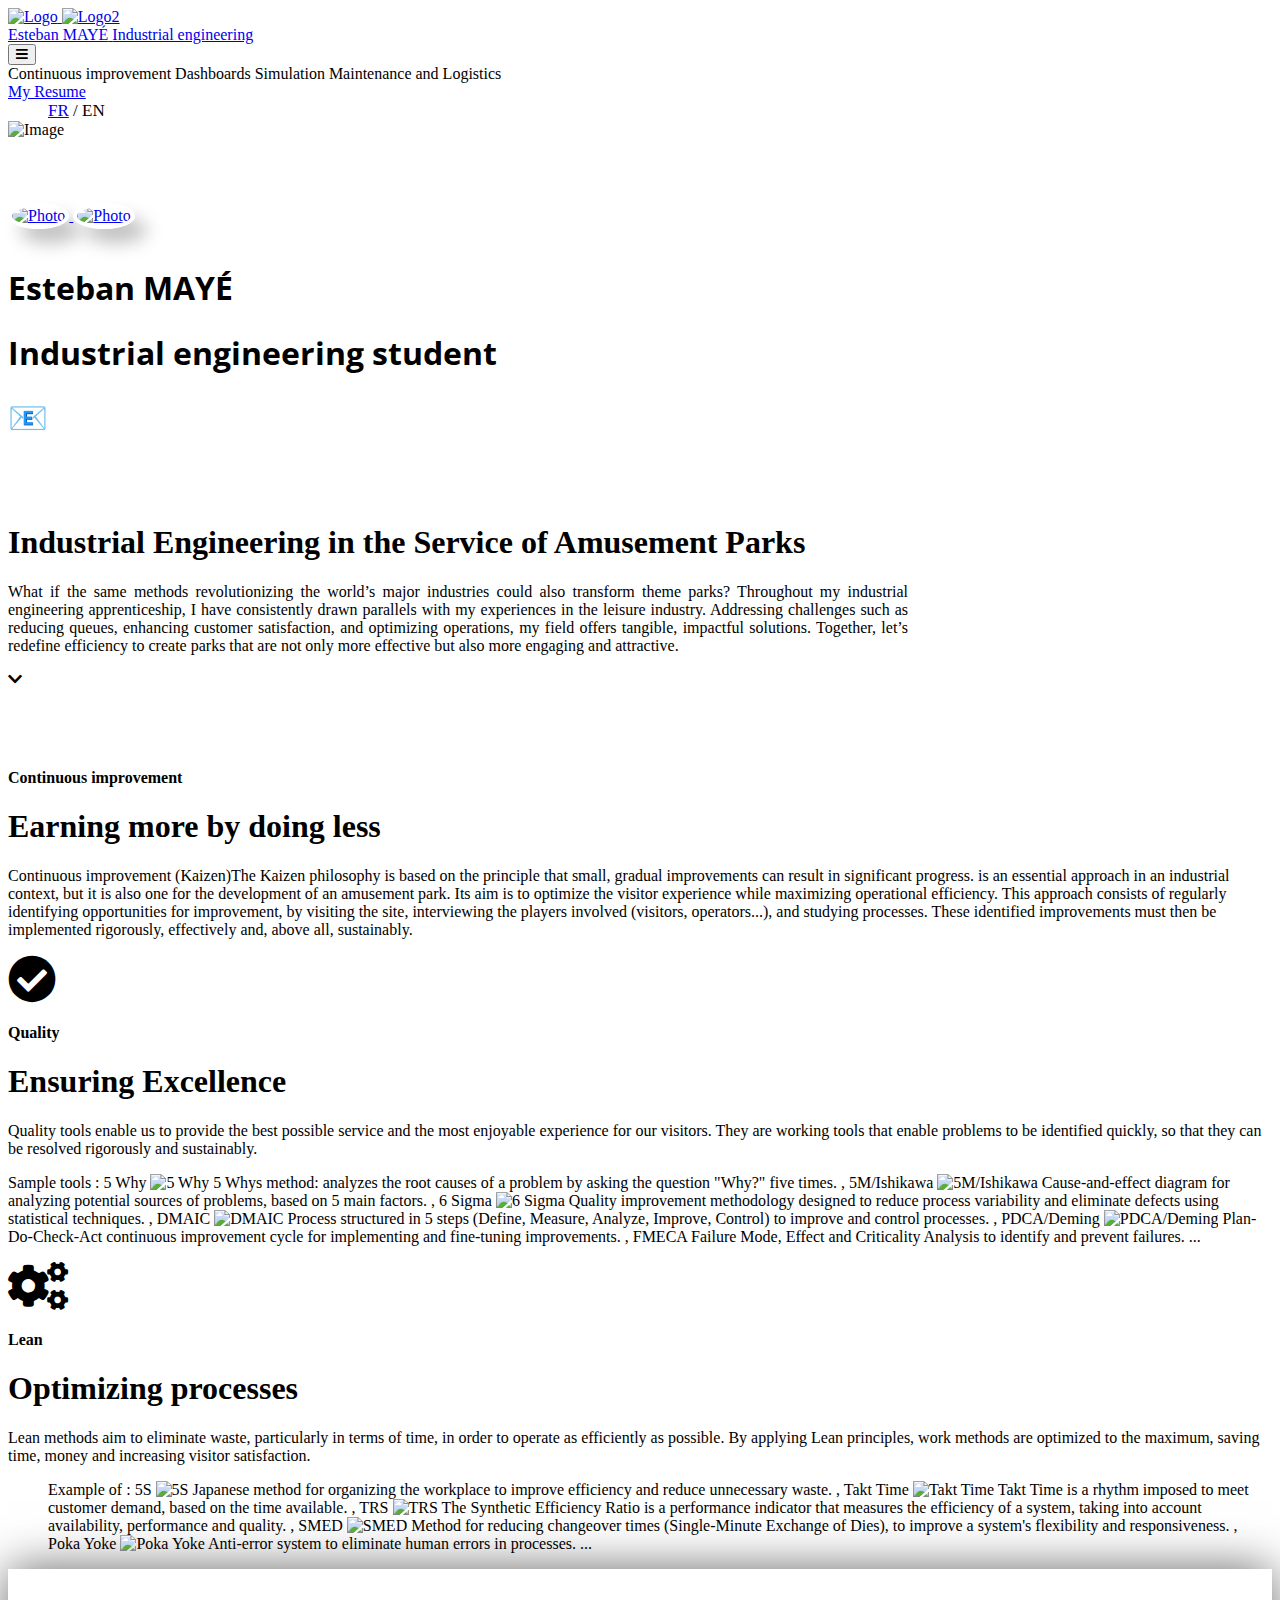
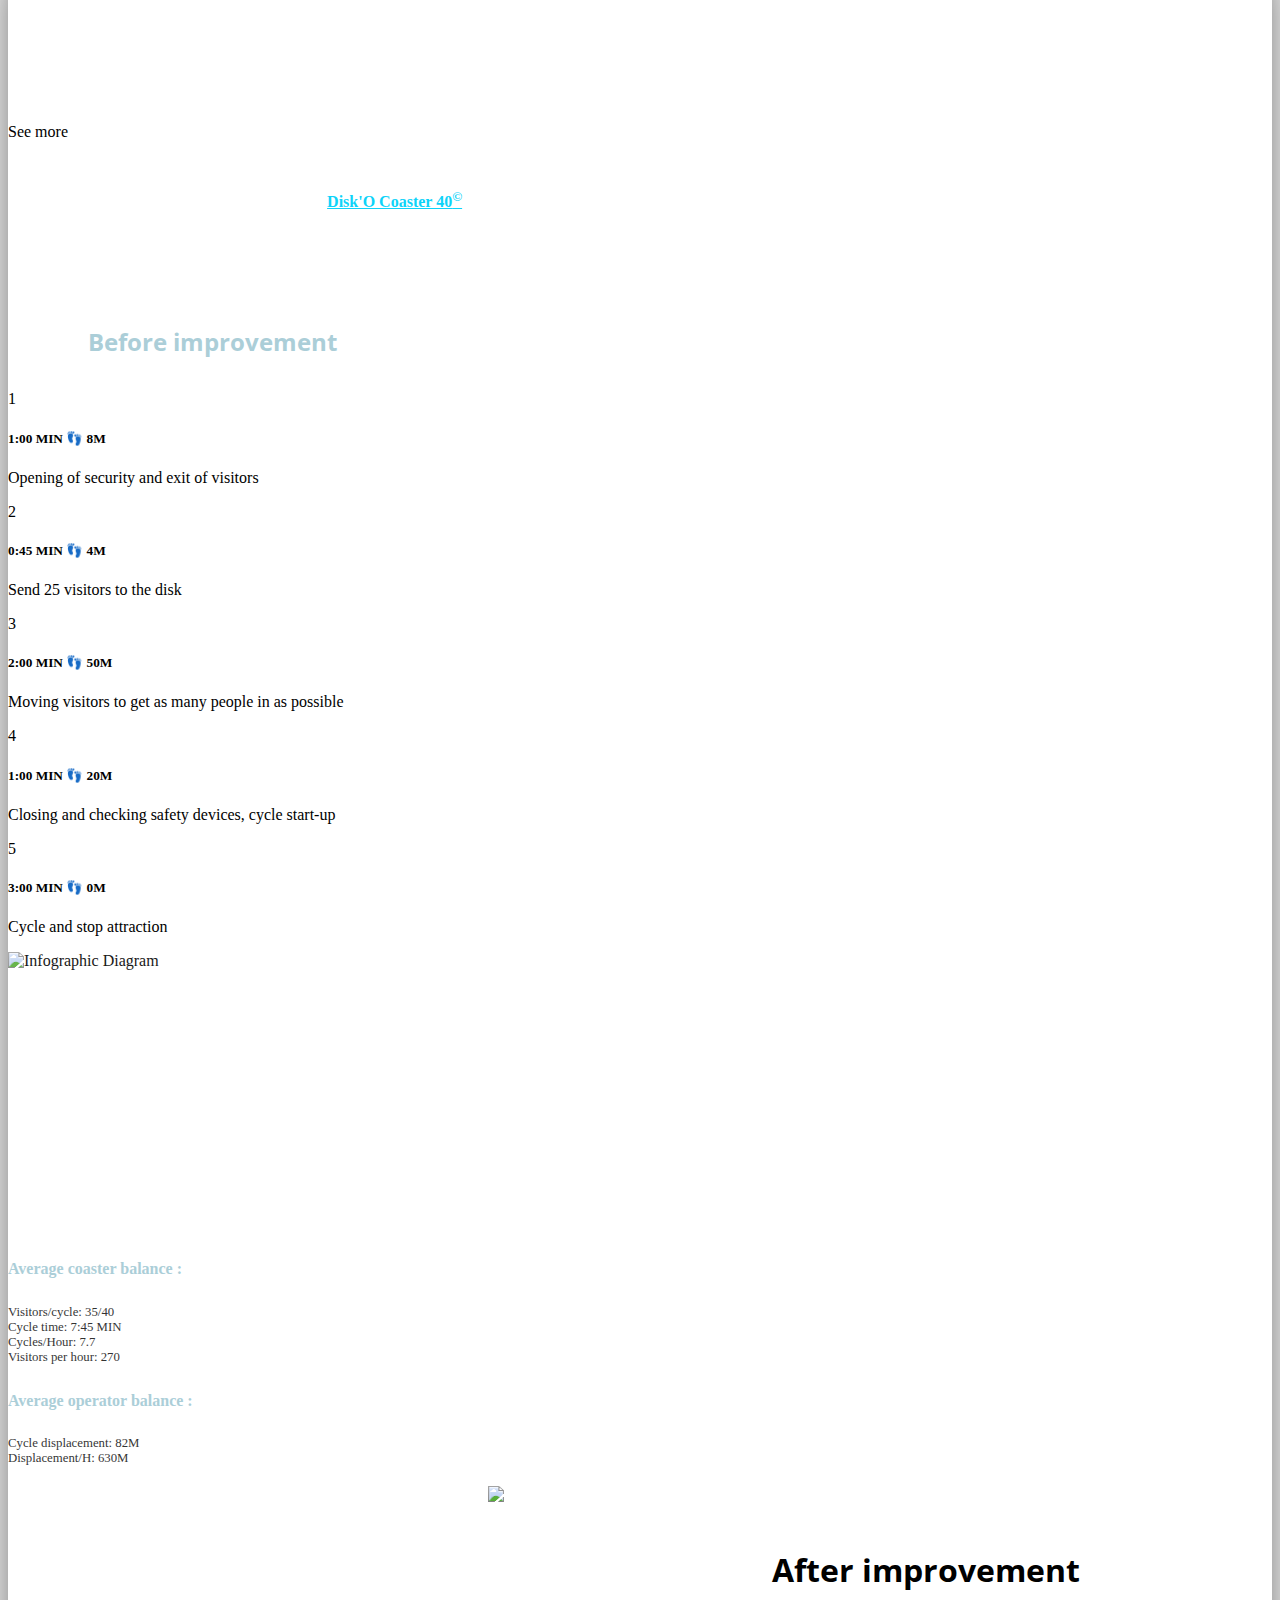
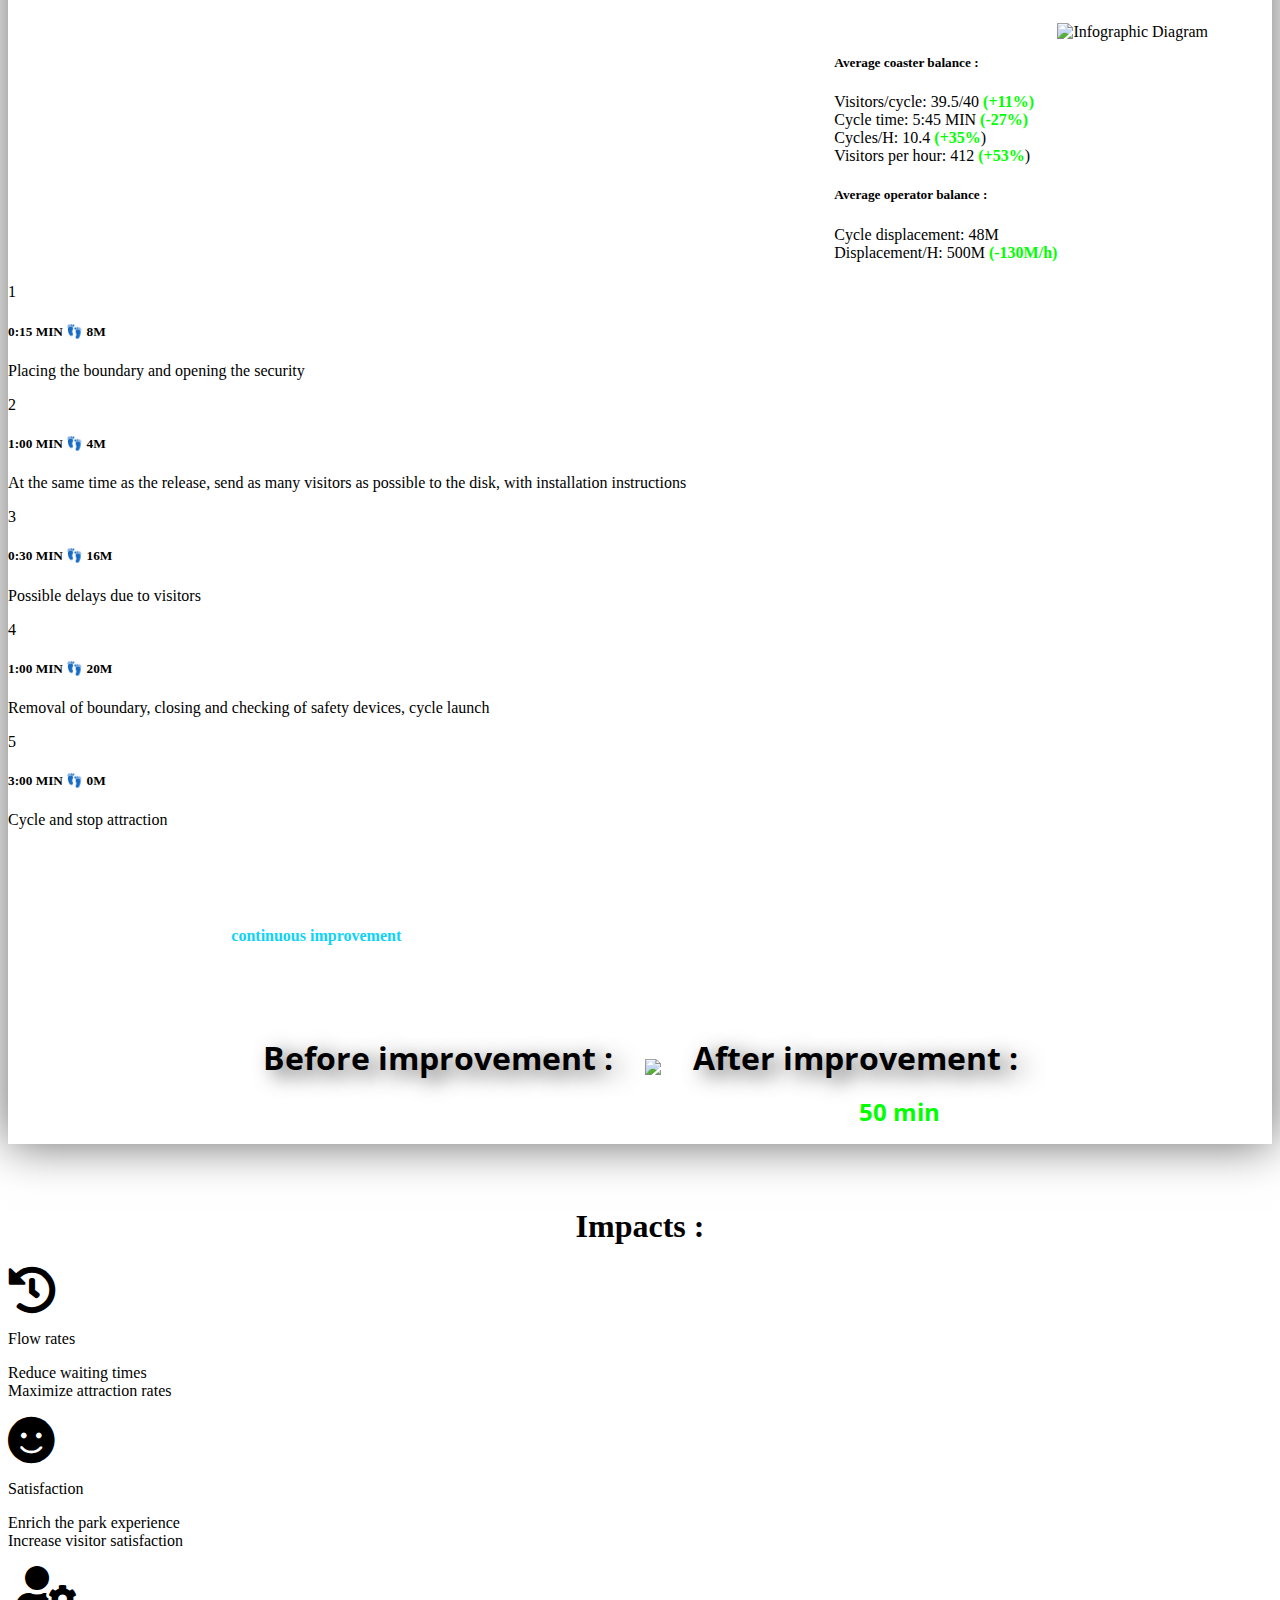
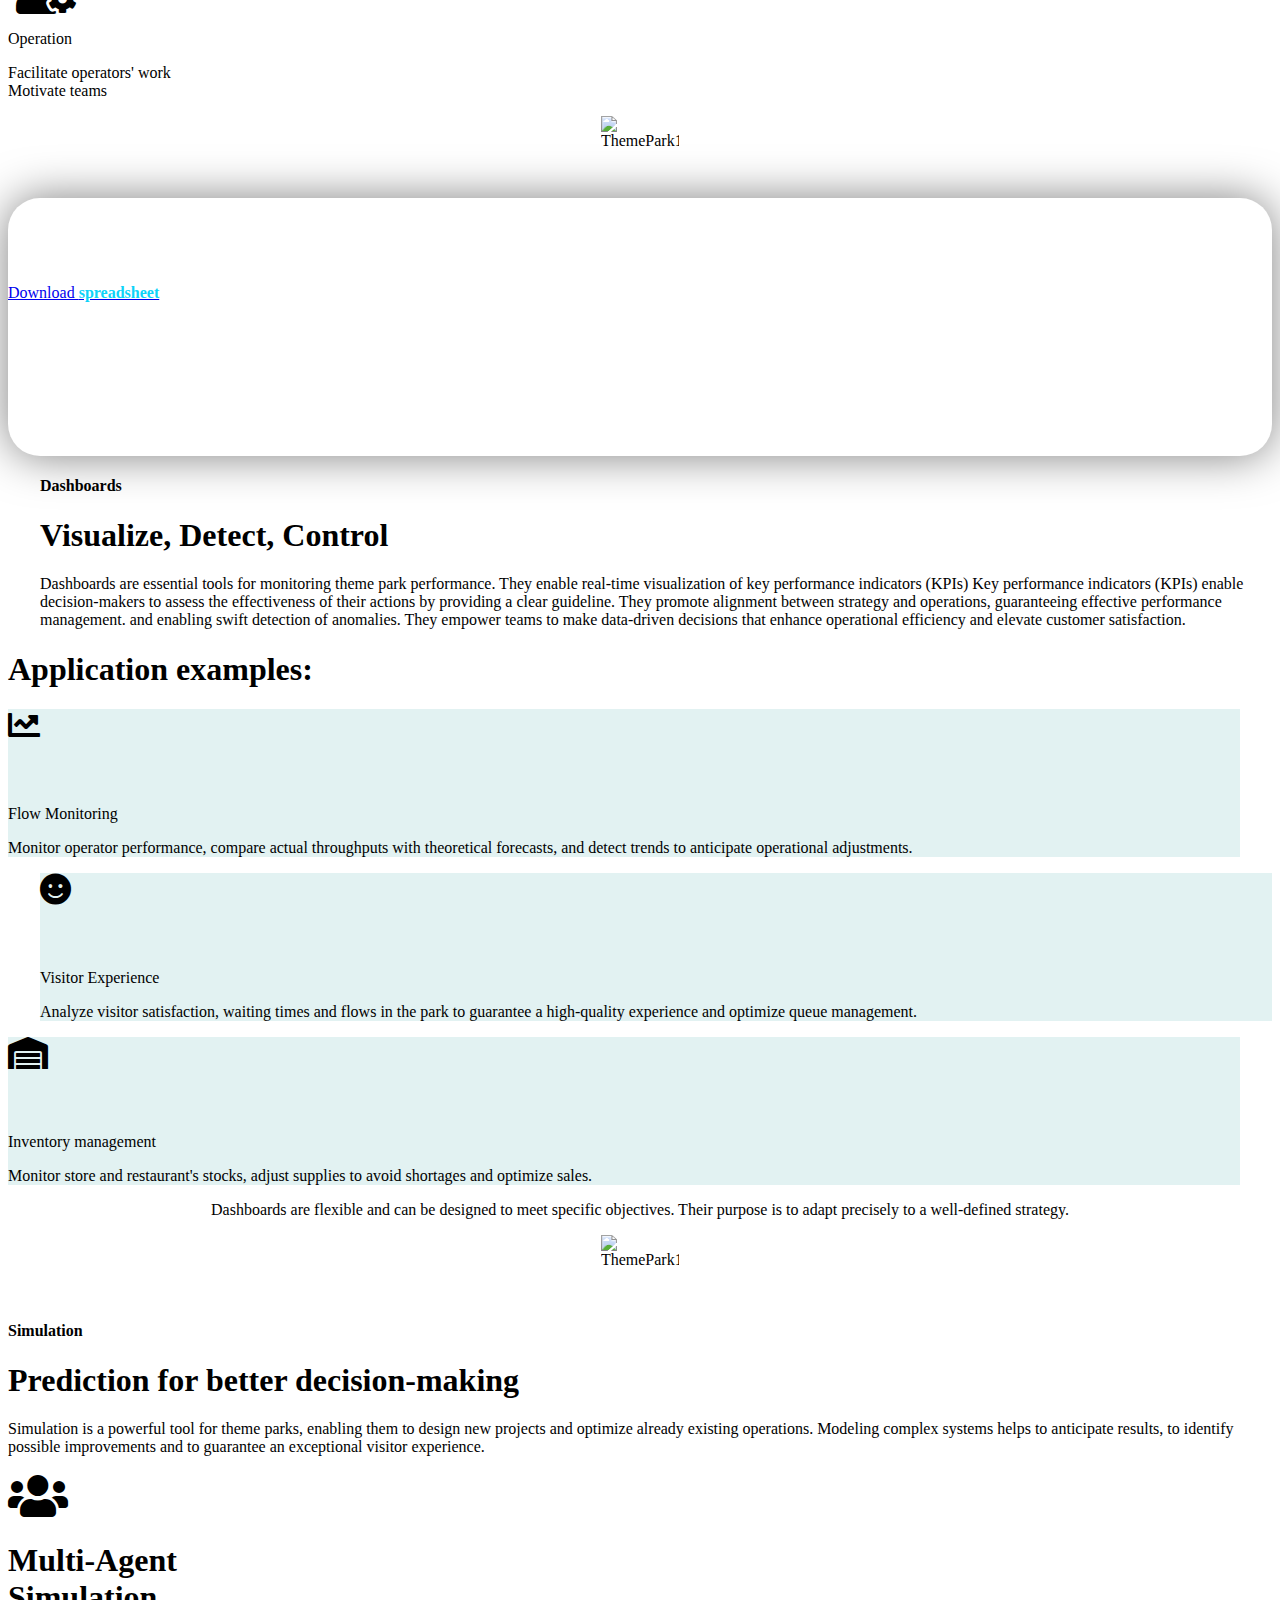
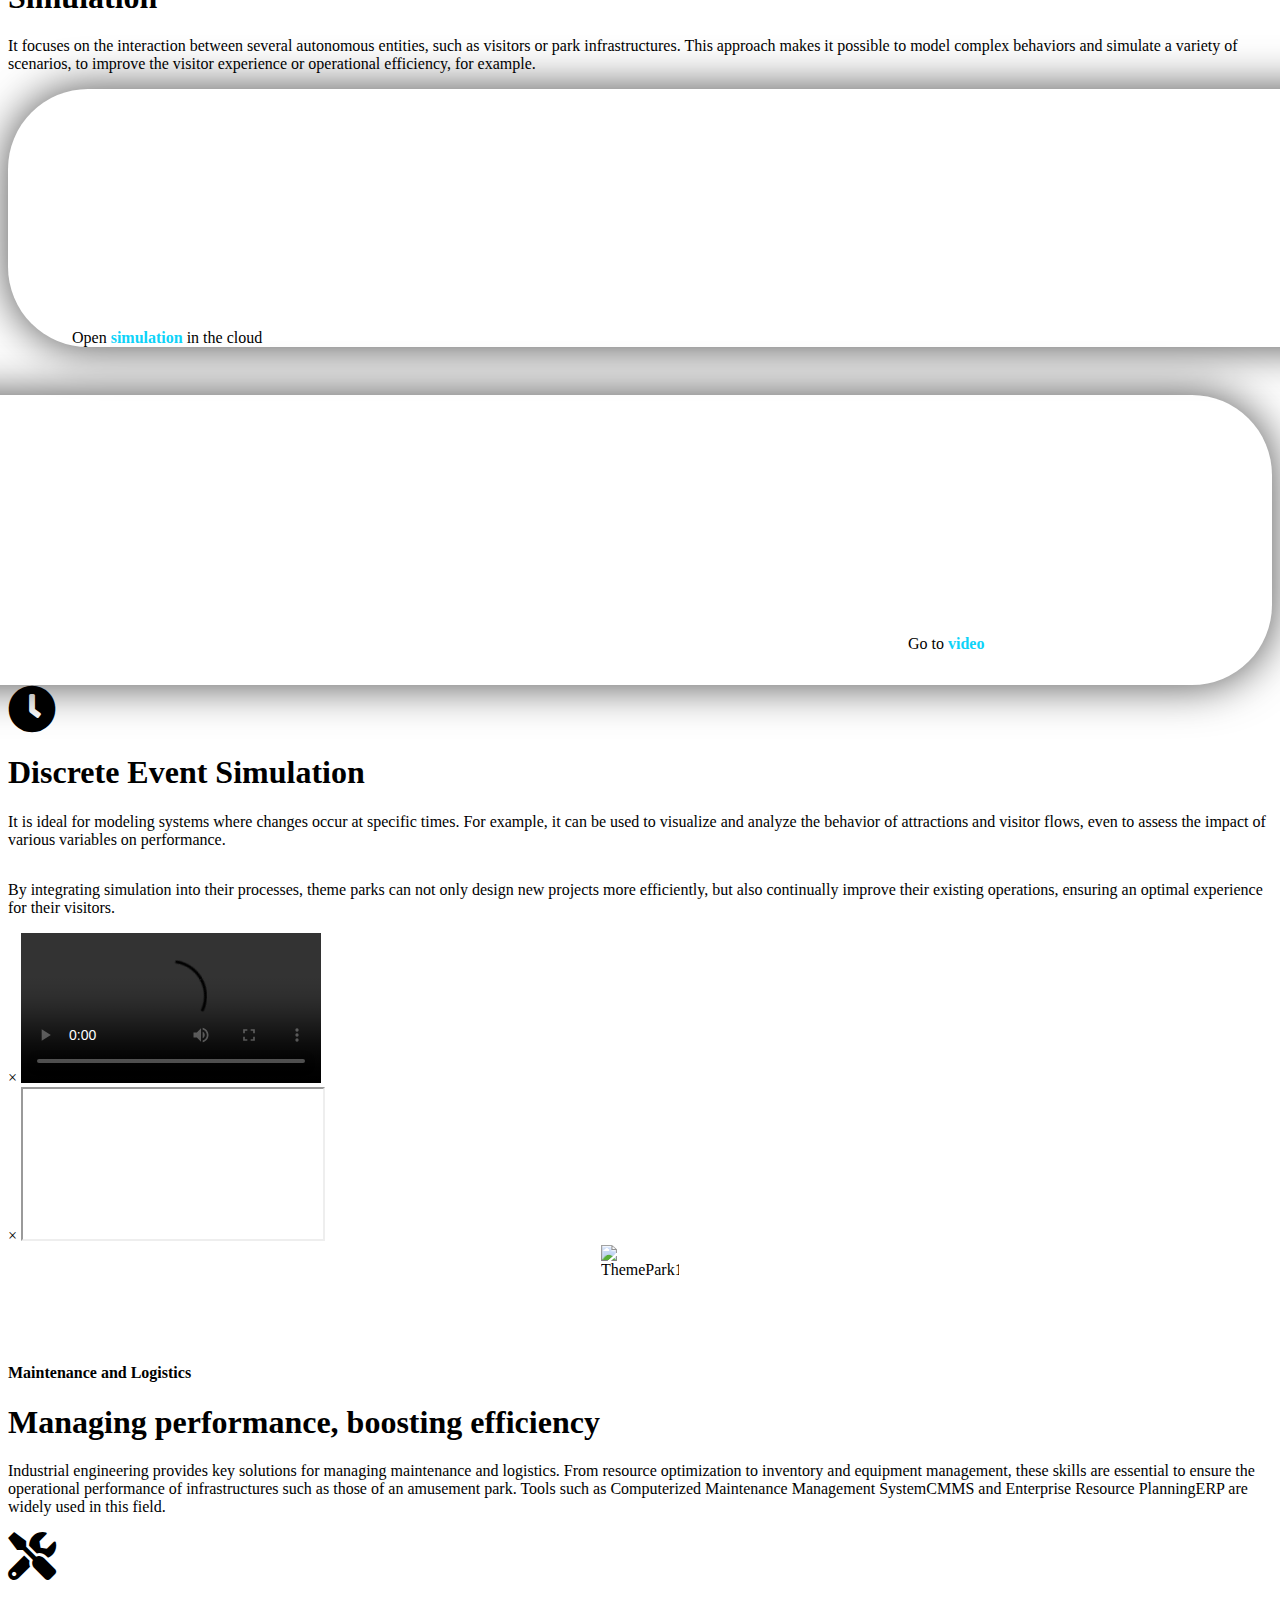
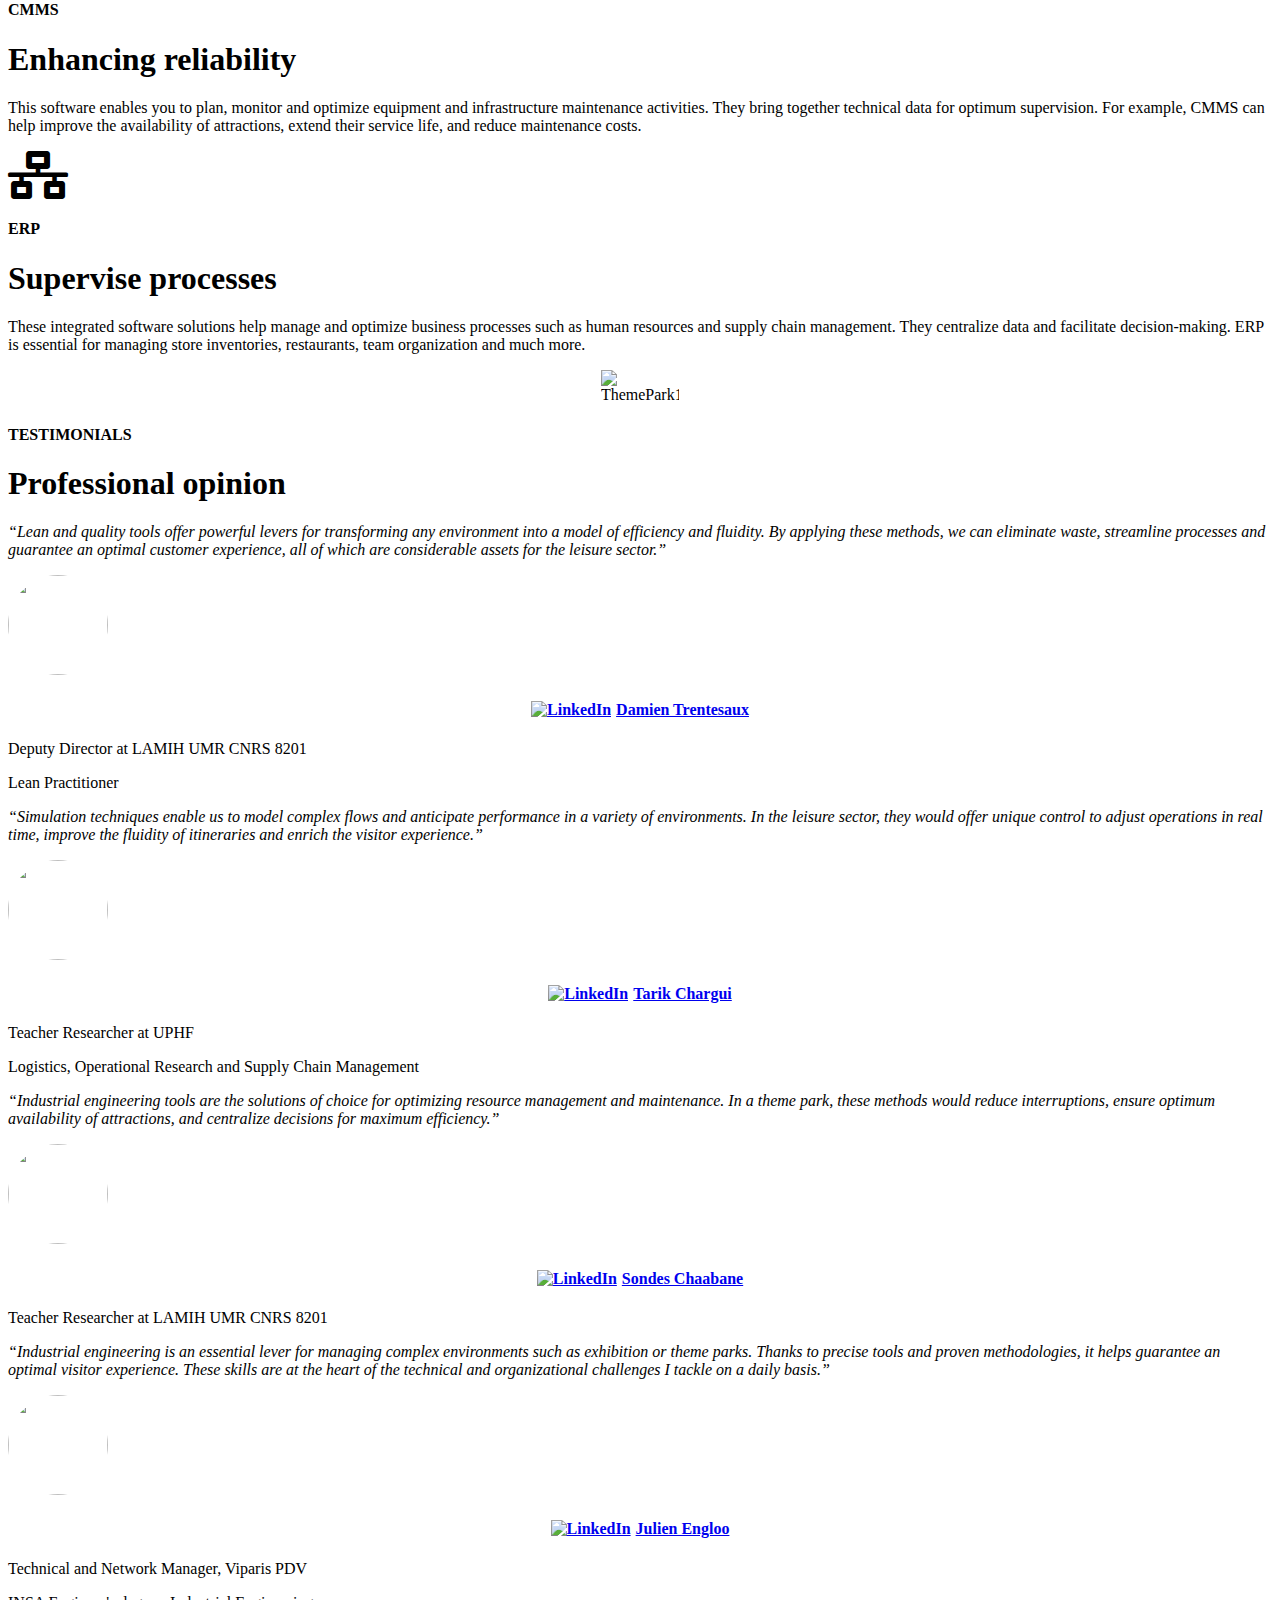
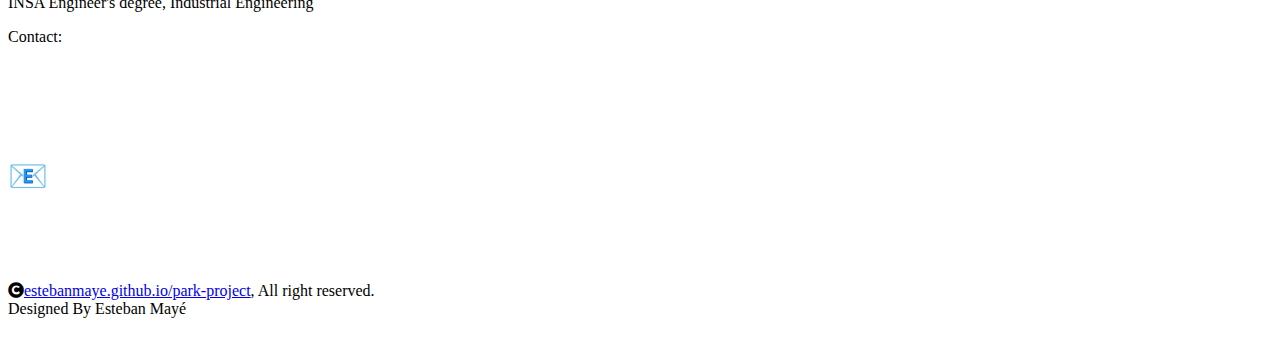
==== commit 17a1eab3: "1911" ====
--- a/index.html
+++ b/index.html
@@ -87,7 +87,7 @@
                                     <div class="carousel-caption-1-content">
                                         <h1 class="display-2 text-white mb-4 fadeInLeft animated" data-animation="fadeInLeft" data-delay="1.3s" style="animation-delay: 1.3s;">Industrial Engineering in the Service of Amusement Parks</h1>
                                         <p class="mb-5 fs-5 text-white fadeInLeft animated" data-animation="fadeInLeft" data-delay="1.5s" style="animation-delay: 1.5s; text-align: justify;">
-                                            Il peut écrire ça à la place : What if the same methods revolutionizing the world’s major industries could also transform theme parks? Throughout my industrial engineering apprenticeship, I have consistently drawn parallels with my experiences in the leisure industry. Addressing challenges such as reducing queues, enhancing customer satisfaction, and optimizing operations, my field offers tangible, impactful solutions. Together, let’s redefine efficiency to create parks that are not only more effective but also more engaging and attractive.
+                                            What if the same methods revolutionizing the world’s major industries could also transform theme parks? Throughout my industrial engineering apprenticeship, I have consistently drawn parallels with my experiences in the leisure industry. Addressing challenges such as reducing queues, enhancing customer satisfaction, and optimizing operations, my field offers tangible, impactful solutions. Together, let’s redefine efficiency to create parks that are not only more effective but also more engaging and attractive.
                                         </p>
                                     </div>
                                 </div>
@@ -707,7 +707,7 @@
 
             <div class="testimonial-item text-center p-4">
                 <p style="font-style: italic;">“Simulation techniques enable us to model complex flows and anticipate performance in a variety of environments. In the leisure sector, they would offer unique control to adjust operations in real time, improve the fluidity of itineraries and enrich the visitor experience.”
-                <br><br>
+                
                 </p>
                 <div class="d-flex justify-content-center mb-4">
                     <a href="https://www.linkedin.com/in/tarik-chargui-83047b93" target="_blank">
@@ -727,7 +727,7 @@
 
             <div class="testimonial-item text-center p-4">
                 <p style="font-style: italic;">“Industrial engineering tools are the solutions of choice for optimizing resource management and maintenance. In a theme park, these methods would reduce interruptions, ensure optimum availability of attractions, and centralize decisions for maximum efficiency.”
-                    <br><br>
+                    
                 </p>
                 <div class="d-flex justify-content-center mb-4">
                     <a href="https://www.linkedin.com/in/sondes-chaabane-921622b/" target="_blank">
@@ -746,7 +746,8 @@
             </div>
 
             <div class="testimonial-item text-center p-4">
-                <p style="font-style: italic;">Lorem ipsum dolor sit amet consectetur, adipisicing elit. Incidunt pariatur officiis quis molestias, sit iure sunt voluptatibus accusantium laboriosam dolore.
+                <p style="font-style: italic;">“Industrial engineering is an essential lever for managing complex environments such as exhibition or theme parks. Thanks to precise tools and proven methodologies, it helps guarantee an optimal visitor experience. These skills are at the heart of the technical and organizational challenges I tackle on a daily basis.”
+
                 </p>
                 <div class="d-flex justify-content-center mb-4">
                     <a href="https://www.linkedin.com/in/julien-engloo" target="_blank">
@@ -760,7 +761,7 @@
                         </a>
                         <a href="https://www.linkedin.com/in/julien-engloo" target="_blank" class="text-dark text-decoration-none">Julien Engloo</a>
                     </h4>
-                    <p class="m-0">Responsable Technique et Réseaux, Viparis PDV</p>
+                    <p class="m-0">Technical and Network Manager, Viparis PDV</p>
                     <p class="m-0 pb-3">INSA Engineer's degree, Industrial Engineering</p>
                 </div>
             </div>
